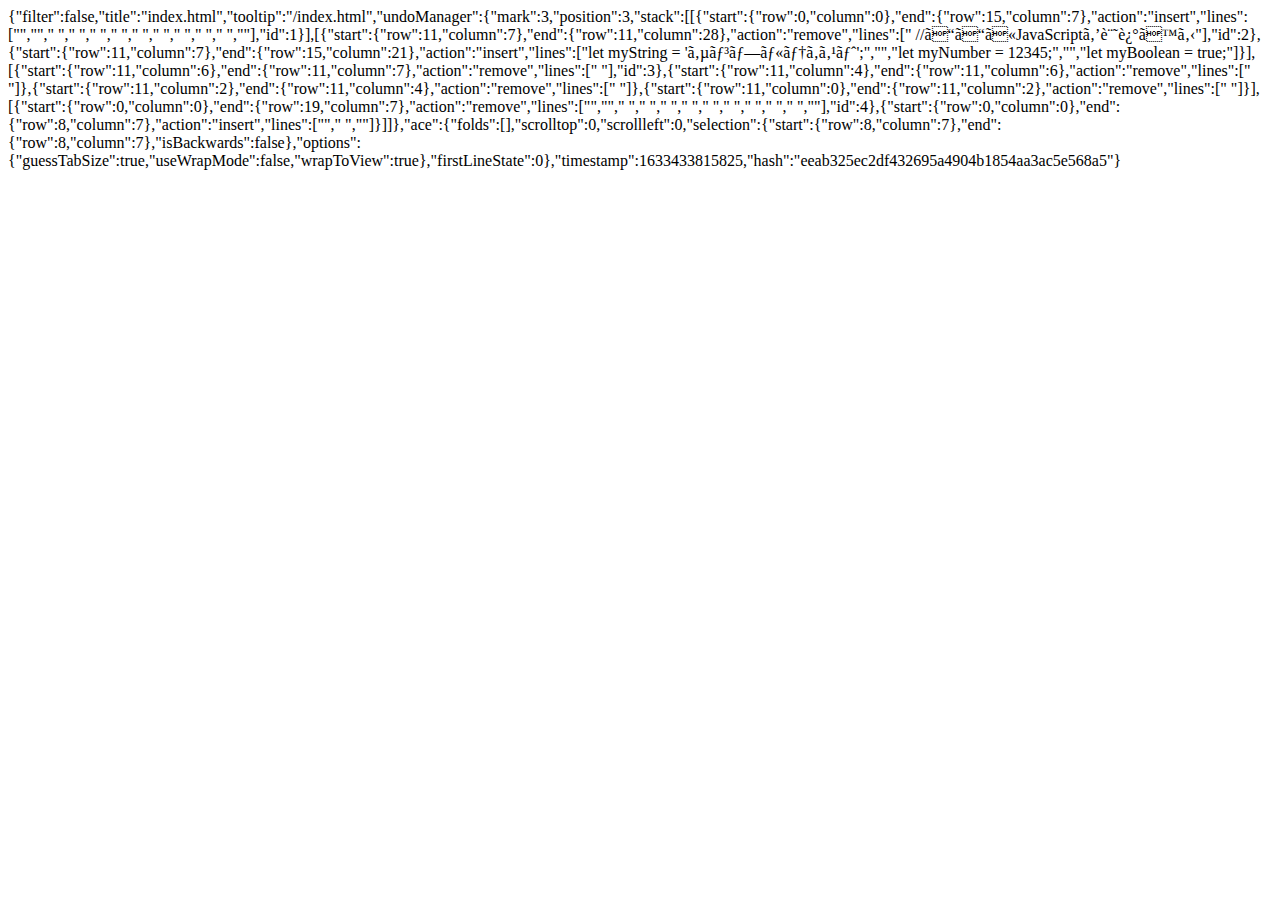
==== .c9/metadata/environment/index.html @ e589a8bc "first commit" ====
{"filter":false,"title":"index.html","tooltip":"/index.html","undoManager":{"mark":3,"position":3,"stack":[[{"start":{"row":0,"column":0},"end":{"row":15,"column":7},"action":"insert","lines":["<!DOCTYPE html>","<html lang=\"ja\">","  <head>","    <meta charset=\"utf-8\">","    <title>JavaScriptの練習</title>","  </head>","  <body>","    ","    ","    <script>","","        //ここにJavaScriptを記述する","","    </script>","  </body>","</html>"],"id":1}],[{"start":{"row":11,"column":7},"end":{"row":11,"column":28},"action":"remove","lines":[" //ここにJavaScriptを記述する"],"id":2},{"start":{"row":11,"column":7},"end":{"row":15,"column":21},"action":"insert","lines":["let myString = 'サンプルテキスト';","","let myNumber = 12345;","","let myBoolean = true;"]}],[{"start":{"row":11,"column":6},"end":{"row":11,"column":7},"action":"remove","lines":[" "],"id":3},{"start":{"row":11,"column":4},"end":{"row":11,"column":6},"action":"remove","lines":["  "]},{"start":{"row":11,"column":2},"end":{"row":11,"column":4},"action":"remove","lines":["  "]},{"start":{"row":11,"column":0},"end":{"row":11,"column":2},"action":"remove","lines":["  "]}],[{"start":{"row":0,"column":0},"end":{"row":19,"column":7},"action":"remove","lines":["<!DOCTYPE html>","<html lang=\"ja\">","  <head>","    <meta charset=\"utf-8\">","    <title>JavaScriptの練習</title>","  </head>","  <body>","    ","    ","    <script>","","let myString = 'サンプルテキスト';","","let myNumber = 12345;","","let myBoolean = true;","","    </script>","  </body>","</html>"],"id":4},{"start":{"row":0,"column":0},"end":{"row":8,"column":7},"action":"insert","lines":["<body>","  <script>","    let myString = 'ユーザー名';","","    myString = '太郎';","","    console.log('ようこそ、' + myString + 'さん');","  </script>","</body>"]}]]},"ace":{"folds":[],"scrolltop":0,"scrollleft":0,"selection":{"start":{"row":8,"column":7},"end":{"row":8,"column":7},"isBackwards":false},"options":{"guessTabSize":true,"useWrapMode":false,"wrapToView":true},"firstLineState":0},"timestamp":1633433815825,"hash":"eeab325ec2df432695a4904b1854aa3ac5e568a5"}
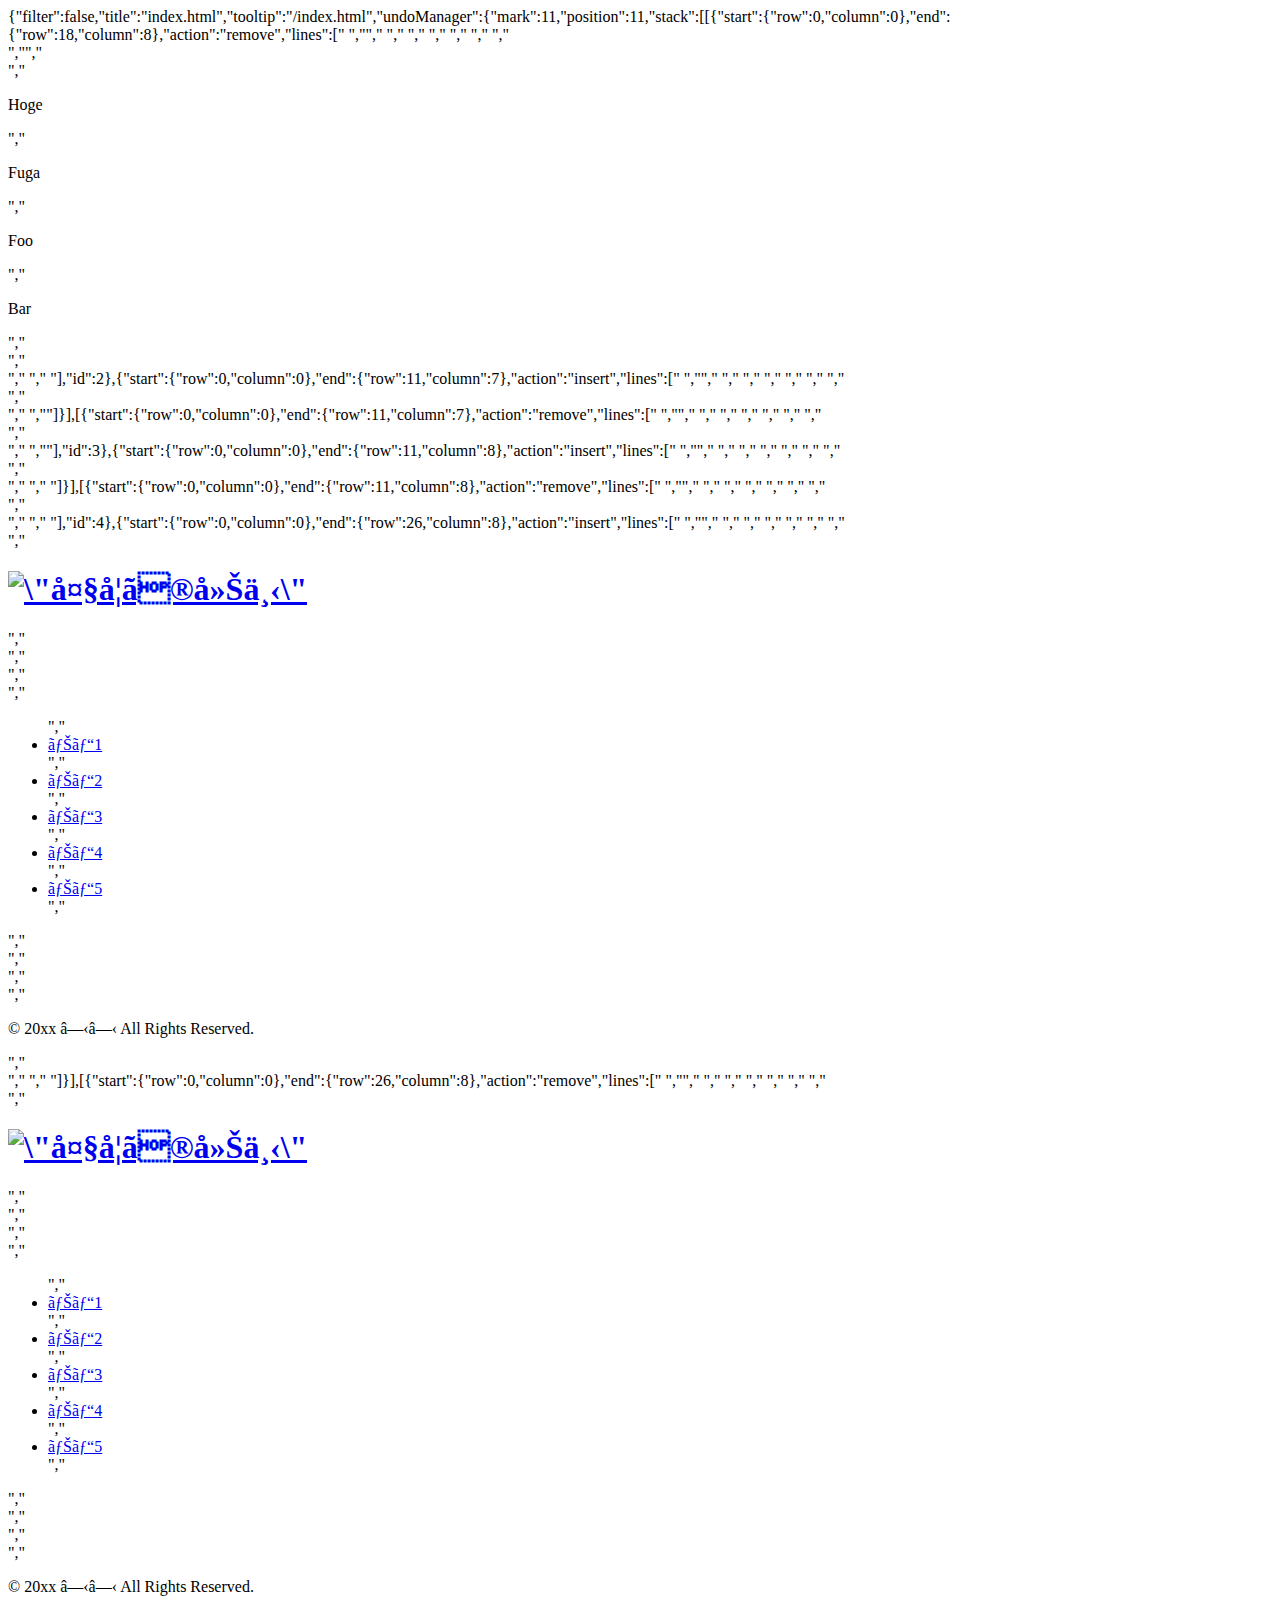
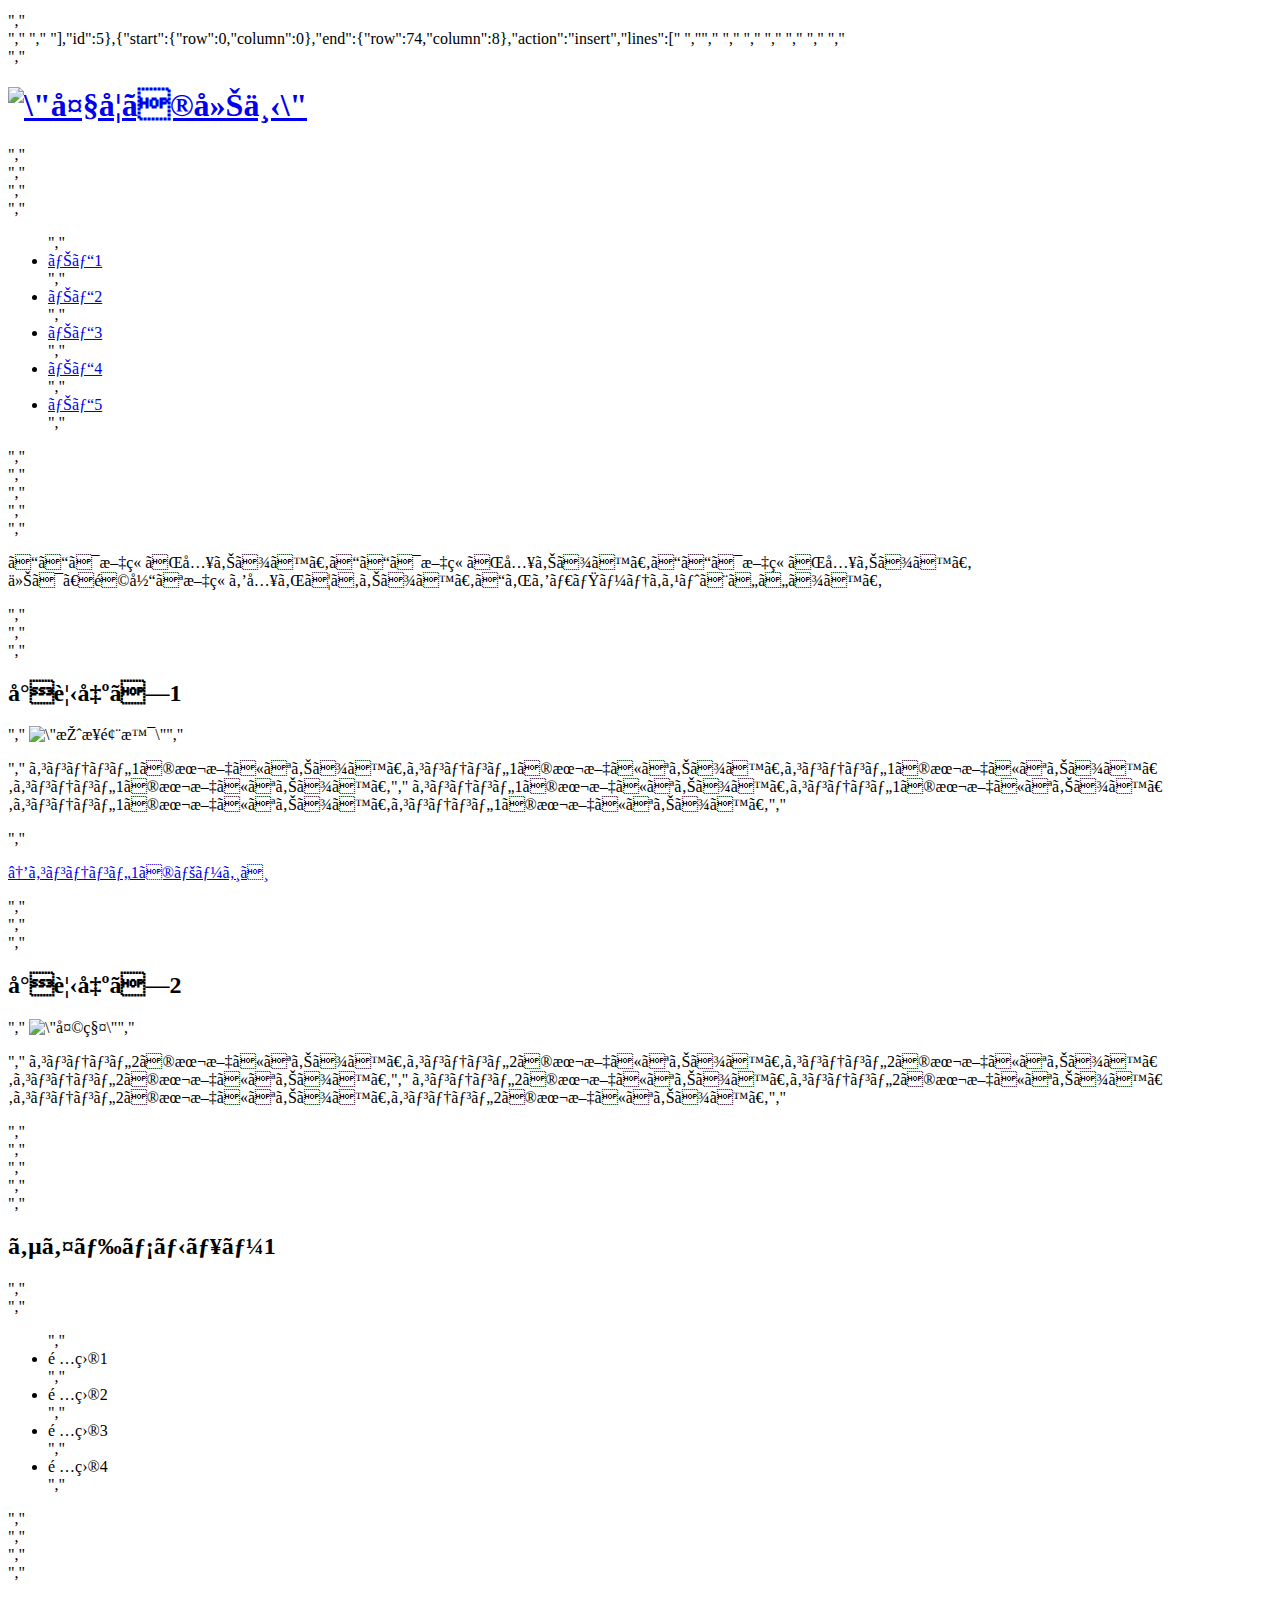
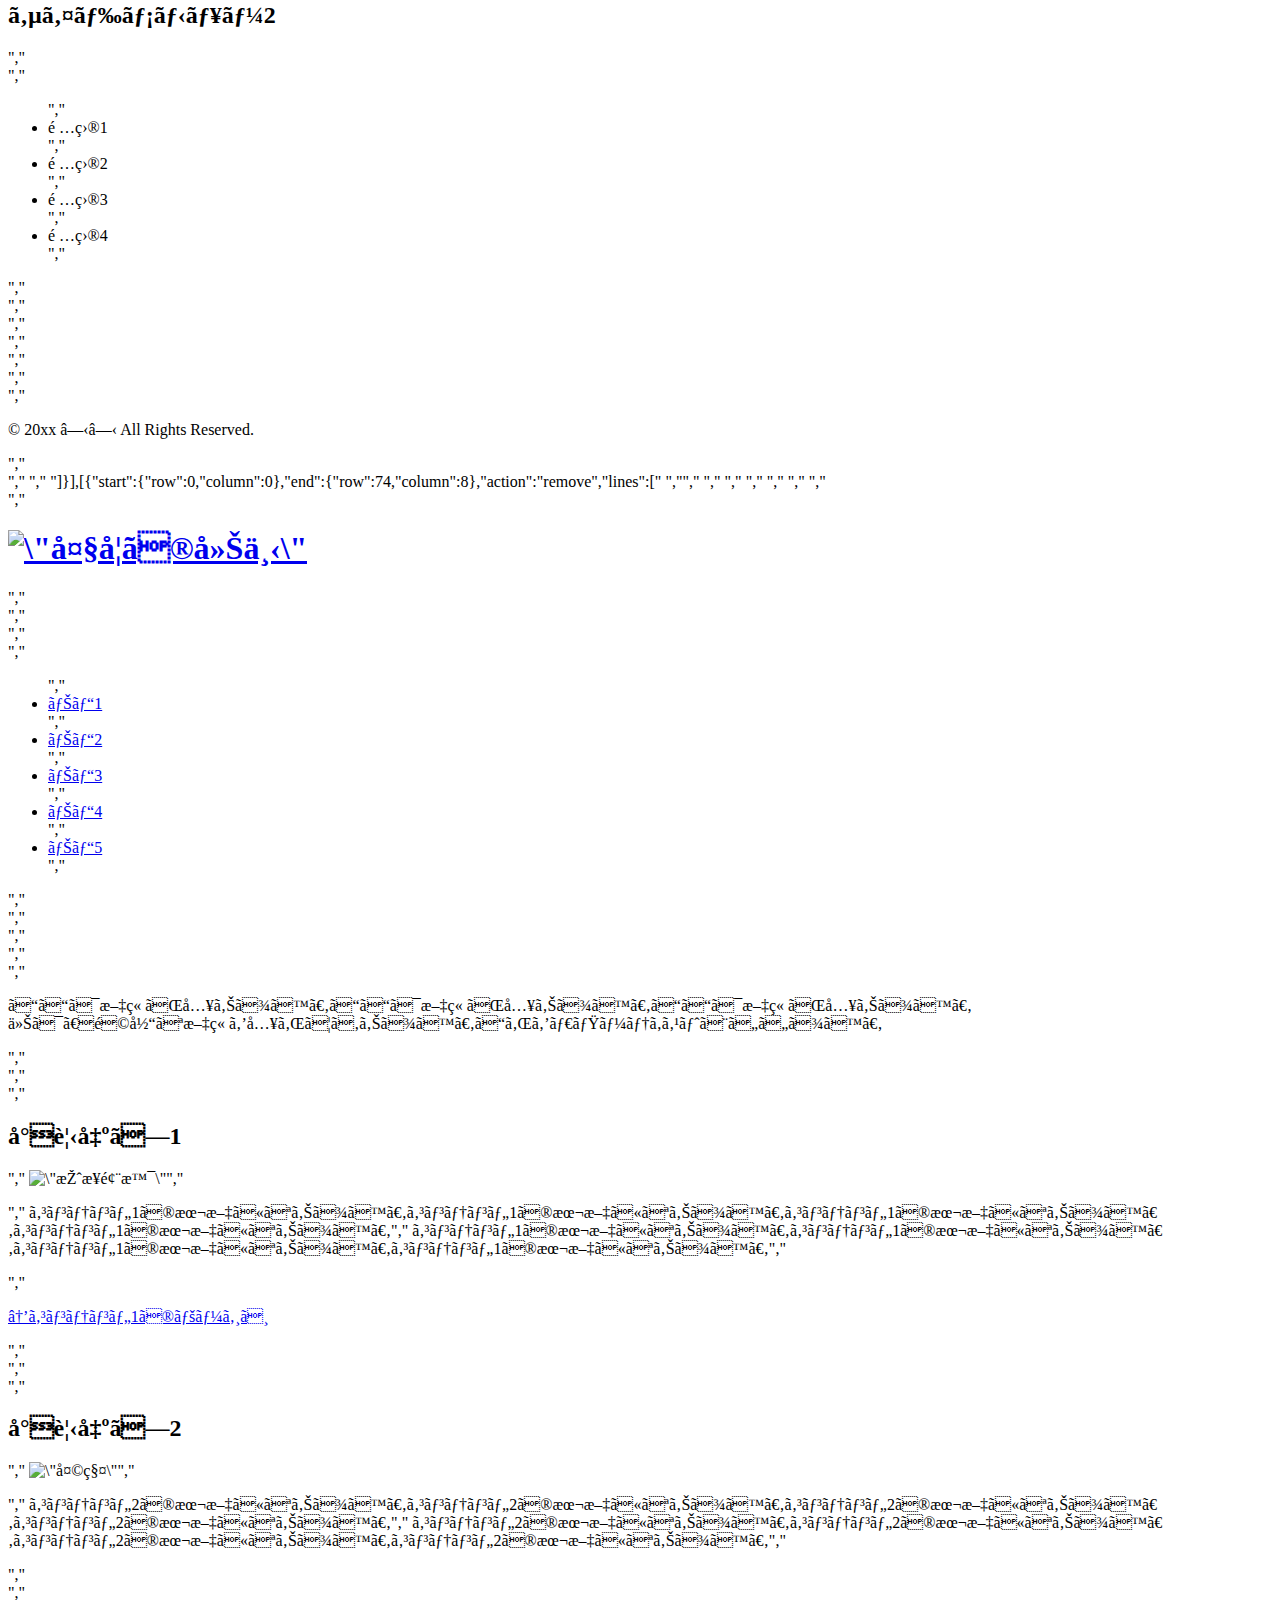
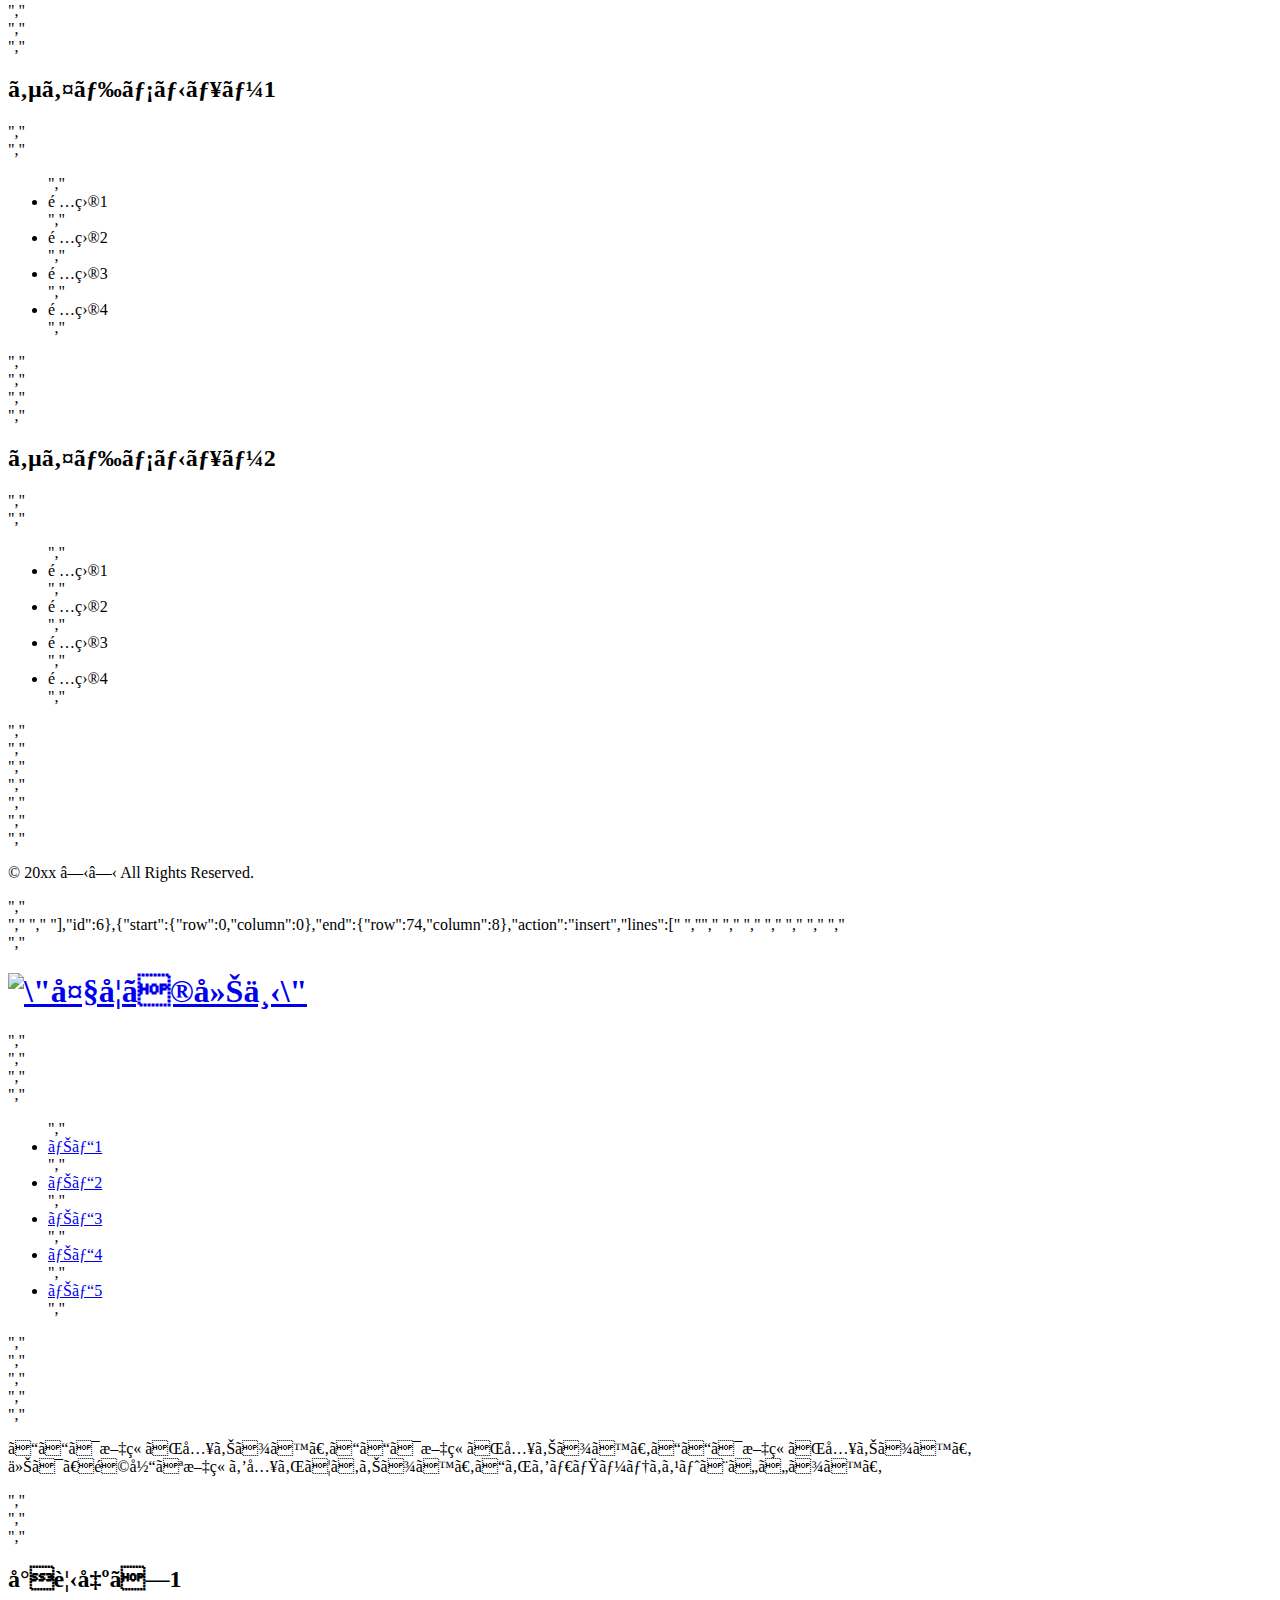
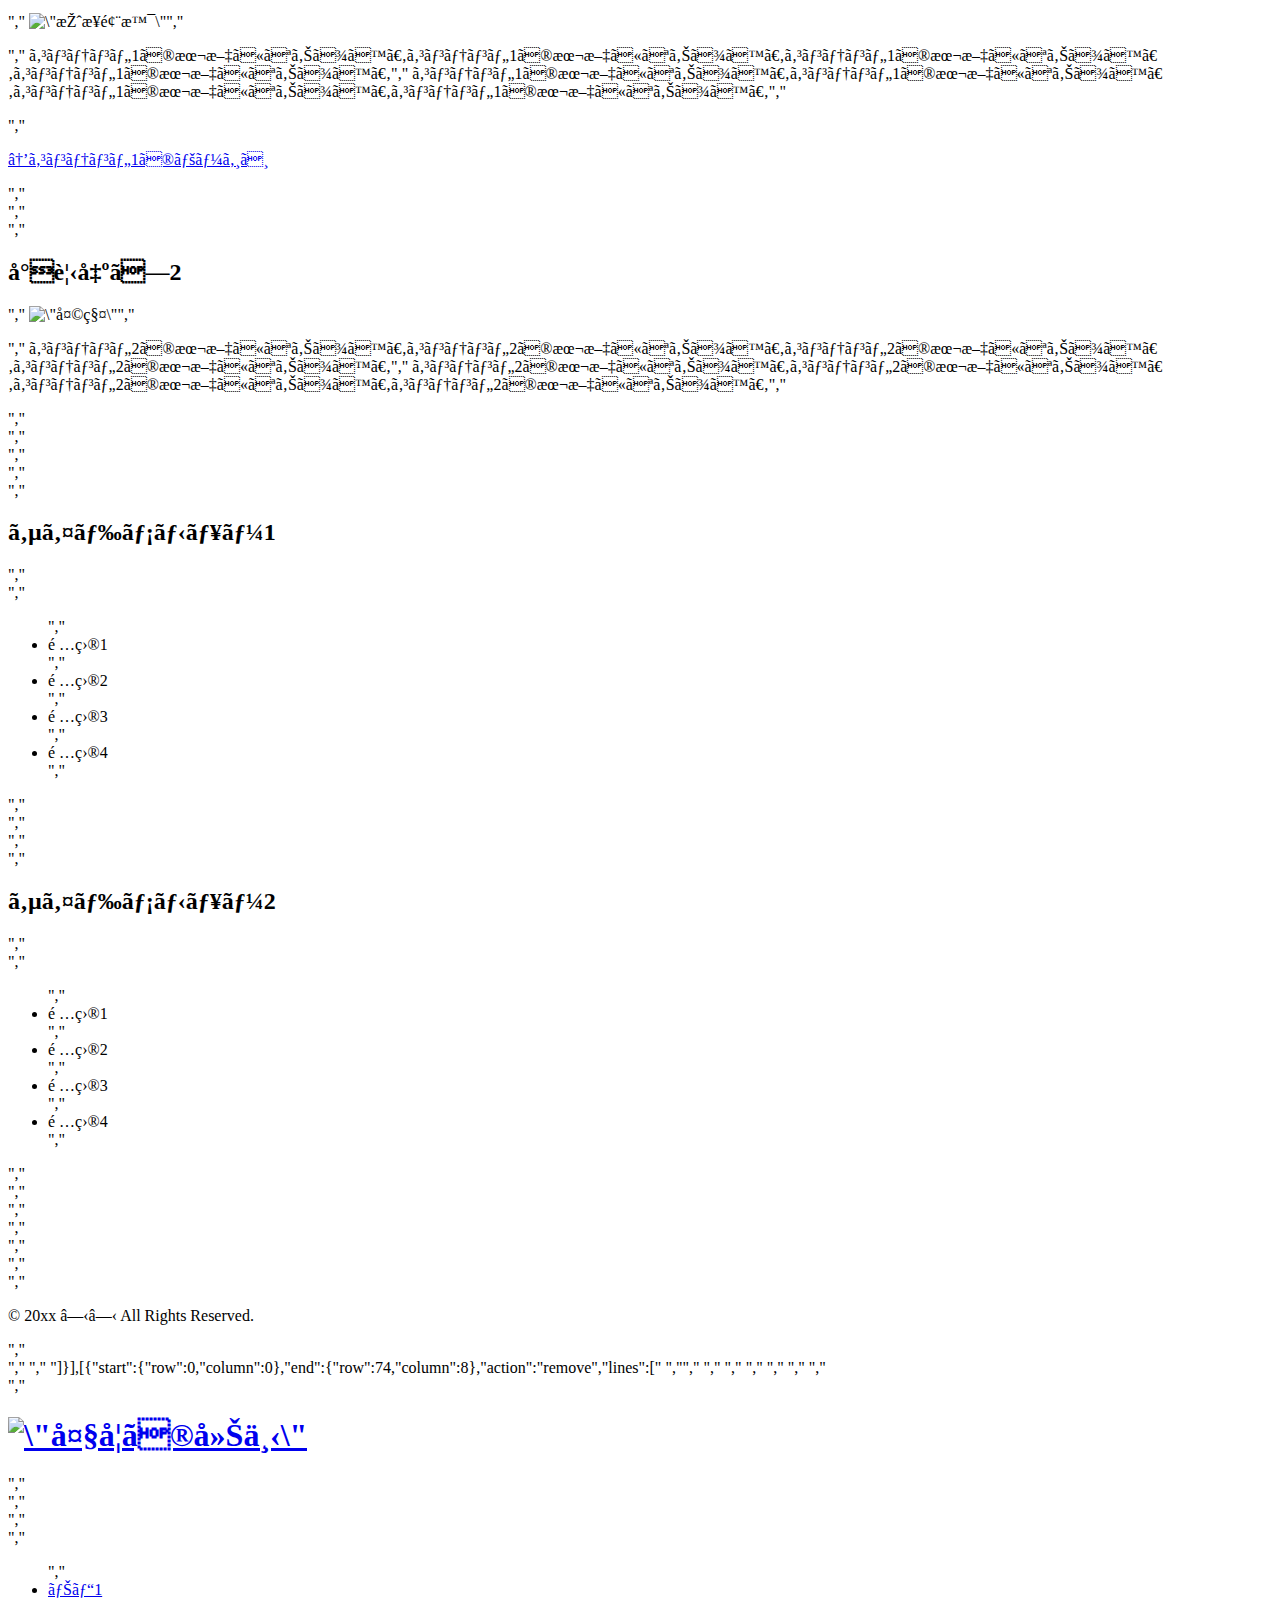
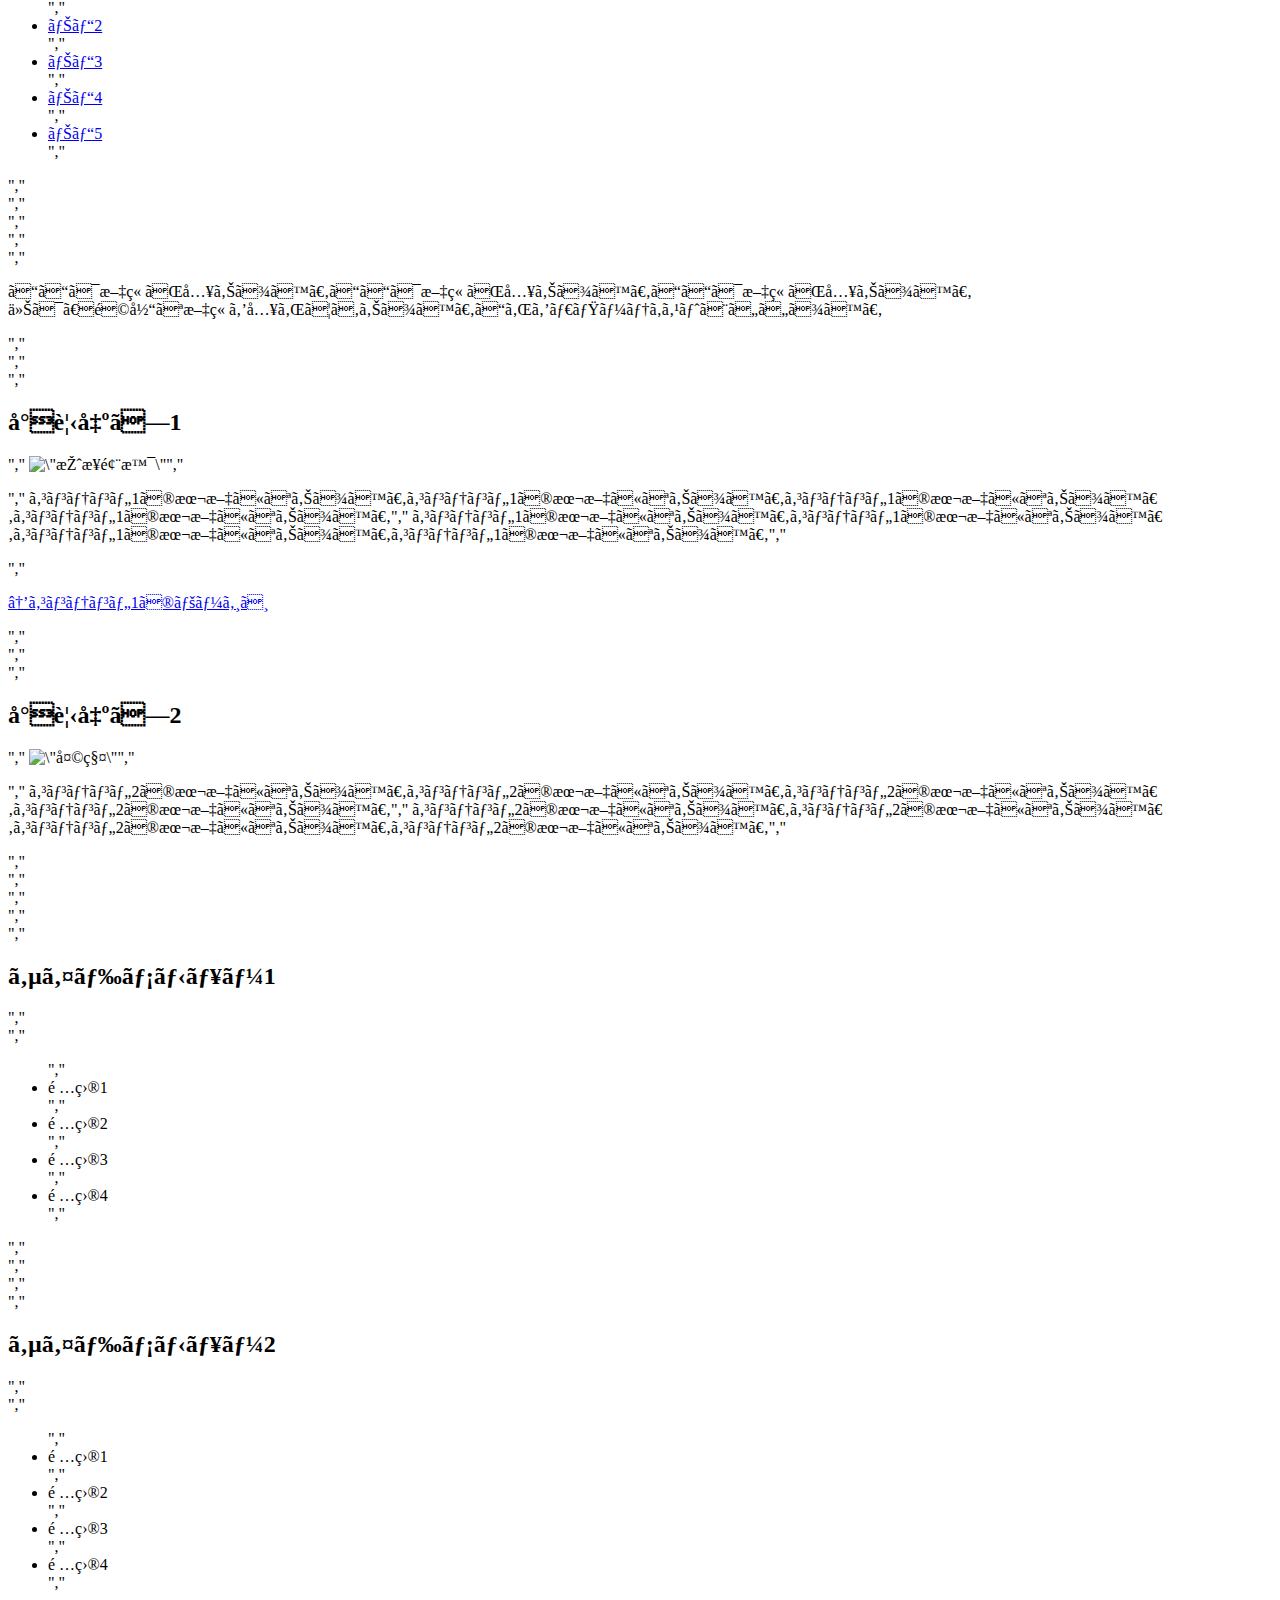
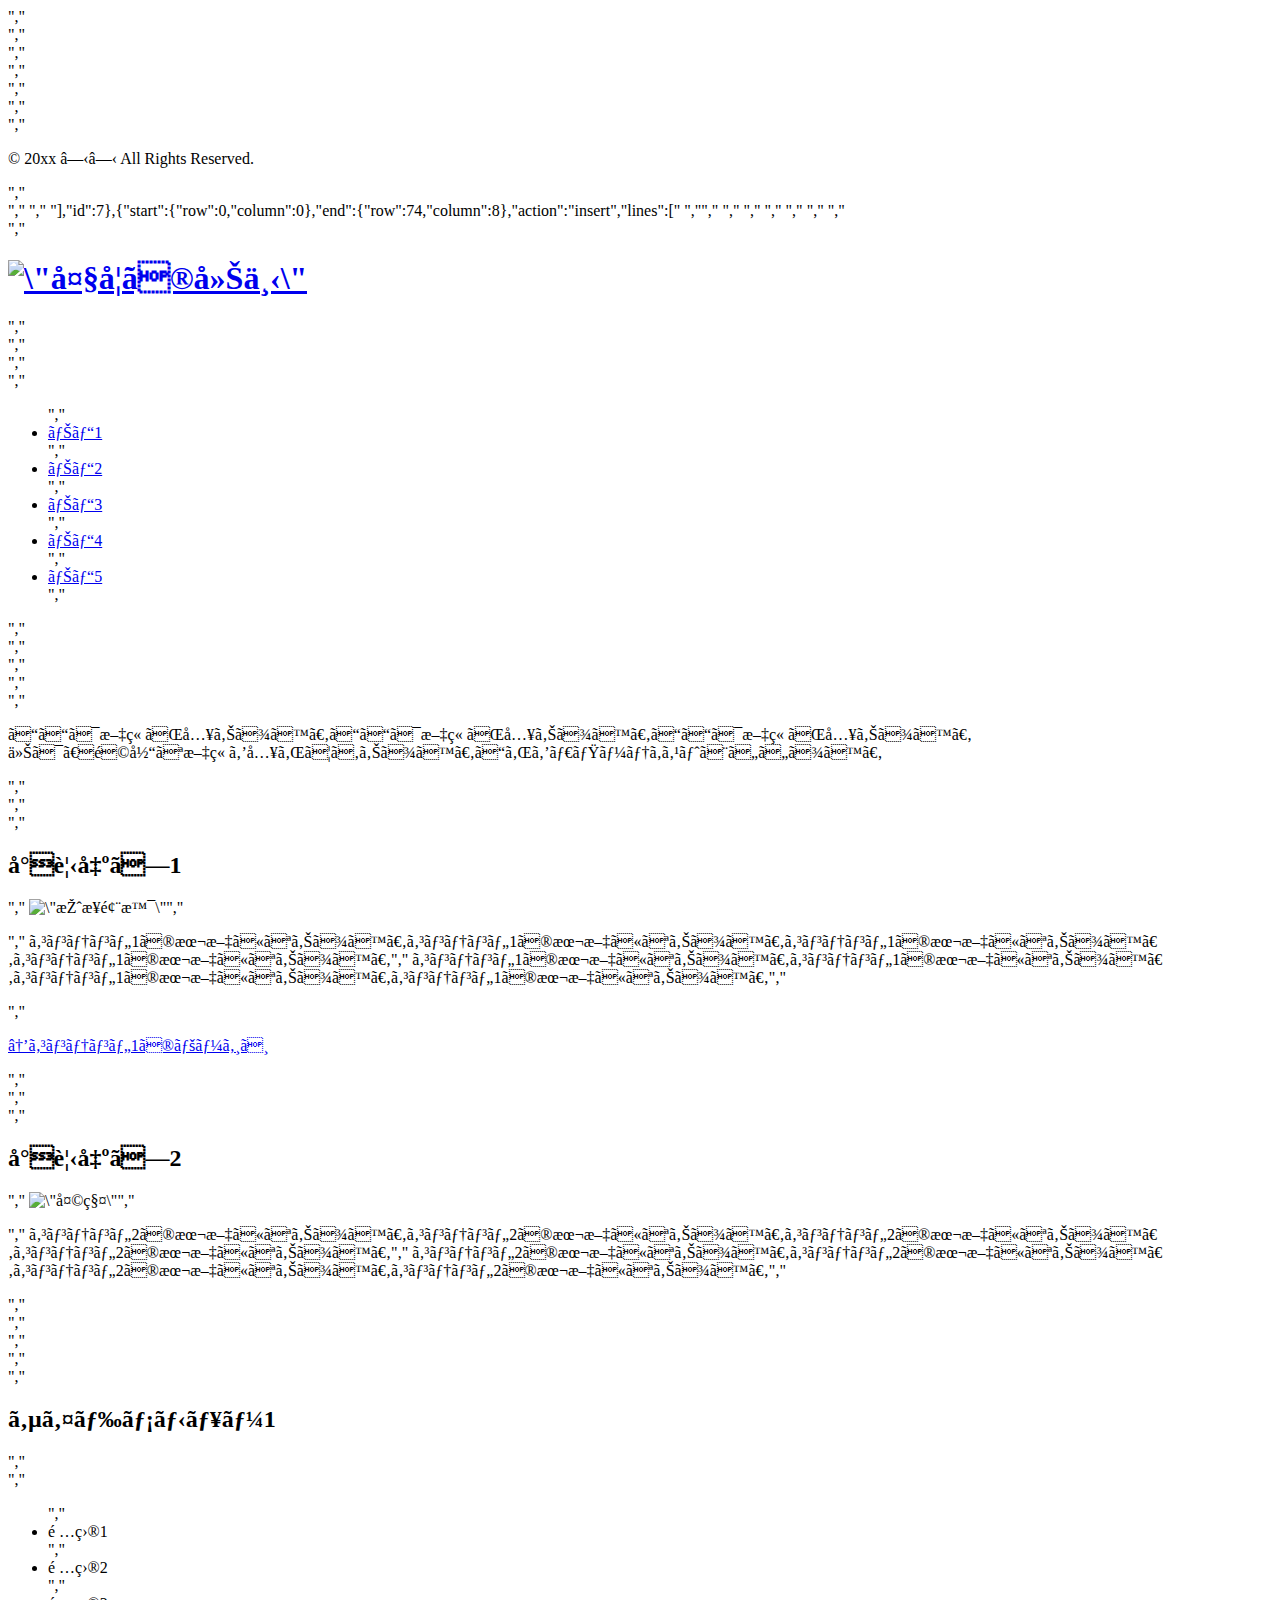
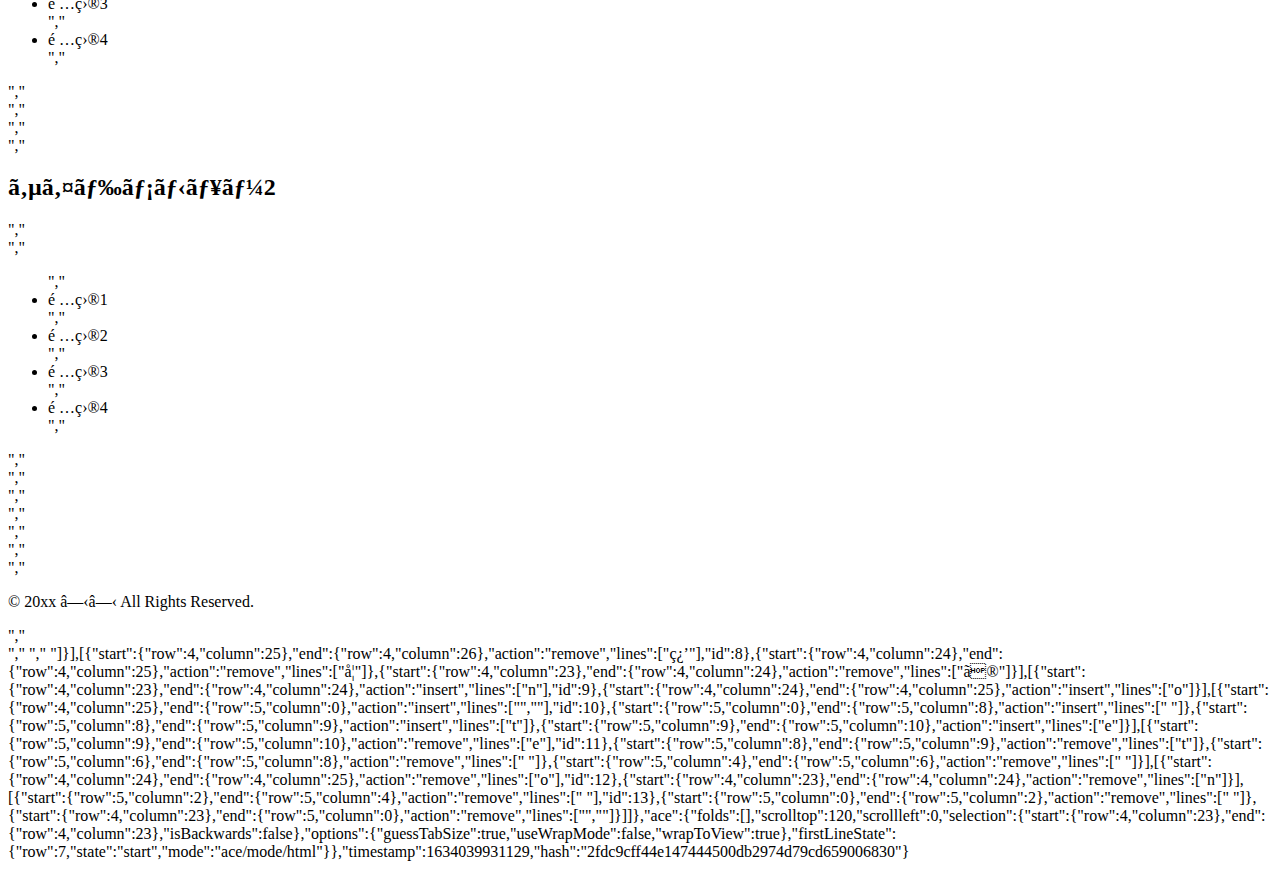
==== commit f4a44c7a: "Rename a file 'index.html'" ====
--- a/.c9/metadata/environment/index.html
+++ b/.c9/metadata/environment/index.html
@@ -1 +1 @@
-{"filter":false,"title":"index.html","tooltip":"/index.html","undoManager":{"mark":3,"position":3,"stack":[[{"start":{"row":0,"column":0},"end":{"row":15,"column":7},"action":"insert","lines":["<!DOCTYPE html>","<html lang=\"ja\">","  <head>","    <meta charset=\"utf-8\">","    <title>JavaScriptの練習</title>","  </head>","  <body>","    ","    ","    <script>","","        //ここにJavaScriptを記述する","","    </script>","  </body>","</html>"],"id":1}],[{"start":{"row":11,"column":7},"end":{"row":11,"column":28},"action":"remove","lines":[" //ここにJavaScriptを記述する"],"id":2},{"start":{"row":11,"column":7},"end":{"row":15,"column":21},"action":"insert","lines":["let myString = 'サンプルテキスト';","","let myNumber = 12345;","","let myBoolean = true;"]}],[{"start":{"row":11,"column":6},"end":{"row":11,"column":7},"action":"remove","lines":[" "],"id":3},{"start":{"row":11,"column":4},"end":{"row":11,"column":6},"action":"remove","lines":["  "]},{"start":{"row":11,"column":2},"end":{"row":11,"column":4},"action":"remove","lines":["  "]},{"start":{"row":11,"column":0},"end":{"row":11,"column":2},"action":"remove","lines":["  "]}],[{"start":{"row":0,"column":0},"end":{"row":19,"column":7},"action":"remove","lines":["<!DOCTYPE html>","<html lang=\"ja\">","  <head>","    <meta charset=\"utf-8\">","    <title>JavaScriptの練習</title>","  </head>","  <body>","    ","    ","    <script>","","let myString = 'サンプルテキスト';","","let myNumber = 12345;","","let myBoolean = true;","","    </script>","  </body>","</html>"],"id":4},{"start":{"row":0,"column":0},"end":{"row":8,"column":7},"action":"insert","lines":["<body>","  <script>","    let myString = 'ユーザー名';","","    myString = '太郎';","","    console.log('ようこそ、' + myString + 'さん');","  </script>","</body>"]}]]},"ace":{"folds":[],"scrolltop":0,"scrollleft":0,"selection":{"start":{"row":8,"column":7},"end":{"row":8,"column":7},"isBackwards":false},"options":{"guessTabSize":true,"useWrapMode":false,"wrapToView":true},"firstLineState":0},"timestamp":1633433815825,"hash":"eeab325ec2df432695a4904b1854aa3ac5e568a5"}+{"filter":false,"title":"index.html","tooltip":"/index.html","undoManager":{"mark":11,"position":11,"stack":[[{"start":{"row":0,"column":0},"end":{"row":18,"column":8},"action":"remove","lines":["<!DOCTYPE html>  ","<html lang=\"ja\">","  <head>","    <meta charset=\"UTF-8\">","    <title>HTML/CSSの学習</title>","    <link rel=\"stylesheet\" href=\"stylesheet.css\">","  </head>","  <body>","    <div id=\"wrapper\">","","        <div id=\"layout\">","            <p id=\"layout1\">Hoge</p>","            <p id=\"layout2\">Fuga</p>","            <p id=\"layout3\">Foo</p>","            <p id=\"layout4\">Bar</p>","        </div>","    </div>","  </body>","</html> "],"id":2},{"start":{"row":0,"column":0},"end":{"row":11,"column":7},"action":"insert","lines":["<!DOCTYPE html>  ","<html lang=\"ja\">","    <head>","        <meta charset=\"UTF-8\">","        <title>HTML/CSSの学習</title>","        <link rel=\"stylesheet\" href=\"stylesheet.css\">","    </head>","    <body>","        <div id=\"wrapper\">","        </div>","    </body>","</html>"]}],[{"start":{"row":0,"column":0},"end":{"row":11,"column":7},"action":"remove","lines":["<!DOCTYPE html>  ","<html lang=\"ja\">","    <head>","        <meta charset=\"UTF-8\">","        <title>HTML/CSSの学習</title>","        <link rel=\"stylesheet\" href=\"stylesheet.css\">","    </head>","    <body>","        <div id=\"wrapper\">","        </div>","    </body>","</html>"],"id":3},{"start":{"row":0,"column":0},"end":{"row":11,"column":8},"action":"insert","lines":["<!DOCTYPE html>  ","<html lang=\"ja\">","    <head>","        <meta charset=\"UTF-8\">","        <title>HTML/CSSの学習</title>","        <link rel=\"stylesheet\" href=\"stylesheet.css\">","    </head>","    <body>","        <div id=\"wrapper\">","        </div>","    </body>","</html> "]}],[{"start":{"row":0,"column":0},"end":{"row":11,"column":8},"action":"remove","lines":["<!DOCTYPE html>  ","<html lang=\"ja\">","    <head>","        <meta charset=\"UTF-8\">","        <title>HTML/CSSの学習</title>","        <link rel=\"stylesheet\" href=\"stylesheet.css\">","    </head>","    <body>","        <div id=\"wrapper\">","        </div>","    </body>","</html> "],"id":4},{"start":{"row":0,"column":0},"end":{"row":26,"column":8},"action":"insert","lines":["<!DOCTYPE html>  ","<html lang=\"ja\">","    <head>","        <meta charset=\"UTF-8\">","        <title>HTML/CSSの学習</title>","        <link rel=\"stylesheet\" href=\"stylesheet.css\">","    </head>","    <body>","        <div id=\"header\">","            <h1><a href=\"index.html\"><img id=\"corridor\" src=\"images/corridor.jpg\" alt=\"大学の廊下\" /></a></h1>","        </div>","        <div id=\"wrapper\">","            <div id=\"nav\">","                <ul>","                    <li><a href=\"home.html\">ナビ1</a></li>","                    <li><a href=\"#\">ナビ2</a></li>","                    <li><a href=\"#\">ナビ3</a></li>","                    <li><a href=\"#\">ナビ4</a></li>","                    <li><a href=\"#\">ナビ5</a></li>","                </ul>","            </div>","        </div>","        <div id=\"footer\">","            <p>&copy; 20xx ○○ All Rights Reserved.</p>","        </div>","    </body>","</html> "]}],[{"start":{"row":0,"column":0},"end":{"row":26,"column":8},"action":"remove","lines":["<!DOCTYPE html>  ","<html lang=\"ja\">","    <head>","        <meta charset=\"UTF-8\">","        <title>HTML/CSSの学習</title>","        <link rel=\"stylesheet\" href=\"stylesheet.css\">","    </head>","    <body>","        <div id=\"header\">","            <h1><a href=\"index.html\"><img id=\"corridor\" src=\"images/corridor.jpg\" alt=\"大学の廊下\" /></a></h1>","        </div>","        <div id=\"wrapper\">","            <div id=\"nav\">","                <ul>","                    <li><a href=\"home.html\">ナビ1</a></li>","                    <li><a href=\"#\">ナビ2</a></li>","                    <li><a href=\"#\">ナビ3</a></li>","                    <li><a href=\"#\">ナビ4</a></li>","                    <li><a href=\"#\">ナビ5</a></li>","                </ul>","            </div>","        </div>","        <div id=\"footer\">","            <p>&copy; 20xx ○○ All Rights Reserved.</p>","        </div>","    </body>","</html> "],"id":5},{"start":{"row":0,"column":0},"end":{"row":74,"column":8},"action":"insert","lines":["<!DOCTYPE html>  ","<html lang=\"ja\">","    <head>","        <meta charset=\"UTF-8\">","        <title>HTML/CSSの学習</title>","        <link rel=\"stylesheet\" href=\"stylesheet.css\">","    </head>","    <body>","        <div id=\"header\">","            <h1><a href=\"index.html\"><img id=\"corridor\" src=\"images/corridor.jpg\" alt=\"大学の廊下\" /></a></h1>","        </div>","        <div id=\"wrapper\">","            <div id=\"nav\">","                <ul>","                    <li><a href=\"home.html\">ナビ1</a></li>","                    <li><a href=\"#\">ナビ2</a></li>","                    <li><a href=\"#\">ナビ3</a></li>","                    <li><a href=\"#\">ナビ4</a></li>","                    <li><a href=\"#\">ナビ5</a></li>","                </ul>","            </div>","            <div id=\"container\">","                <div id=\"main\">","                    <div class=\"post\">","                        <p>ここは文章が入ります。ここは文章が入ります。ここは文章が入ります。<br />今は、適当な文章を入れてあります。これをダミーテキストといいます。</p>","                    </div>","                    <div class=\"post clearfix\">","                        <h2>小見出し1</h2>","                        <img class=\"left\" src=\"images/classroom.jpg\" alt=\"授業風景\" />","                        <p>","                            コンテンツ1の本文になります。コンテンツ1の本文になります。コンテンツ1の本文になります。コンテンツ1の本文になります。","                            コンテンツ1の本文になります。コンテンツ1の本文になります。コンテンツ1の本文になります。コンテンツ1の本文になります。","                        </p>","                        <p><a href=\"#\">→コンテンツ1のページへ</a></p>","                    </div>","                    <div class=\"post clearfix\">","                        <h2>小見出し2</h2>","                        <img class=\"right\" src=\"images/scale.jpg\" alt=\"天秤\" />","                        <p>","                            コンテンツ2の本文になります。コンテンツ2の本文になります。コンテンツ2の本文になります。コンテンツ2の本文になります。","                            コンテンツ2の本文になります。コンテンツ2の本文になります。コンテンツ2の本文になります。コンテンツ2の本文になります。","                        </p>","                    </div>","                </div>","                <div id=\"side\">","                    <div class=\"box\">","                        <h2>サイドメニュー1</h2>","                        <div class=\"boxBody\">","                            <ul>","                                <li>項目1</li>","                                <li>項目2</li>","                                <li>項目3</li>","                                <li>項目4</li>","                            </ul>","                        </div>","                    </div>","                    <div class=\"box\">","                        <h2>サイドメニュー2</h2>","                        <div class=\"boxBody\">","                            <ul>","                                <li>項目1</li>","                                <li>項目2</li>","                                <li>項目3</li>","                                <li>項目4</li>","                            </ul>","                        </div>","                    </div>","                </div>","            </div>","        </div>","        <div id=\"footer\">","            <p>&copy; 20xx ○○ All Rights Reserved.</p>","        </div>","    </body>","</html> "]}],[{"start":{"row":0,"column":0},"end":{"row":74,"column":8},"action":"remove","lines":["<!DOCTYPE html>  ","<html lang=\"ja\">","    <head>","        <meta charset=\"UTF-8\">","        <title>HTML/CSSの学習</title>","        <link rel=\"stylesheet\" href=\"stylesheet.css\">","    </head>","    <body>","        <div id=\"header\">","            <h1><a href=\"index.html\"><img id=\"corridor\" src=\"images/corridor.jpg\" alt=\"大学の廊下\" /></a></h1>","        </div>","        <div id=\"wrapper\">","            <div id=\"nav\">","                <ul>","                    <li><a href=\"home.html\">ナビ1</a></li>","                    <li><a href=\"#\">ナビ2</a></li>","                    <li><a href=\"#\">ナビ3</a></li>","                    <li><a href=\"#\">ナビ4</a></li>","                    <li><a href=\"#\">ナビ5</a></li>","                </ul>","            </div>","            <div id=\"container\">","                <div id=\"main\">","                    <div class=\"post\">","                        <p>ここは文章が入ります。ここは文章が入ります。ここは文章が入ります。<br />今は、適当な文章を入れてあります。これをダミーテキストといいます。</p>","                    </div>","                    <div class=\"post clearfix\">","                        <h2>小見出し1</h2>","                        <img class=\"left\" src=\"images/classroom.jpg\" alt=\"授業風景\" />","                        <p>","                            コンテンツ1の本文になります。コンテンツ1の本文になります。コンテンツ1の本文になります。コンテンツ1の本文になります。","                            コンテンツ1の本文になります。コンテンツ1の本文になります。コンテンツ1の本文になります。コンテンツ1の本文になります。","                        </p>","                        <p><a href=\"#\">→コンテンツ1のページへ</a></p>","                    </div>","                    <div class=\"post clearfix\">","                        <h2>小見出し2</h2>","                        <img class=\"right\" src=\"images/scale.jpg\" alt=\"天秤\" />","                        <p>","                            コンテンツ2の本文になります。コンテンツ2の本文になります。コンテンツ2の本文になります。コンテンツ2の本文になります。","                            コンテンツ2の本文になります。コンテンツ2の本文になります。コンテンツ2の本文になります。コンテンツ2の本文になります。","                        </p>","                    </div>","                </div>","                <div id=\"side\">","                    <div class=\"box\">","                        <h2>サイドメニュー1</h2>","                        <div class=\"boxBody\">","                            <ul>","                                <li>項目1</li>","                                <li>項目2</li>","                                <li>項目3</li>","                                <li>項目4</li>","                            </ul>","                        </div>","                    </div>","                    <div class=\"box\">","                        <h2>サイドメニュー2</h2>","                        <div class=\"boxBody\">","                            <ul>","                                <li>項目1</li>","                                <li>項目2</li>","                                <li>項目3</li>","                                <li>項目4</li>","                            </ul>","                        </div>","                    </div>","                </div>","            </div>","        </div>","        <div id=\"footer\">","            <p>&copy; 20xx ○○ All Rights Reserved.</p>","        </div>","    </body>","</html> "],"id":6},{"start":{"row":0,"column":0},"end":{"row":74,"column":8},"action":"insert","lines":["<!DOCTYPE html>  ","<html lang=\"ja\">","    <head>","        <meta charset=\"UTF-8\">","        <title>HTML/CSSの学習</title>","        <link rel=\"stylesheet\" href=\"stylesheet.css\">","    </head>","    <body>","        <div id=\"header\">","            <h1><a href=\"index.html\"><img id=\"corridor\" src=\"images/corridor.jpg\" alt=\"大学の廊下\" /></a></h1>","        </div>","        <div id=\"wrapper\">","            <div id=\"nav\">","                <ul>","                    <li><a href=\"home.html\">ナビ1</a></li>","                    <li><a href=\"#\">ナビ2</a></li>","                    <li><a href=\"#\">ナビ3</a></li>","                    <li><a href=\"#\">ナビ4</a></li>","                    <li><a href=\"#\">ナビ5</a></li>","                </ul>","            </div>","            <div id=\"container\">","                <div id=\"main\">","                    <div class=\"post\">","                        <p>ここは文章が入ります。ここは文章が入ります。ここは文章が入ります。<br />今は、適当な文章を入れてあります。これをダミーテキストといいます。</p>","                    </div>","                    <div class=\"post clearfix\">","                        <h2>小見出し1</h2>","                        <img class=\"left\" src=\"images/classroom.jpg\" alt=\"授業風景\" />","                        <p>","                            コンテンツ1の本文になります。コンテンツ1の本文になります。コンテンツ1の本文になります。コンテンツ1の本文になります。","                            コンテンツ1の本文になります。コンテンツ1の本文になります。コンテンツ1の本文になります。コンテンツ1の本文になります。","                        </p>","                        <p><a href=\"#\">→コンテンツ1のページへ</a></p>","                    </div>","                    <div class=\"post clearfix\">","                        <h2>小見出し2</h2>","                        <img class=\"right\" src=\"images/scale.jpg\" alt=\"天秤\" />","                        <p>","                            コンテンツ2の本文になります。コンテンツ2の本文になります。コンテンツ2の本文になります。コンテンツ2の本文になります。","                            コンテンツ2の本文になります。コンテンツ2の本文になります。コンテンツ2の本文になります。コンテンツ2の本文になります。","                        </p>","                    </div>","                </div>","                <div id=\"side\">","                    <div class=\"box\">","                        <h2>サイドメニュー1</h2>","                        <div class=\"boxBody\">","                            <ul>","                                <li>項目1</li>","                                <li>項目2</li>","                                <li>項目3</li>","                                <li>項目4</li>","                            </ul>","                        </div>","                    </div>","                    <div class=\"box\">","                        <h2>サイドメニュー2</h2>","                        <div class=\"boxBody\">","                            <ul>","                                <li>項目1</li>","                                <li>項目2</li>","                                <li>項目3</li>","                                <li>項目4</li>","                            </ul>","                        </div>","                    </div>","                </div>","            </div>","        </div>","        <div id=\"footer\">","            <p>&copy; 20xx ○○ All Rights Reserved.</p>","        </div>","    </body>","</html> "]}],[{"start":{"row":0,"column":0},"end":{"row":74,"column":8},"action":"remove","lines":["<!DOCTYPE html>  ","<html lang=\"ja\">","    <head>","        <meta charset=\"UTF-8\">","        <title>HTML/CSSの学習</title>","        <link rel=\"stylesheet\" href=\"stylesheet.css\">","    </head>","    <body>","        <div id=\"header\">","            <h1><a href=\"index.html\"><img id=\"corridor\" src=\"images/corridor.jpg\" alt=\"大学の廊下\" /></a></h1>","        </div>","        <div id=\"wrapper\">","            <div id=\"nav\">","                <ul>","                    <li><a href=\"home.html\">ナビ1</a></li>","                    <li><a href=\"#\">ナビ2</a></li>","                    <li><a href=\"#\">ナビ3</a></li>","                    <li><a href=\"#\">ナビ4</a></li>","                    <li><a href=\"#\">ナビ5</a></li>","                </ul>","            </div>","            <div id=\"container\">","                <div id=\"main\">","                    <div class=\"post\">","                        <p>ここは文章が入ります。ここは文章が入ります。ここは文章が入ります。<br />今は、適当な文章を入れてあります。これをダミーテキストといいます。</p>","                    </div>","                    <div class=\"post clearfix\">","                        <h2>小見出し1</h2>","                        <img class=\"left\" src=\"images/classroom.jpg\" alt=\"授業風景\" />","                        <p>","                            コンテンツ1の本文になります。コンテンツ1の本文になります。コンテンツ1の本文になります。コンテンツ1の本文になります。","                            コンテンツ1の本文になります。コンテンツ1の本文になります。コンテンツ1の本文になります。コンテンツ1の本文になります。","                        </p>","                        <p><a href=\"#\">→コンテンツ1のページへ</a></p>","                    </div>","                    <div class=\"post clearfix\">","                        <h2>小見出し2</h2>","                        <img class=\"right\" src=\"images/scale.jpg\" alt=\"天秤\" />","                        <p>","                            コンテンツ2の本文になります。コンテンツ2の本文になります。コンテンツ2の本文になります。コンテンツ2の本文になります。","                            コンテンツ2の本文になります。コンテンツ2の本文になります。コンテンツ2の本文になります。コンテンツ2の本文になります。","                        </p>","                    </div>","                </div>","                <div id=\"side\">","                    <div class=\"box\">","                        <h2>サイドメニュー1</h2>","                        <div class=\"boxBody\">","                            <ul>","                                <li>項目1</li>","                                <li>項目2</li>","                                <li>項目3</li>","                                <li>項目4</li>","                            </ul>","                        </div>","                    </div>","                    <div class=\"box\">","                        <h2>サイドメニュー2</h2>","                        <div class=\"boxBody\">","                            <ul>","                                <li>項目1</li>","                                <li>項目2</li>","                                <li>項目3</li>","                                <li>項目4</li>","                            </ul>","                        </div>","                    </div>","                </div>","            </div>","        </div>","        <div id=\"footer\">","            <p>&copy; 20xx ○○ All Rights Reserved.</p>","        </div>","    </body>","</html> "],"id":7},{"start":{"row":0,"column":0},"end":{"row":74,"column":8},"action":"insert","lines":["<!DOCTYPE html>  ","<html lang=\"ja\">","    <head>","        <meta charset=\"UTF-8\">","        <title>HTML/CSSの学習</title>","        <link rel=\"stylesheet\" href=\"stylesheet.css\">","    </head>","    <body>","        <div id=\"header\">","            <h1><a href=\"index.html\"><img id=\"corridor\" src=\"images/corridor.jpg\" alt=\"大学の廊下\" /></a></h1>","        </div>","        <div id=\"wrapper\">","            <div id=\"nav\">","                <ul>","                    <li><a href=\"home.html\">ナビ1</a></li>","                    <li><a href=\"#\">ナビ2</a></li>","                    <li><a href=\"#\">ナビ3</a></li>","                    <li><a href=\"#\">ナビ4</a></li>","                    <li><a href=\"#\">ナビ5</a></li>","                </ul>","            </div>","            <div id=\"container\">","                <div id=\"main\">","                    <div class=\"post\">","                        <p>ここは文章が入ります。ここは文章が入ります。ここは文章が入ります。<br />今は、適当な文章を入れてあります。これをダミーテキストといいます。</p>","                    </div>","                    <div class=\"post clearfix\">","                        <h2>小見出し1</h2>","                        <img class=\"left\" src=\"images/classroom.jpg\" alt=\"授業風景\" />","                        <p>","                            コンテンツ1の本文になります。コンテンツ1の本文になります。コンテンツ1の本文になります。コンテンツ1の本文になります。","                            コンテンツ1の本文になります。コンテンツ1の本文になります。コンテンツ1の本文になります。コンテンツ1の本文になります。","                        </p>","                        <p><a href=\"#\">→コンテンツ1のページへ</a></p>","                    </div>","                    <div class=\"post clearfix\">","                        <h2>小見出し2</h2>","                        <img class=\"right\" src=\"images/scale.jpg\" alt=\"天秤\" />","                        <p>","                            コンテンツ2の本文になります。コンテンツ2の本文になります。コンテンツ2の本文になります。コンテンツ2の本文になります。","                            コンテンツ2の本文になります。コンテンツ2の本文になります。コンテンツ2の本文になります。コンテンツ2の本文になります。","                        </p>","                    </div>","                </div>","                <div id=\"side\">","                    <div class=\"box\">","                        <h2>サイドメニュー1</h2>","                        <div class=\"boxBody\">","                            <ul>","                                <li>項目1</li>","                                <li>項目2</li>","                                <li>項目3</li>","                                <li>項目4</li>","                            </ul>","                        </div>","                    </div>","                    <div class=\"box\">","                        <h2>サイドメニュー2</h2>","                        <div class=\"boxBody\">","                            <ul>","                                <li>項目1</li>","                                <li>項目2</li>","                                <li>項目3</li>","                                <li>項目4</li>","                            </ul>","                        </div>","                    </div>","                </div>","            </div>","        </div>","        <div id=\"footer\">","            <p>&copy; 20xx ○○ All Rights Reserved.</p>","        </div>","    </body>","</html> "]}],[{"start":{"row":4,"column":25},"end":{"row":4,"column":26},"action":"remove","lines":["習"],"id":8},{"start":{"row":4,"column":24},"end":{"row":4,"column":25},"action":"remove","lines":["学"]},{"start":{"row":4,"column":23},"end":{"row":4,"column":24},"action":"remove","lines":["の"]}],[{"start":{"row":4,"column":23},"end":{"row":4,"column":24},"action":"insert","lines":["n"],"id":9},{"start":{"row":4,"column":24},"end":{"row":4,"column":25},"action":"insert","lines":["o"]}],[{"start":{"row":4,"column":25},"end":{"row":5,"column":0},"action":"insert","lines":["",""],"id":10},{"start":{"row":5,"column":0},"end":{"row":5,"column":8},"action":"insert","lines":["        "]},{"start":{"row":5,"column":8},"end":{"row":5,"column":9},"action":"insert","lines":["t"]},{"start":{"row":5,"column":9},"end":{"row":5,"column":10},"action":"insert","lines":["e"]}],[{"start":{"row":5,"column":9},"end":{"row":5,"column":10},"action":"remove","lines":["e"],"id":11},{"start":{"row":5,"column":8},"end":{"row":5,"column":9},"action":"remove","lines":["t"]},{"start":{"row":5,"column":6},"end":{"row":5,"column":8},"action":"remove","lines":["  "]},{"start":{"row":5,"column":4},"end":{"row":5,"column":6},"action":"remove","lines":["  "]}],[{"start":{"row":4,"column":24},"end":{"row":4,"column":25},"action":"remove","lines":["o"],"id":12},{"start":{"row":4,"column":23},"end":{"row":4,"column":24},"action":"remove","lines":["n"]}],[{"start":{"row":5,"column":2},"end":{"row":5,"column":4},"action":"remove","lines":["  "],"id":13},{"start":{"row":5,"column":0},"end":{"row":5,"column":2},"action":"remove","lines":["  "]},{"start":{"row":4,"column":23},"end":{"row":5,"column":0},"action":"remove","lines":["",""]}]]},"ace":{"folds":[],"scrolltop":120,"scrollleft":0,"selection":{"start":{"row":4,"column":23},"end":{"row":4,"column":23},"isBackwards":false},"options":{"guessTabSize":true,"useWrapMode":false,"wrapToView":true},"firstLineState":{"row":7,"state":"start","mode":"ace/mode/html"}},"timestamp":1634039931129,"hash":"2fdc9cff44e147444500db2974d79cd659006830"}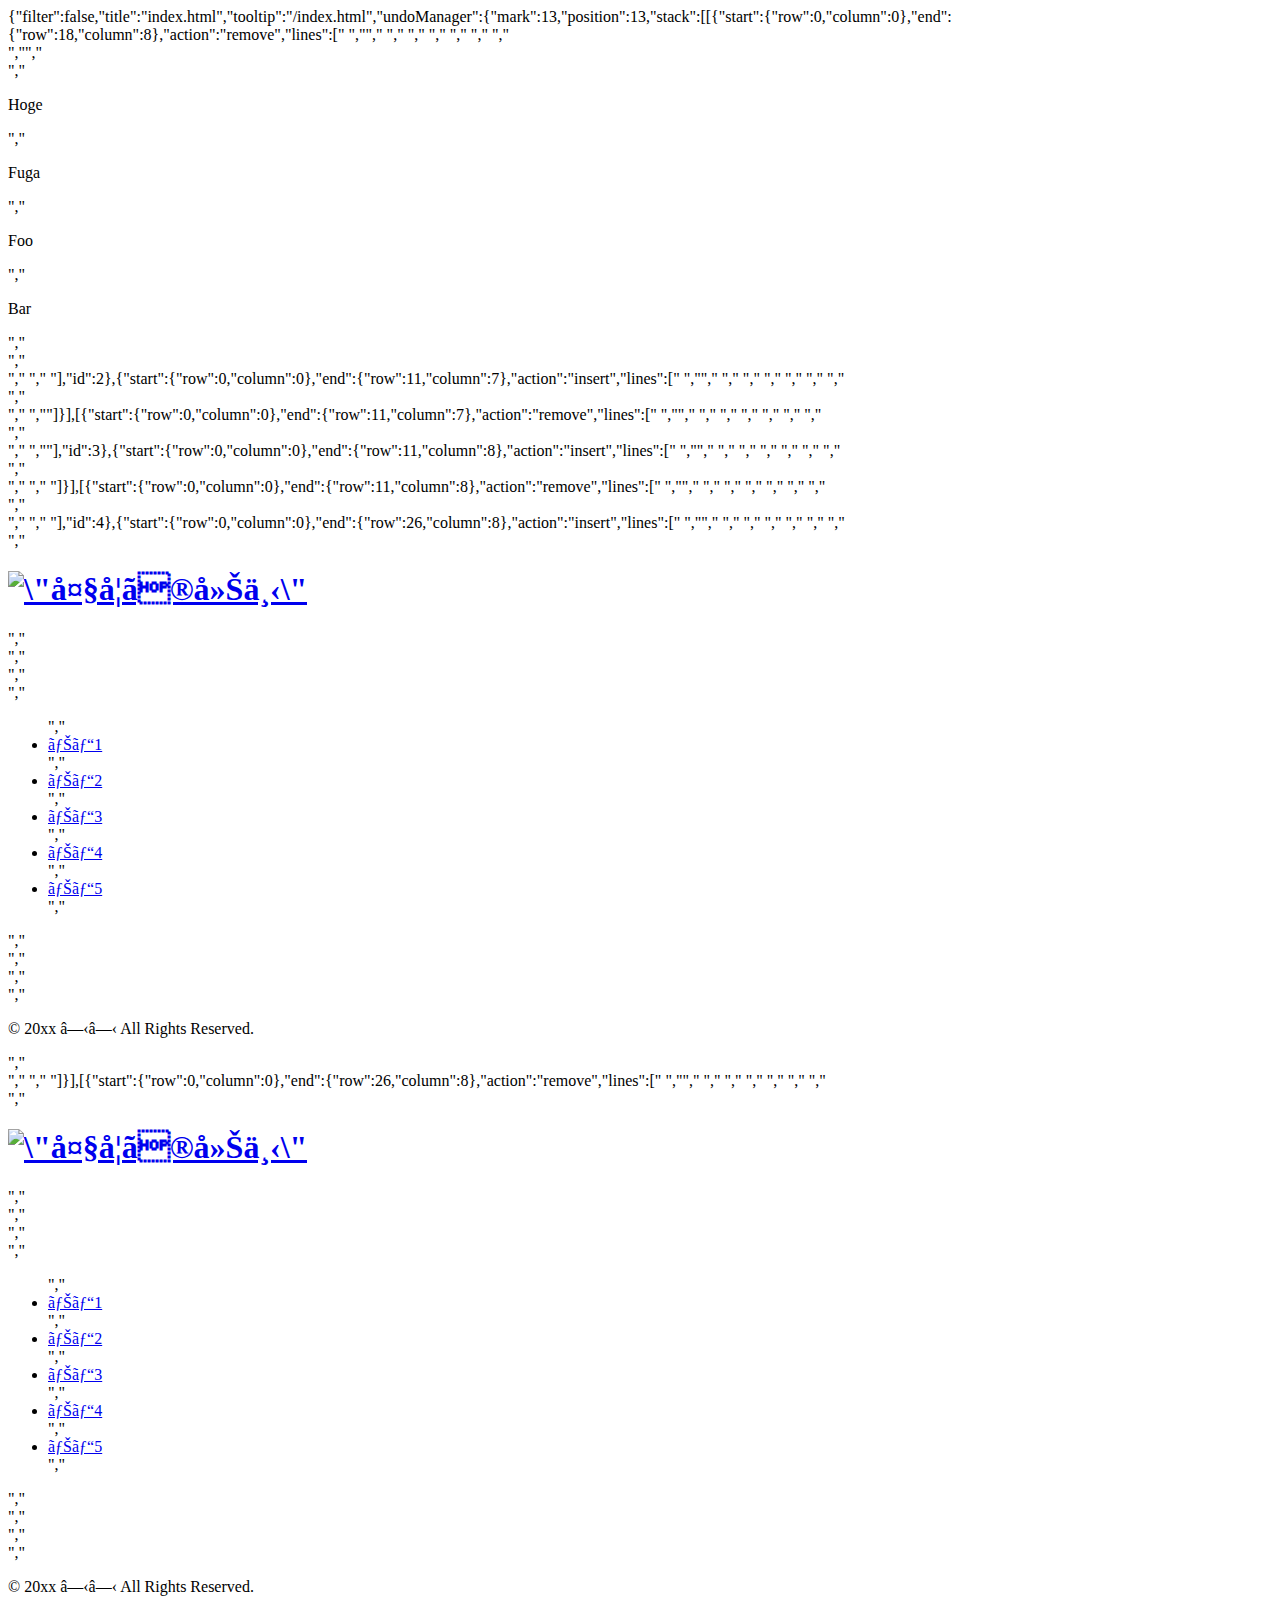
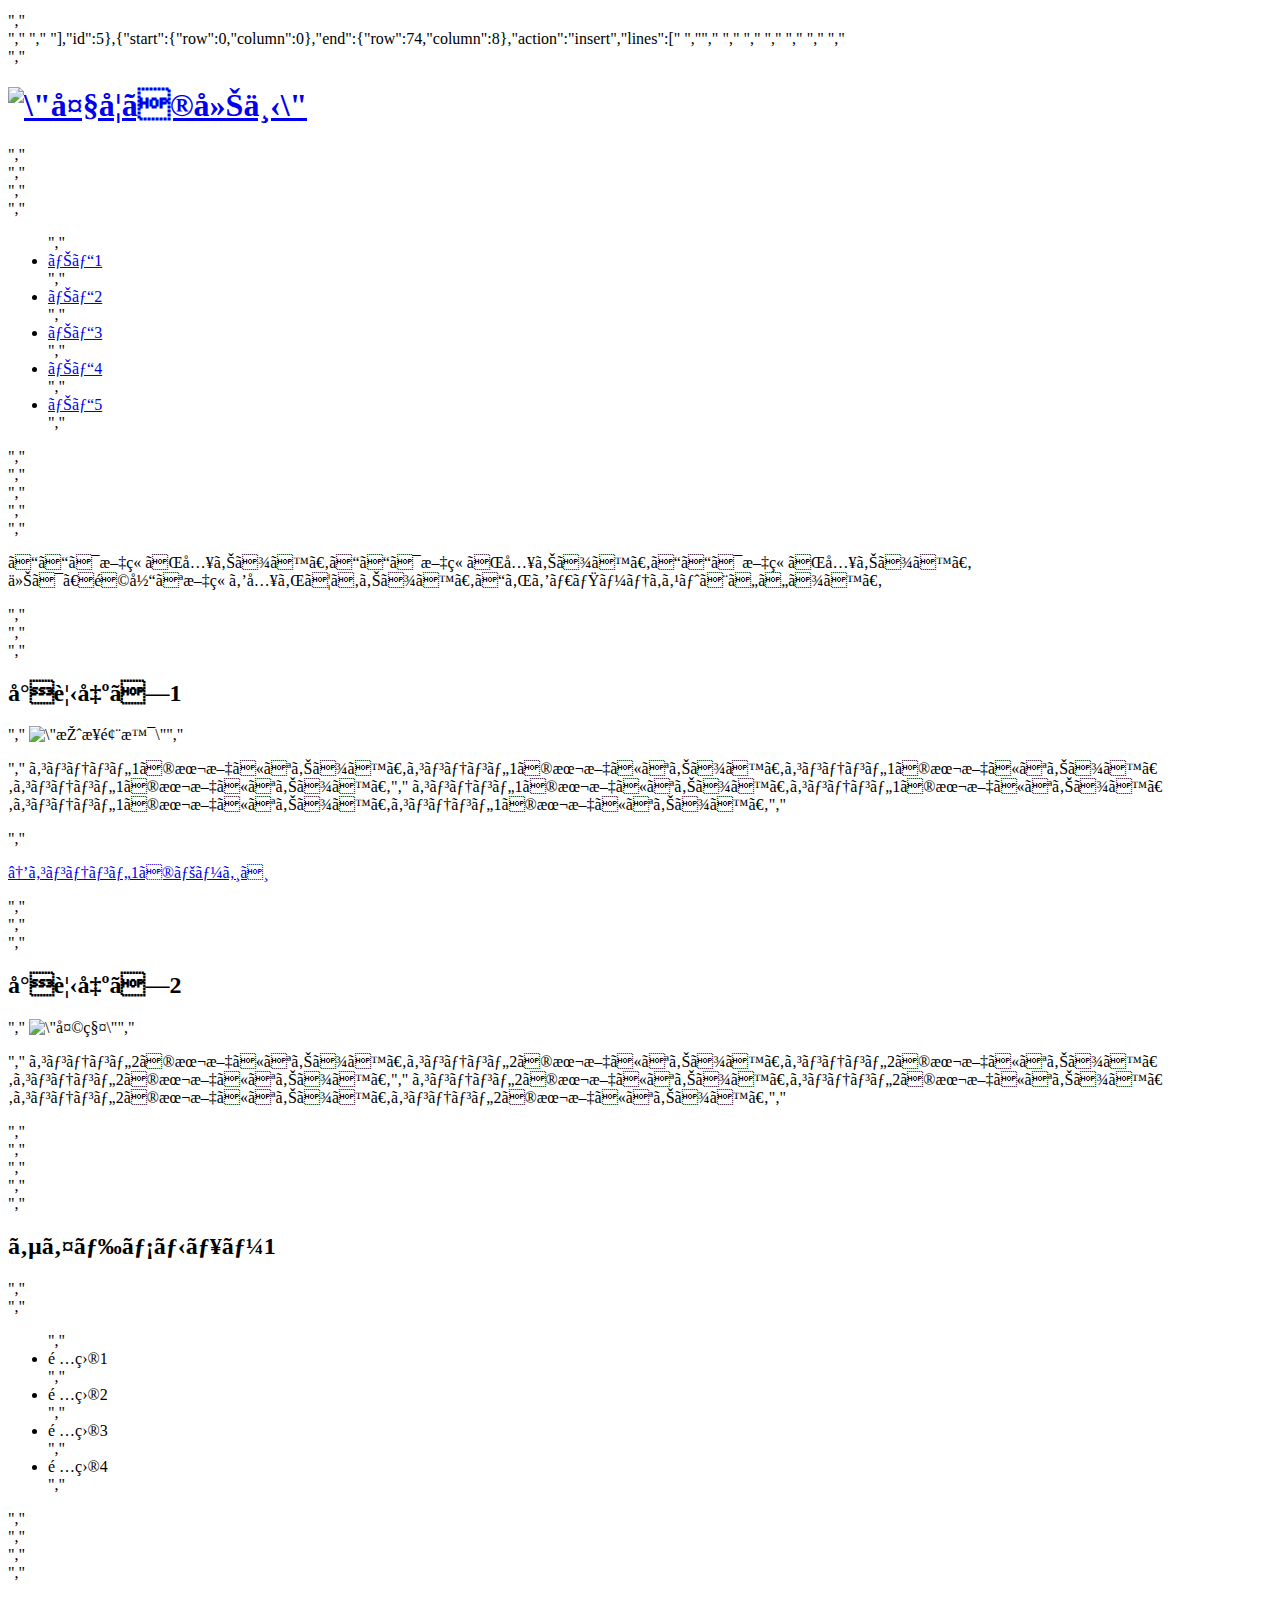
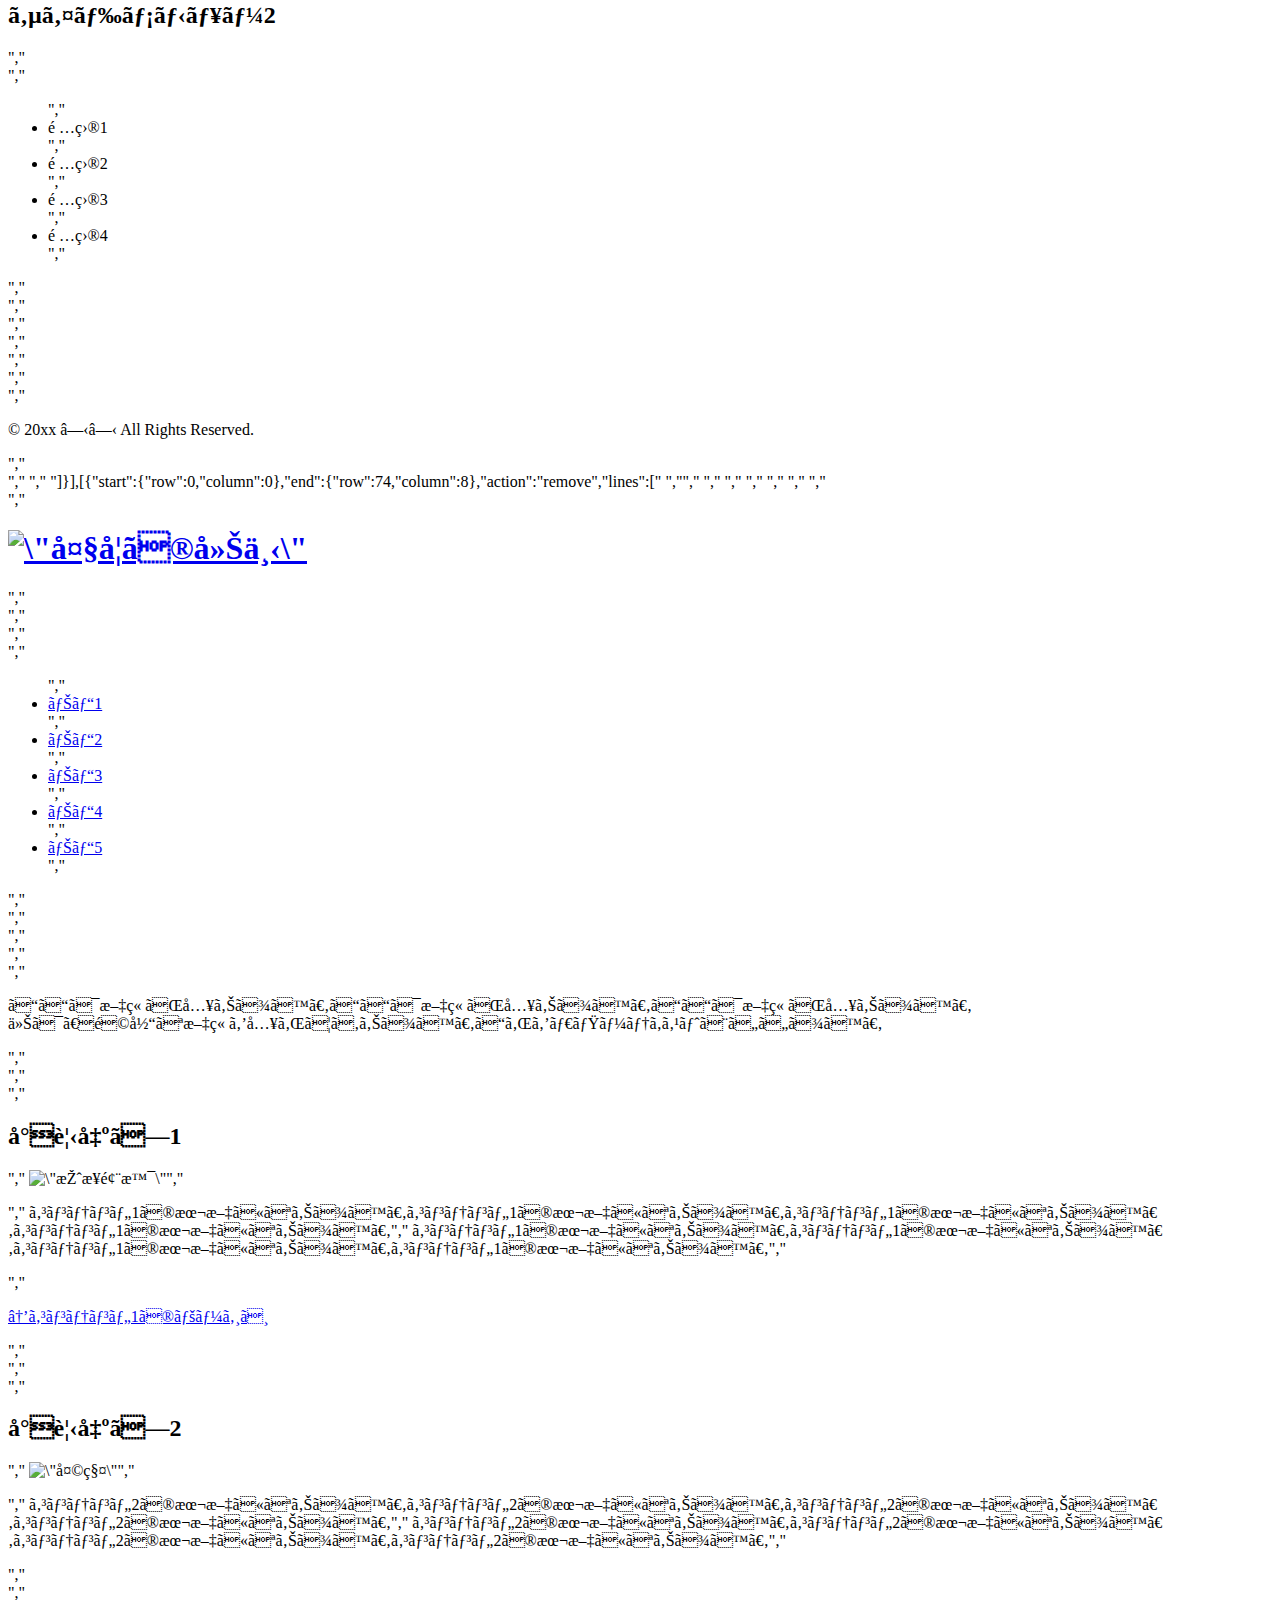
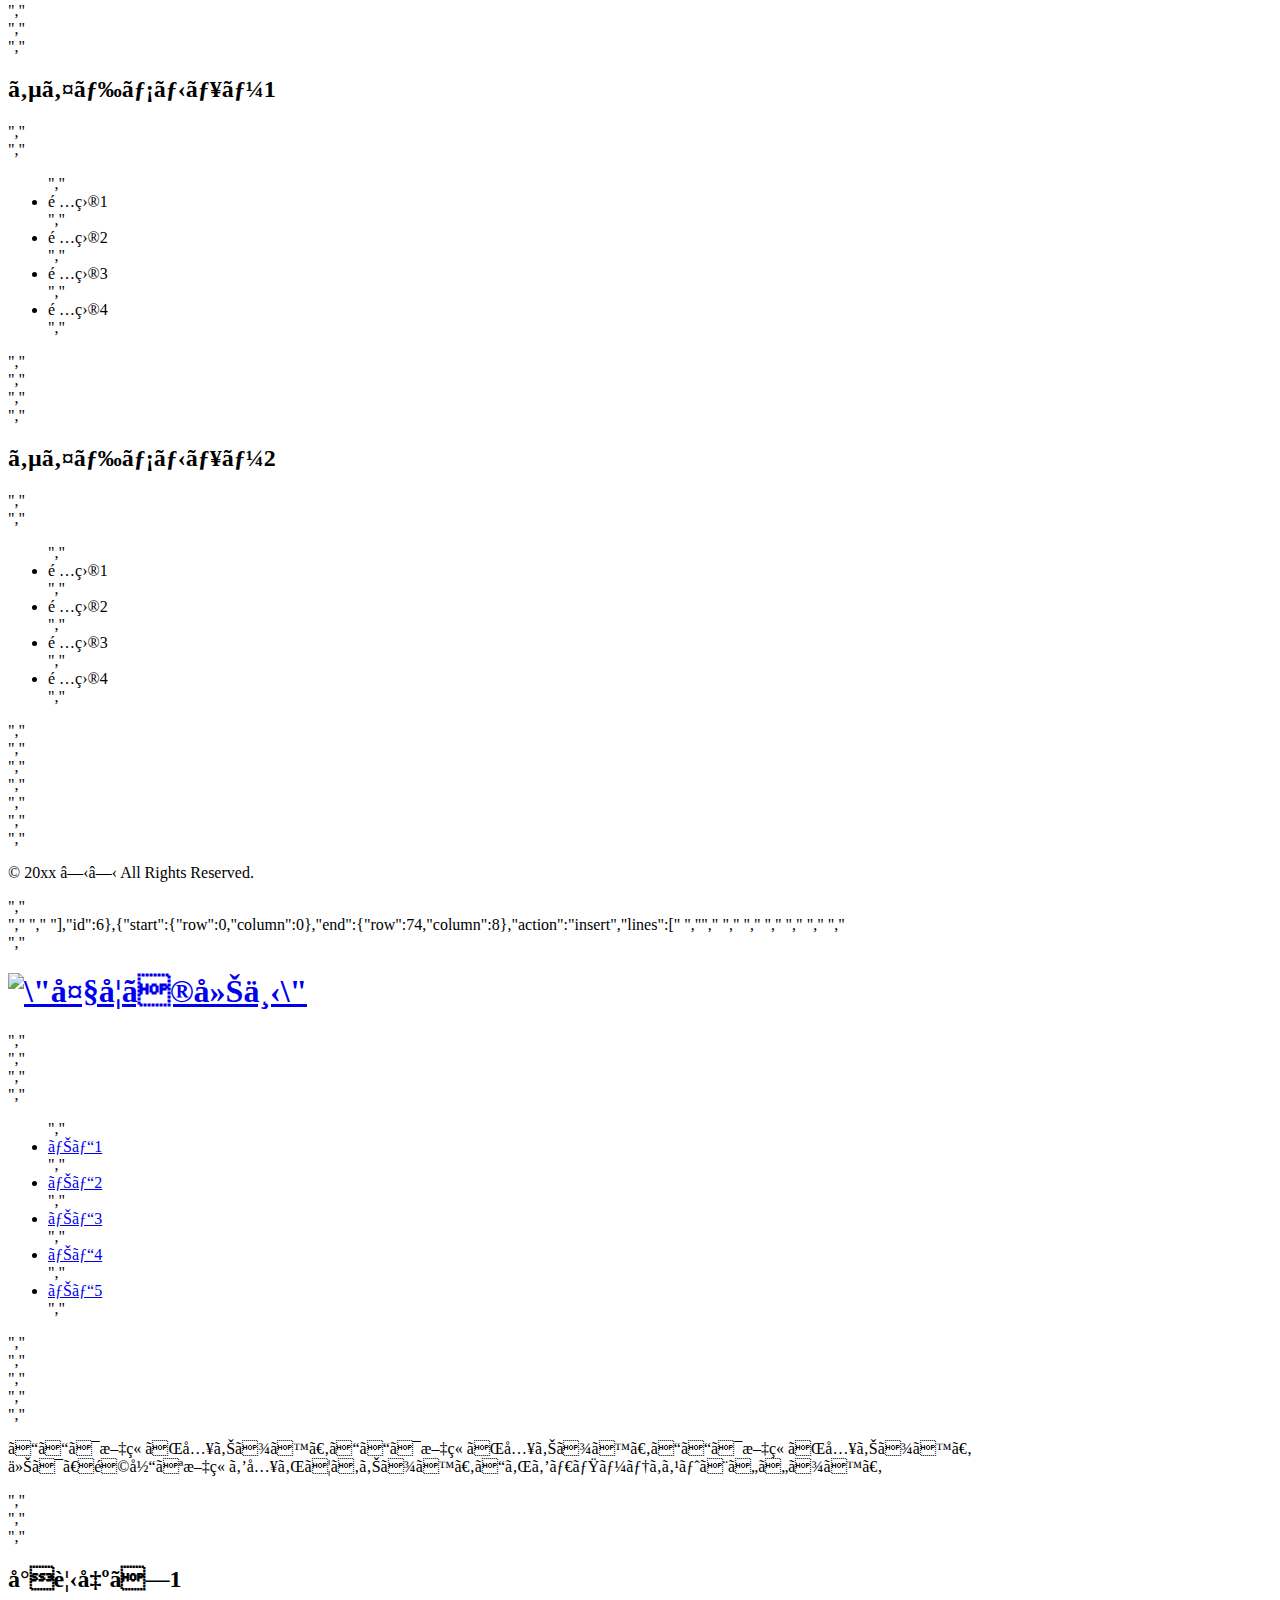
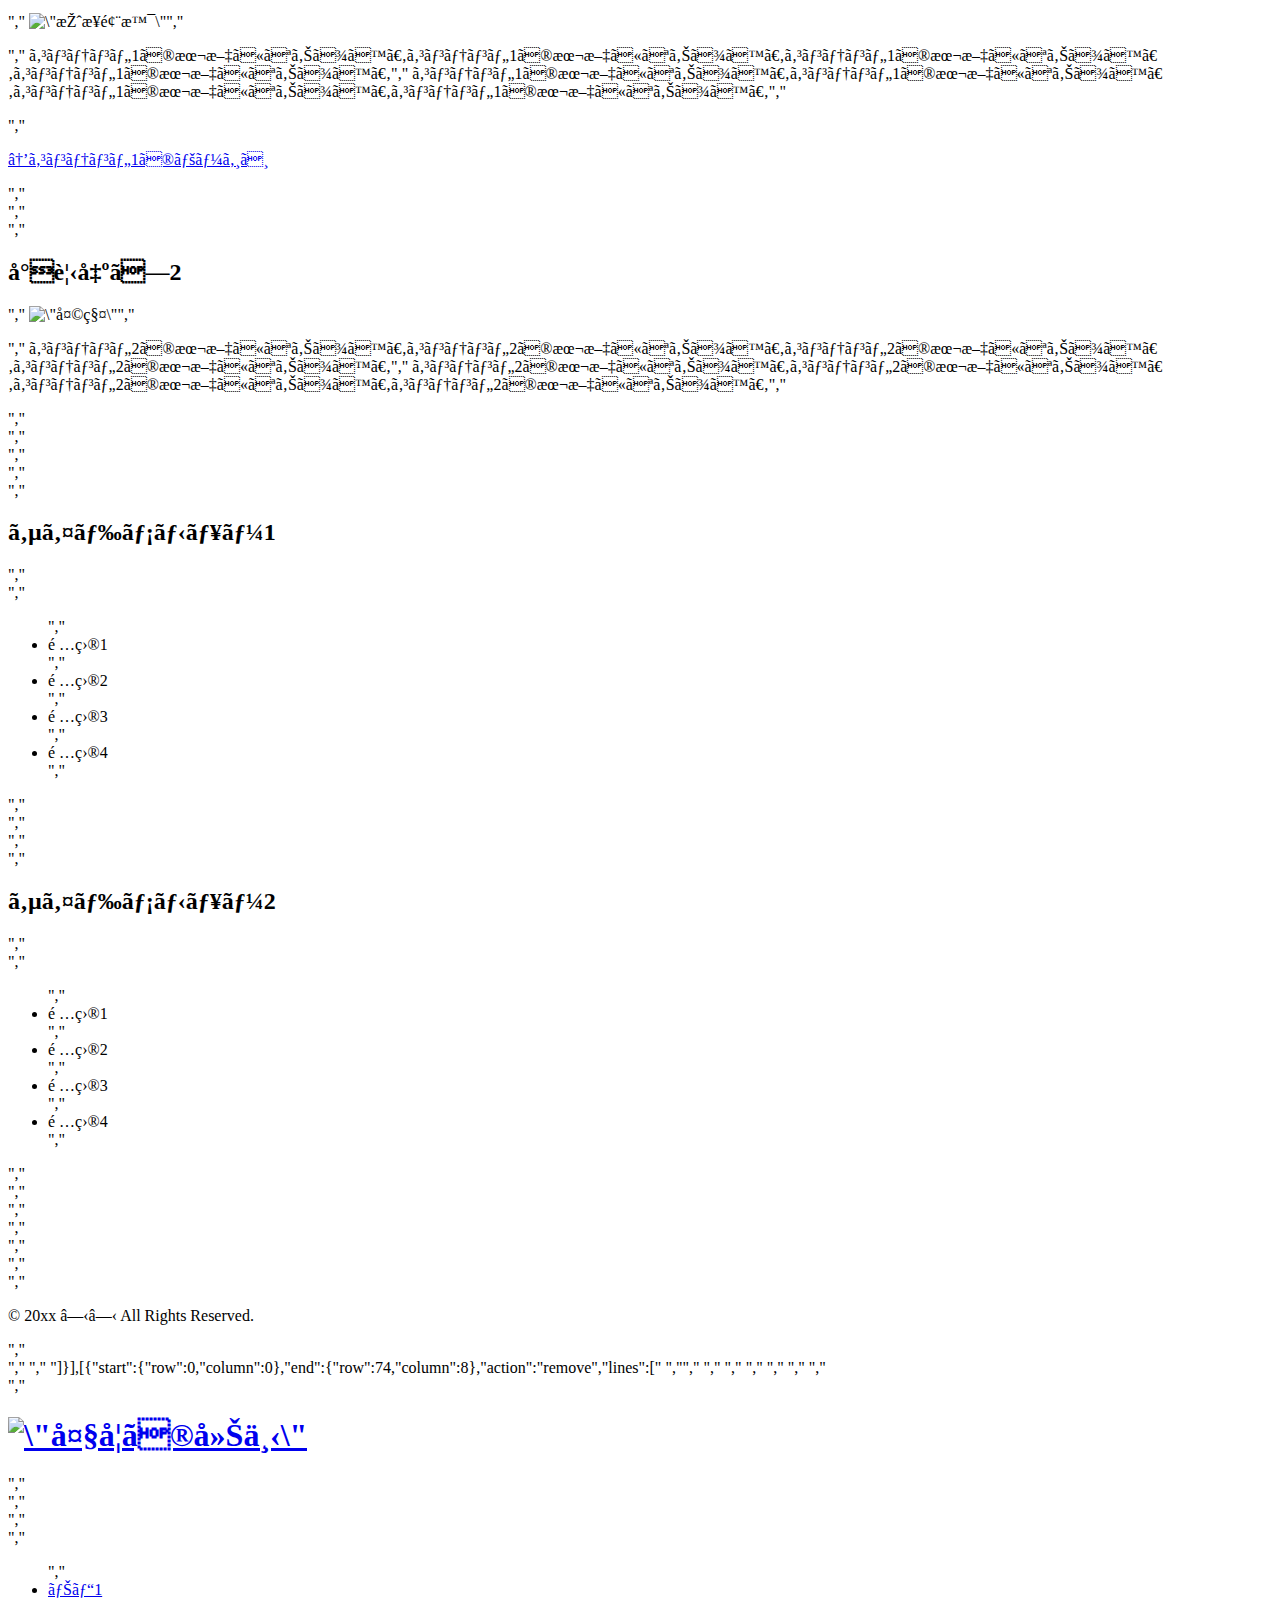
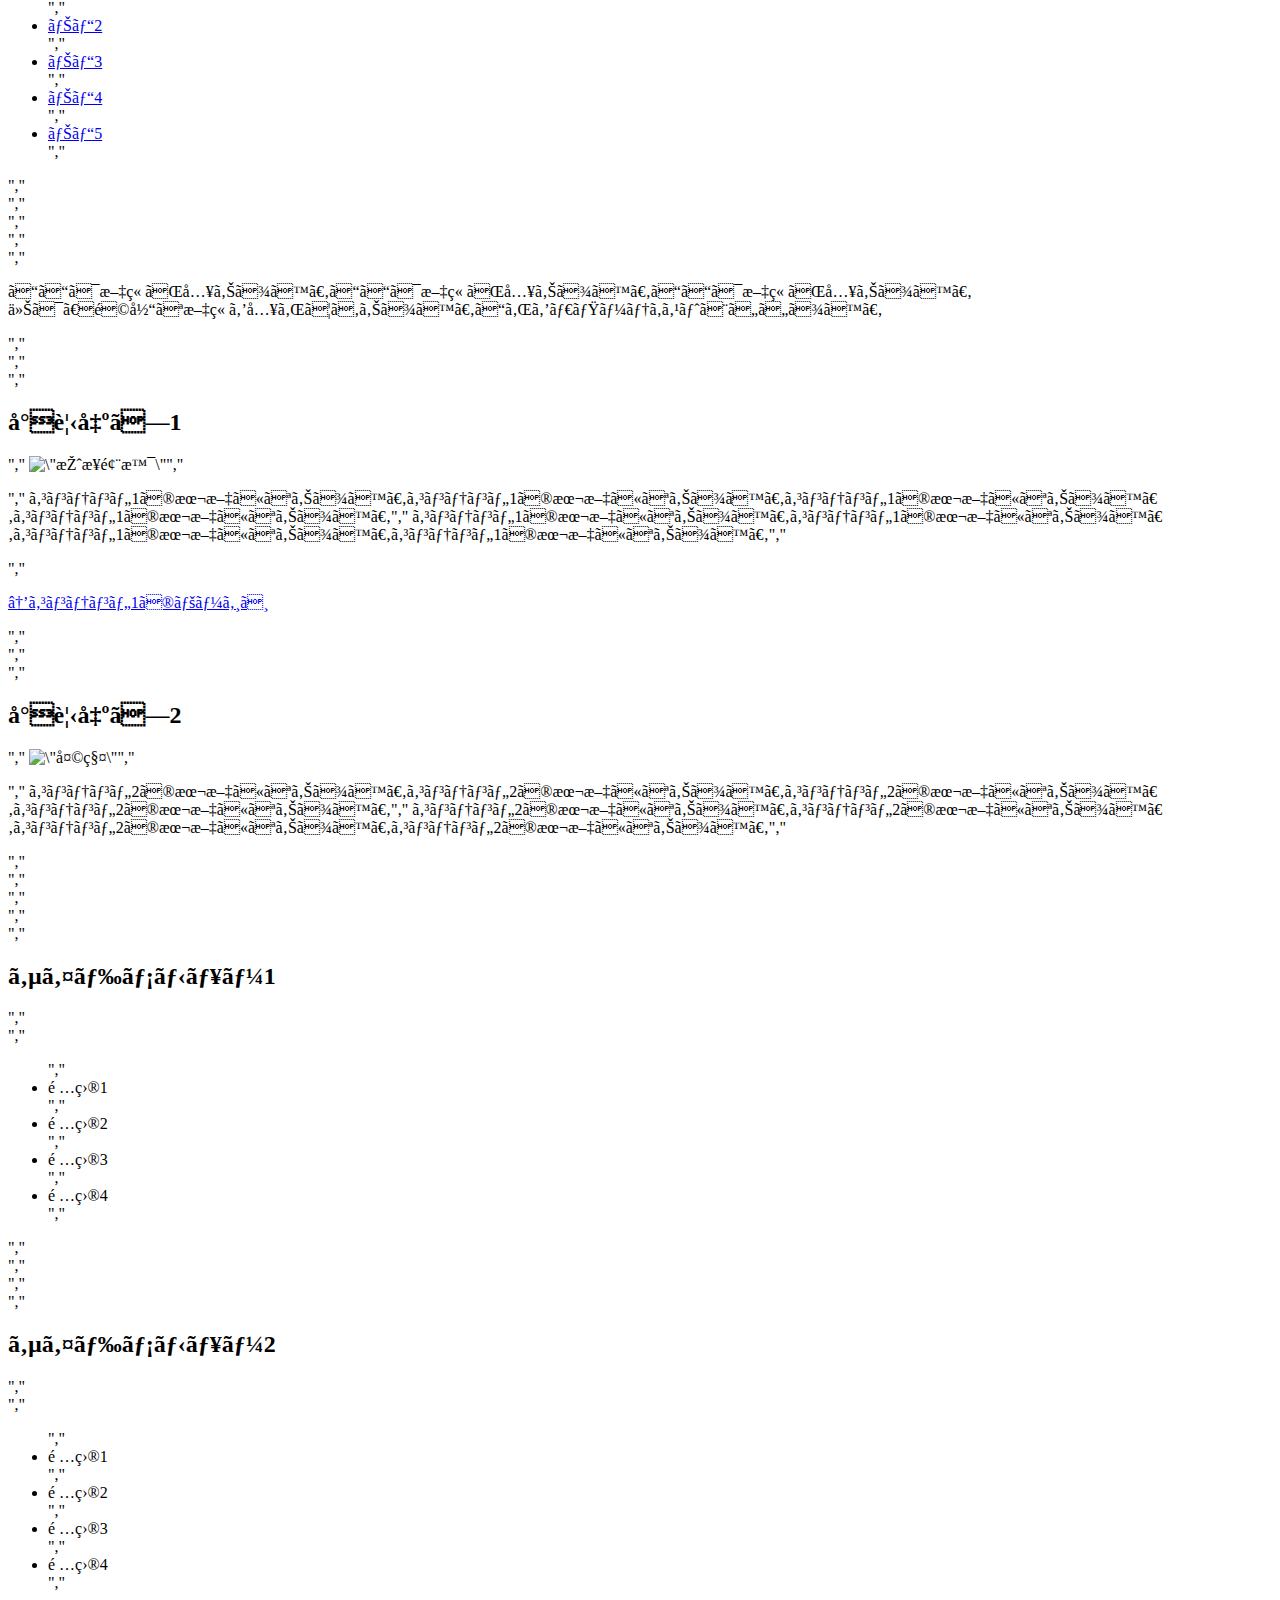
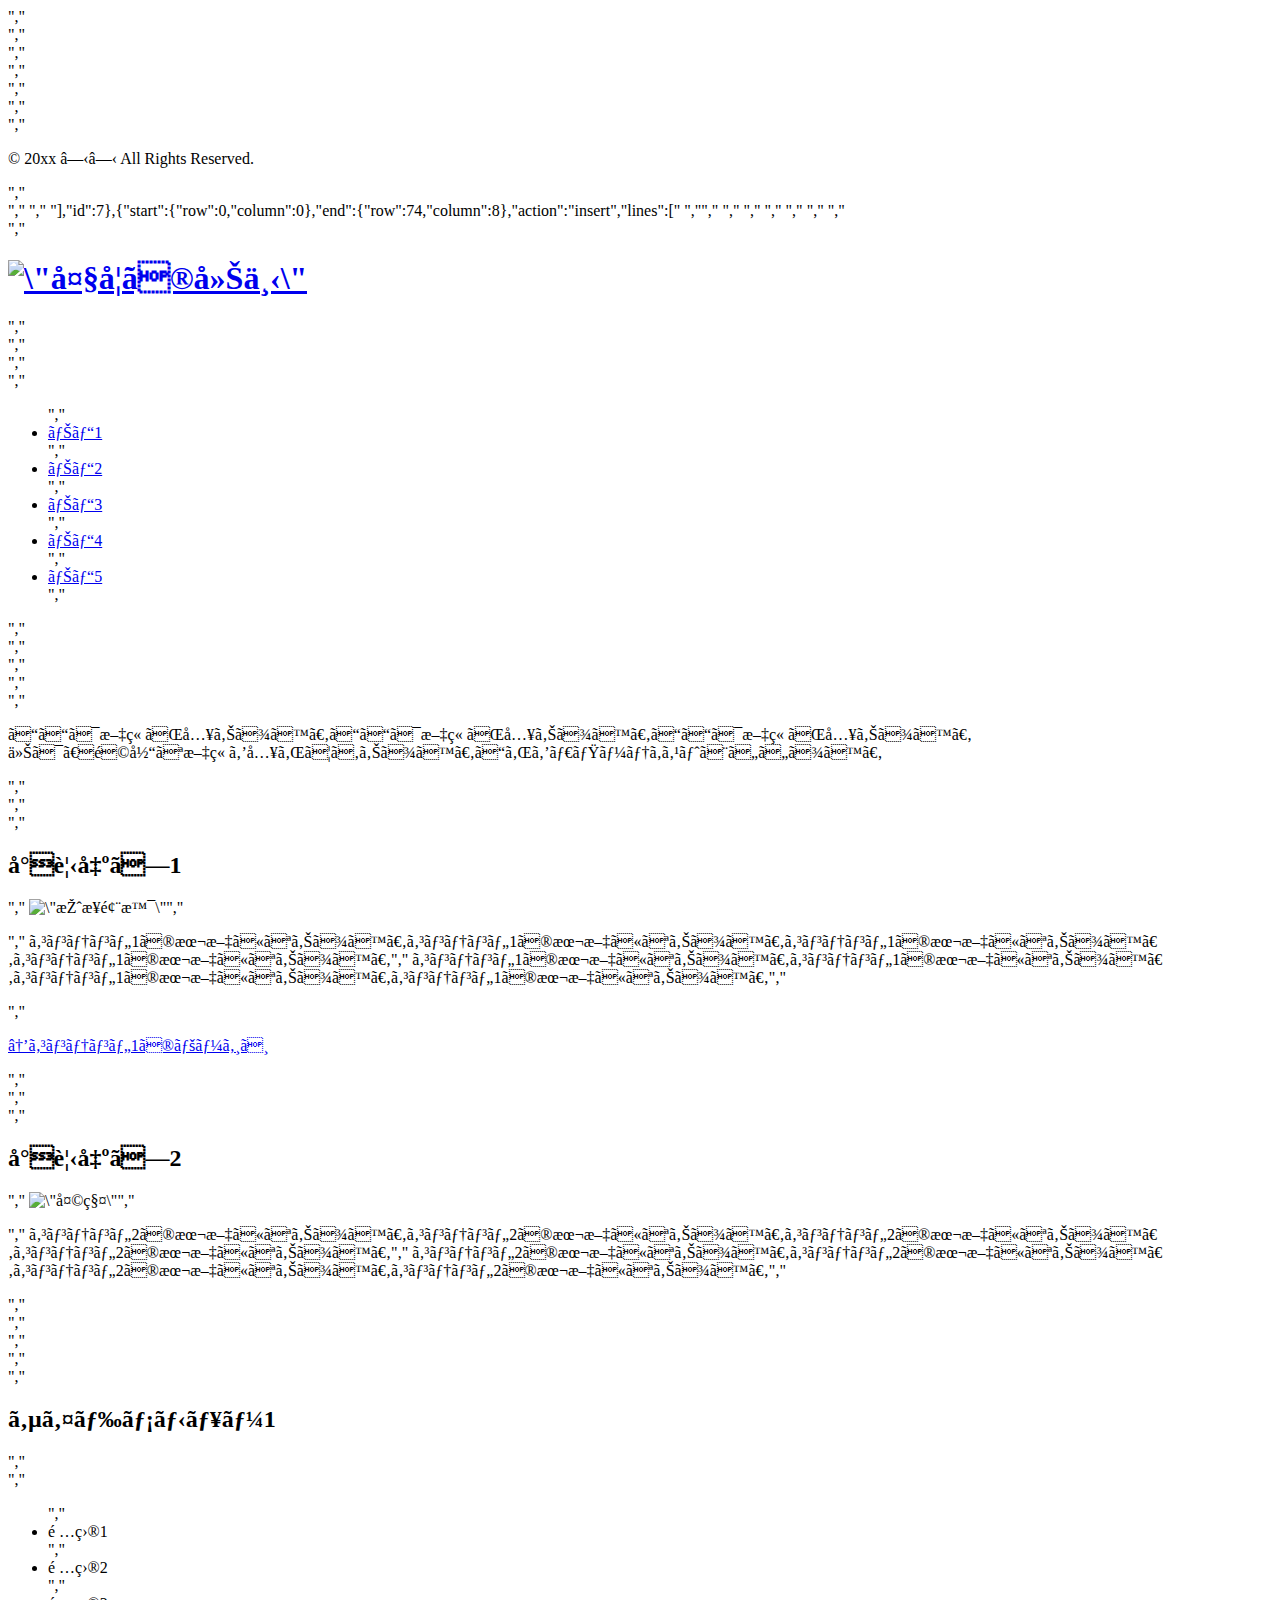
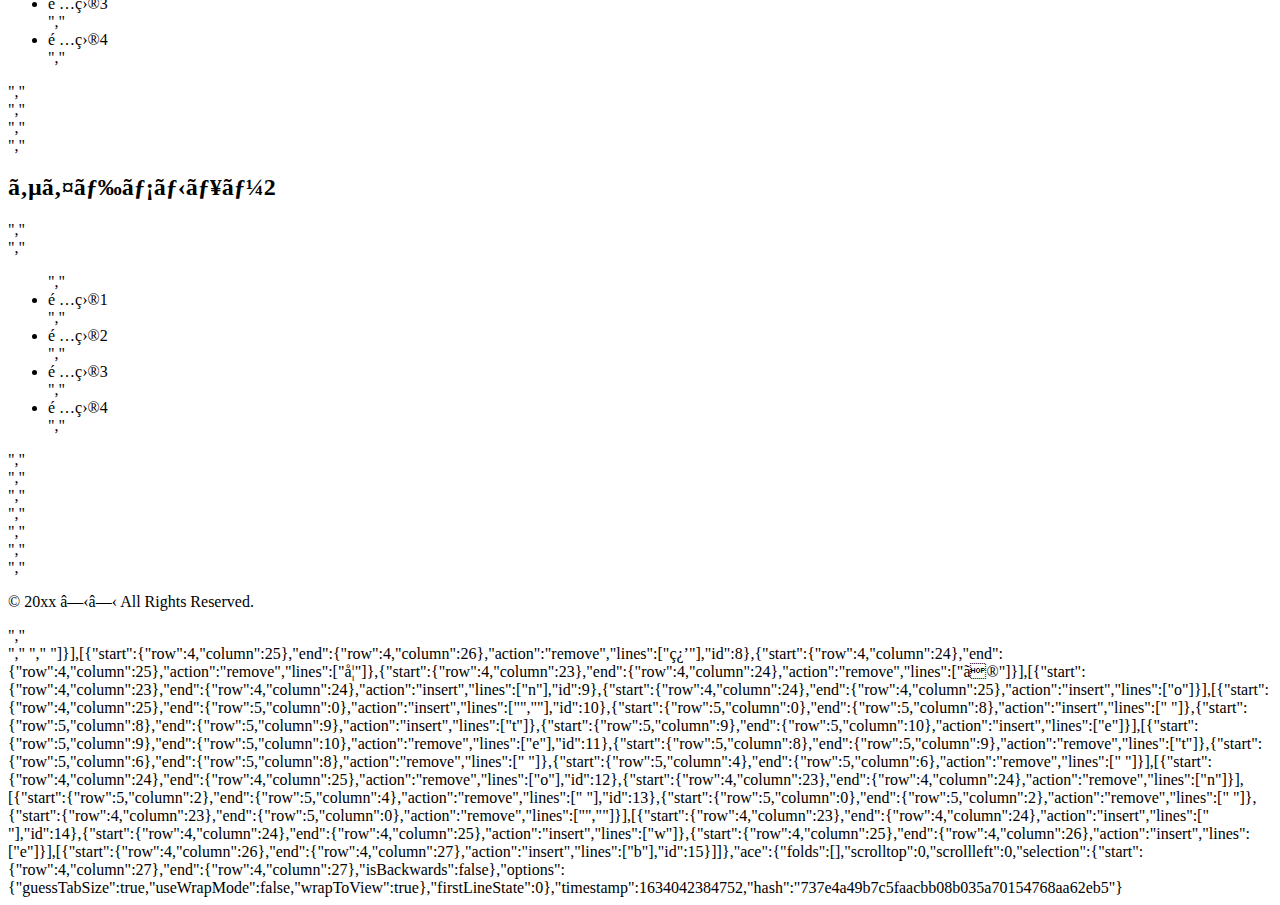
==== commit aa9591a1: "new file" ====
--- a/.c9/metadata/environment/index.html
+++ b/.c9/metadata/environment/index.html
@@ -1 +1 @@
-{"filter":false,"title":"index.html","tooltip":"/index.html","undoManager":{"mark":11,"position":11,"stack":[[{"start":{"row":0,"column":0},"end":{"row":18,"column":8},"action":"remove","lines":["<!DOCTYPE html>  ","<html lang=\"ja\">","  <head>","    <meta charset=\"UTF-8\">","    <title>HTML/CSSの学習</title>","    <link rel=\"stylesheet\" href=\"stylesheet.css\">","  </head>","  <body>","    <div id=\"wrapper\">","","        <div id=\"layout\">","            <p id=\"layout1\">Hoge</p>","            <p id=\"layout2\">Fuga</p>","            <p id=\"layout3\">Foo</p>","            <p id=\"layout4\">Bar</p>","        </div>","    </div>","  </body>","</html> "],"id":2},{"start":{"row":0,"column":0},"end":{"row":11,"column":7},"action":"insert","lines":["<!DOCTYPE html>  ","<html lang=\"ja\">","    <head>","        <meta charset=\"UTF-8\">","        <title>HTML/CSSの学習</title>","        <link rel=\"stylesheet\" href=\"stylesheet.css\">","    </head>","    <body>","        <div id=\"wrapper\">","        </div>","    </body>","</html>"]}],[{"start":{"row":0,"column":0},"end":{"row":11,"column":7},"action":"remove","lines":["<!DOCTYPE html>  ","<html lang=\"ja\">","    <head>","        <meta charset=\"UTF-8\">","        <title>HTML/CSSの学習</title>","        <link rel=\"stylesheet\" href=\"stylesheet.css\">","    </head>","    <body>","        <div id=\"wrapper\">","        </div>","    </body>","</html>"],"id":3},{"start":{"row":0,"column":0},"end":{"row":11,"column":8},"action":"insert","lines":["<!DOCTYPE html>  ","<html lang=\"ja\">","    <head>","        <meta charset=\"UTF-8\">","        <title>HTML/CSSの学習</title>","        <link rel=\"stylesheet\" href=\"stylesheet.css\">","    </head>","    <body>","        <div id=\"wrapper\">","        </div>","    </body>","</html> "]}],[{"start":{"row":0,"column":0},"end":{"row":11,"column":8},"action":"remove","lines":["<!DOCTYPE html>  ","<html lang=\"ja\">","    <head>","        <meta charset=\"UTF-8\">","        <title>HTML/CSSの学習</title>","        <link rel=\"stylesheet\" href=\"stylesheet.css\">","    </head>","    <body>","        <div id=\"wrapper\">","        </div>","    </body>","</html> "],"id":4},{"start":{"row":0,"column":0},"end":{"row":26,"column":8},"action":"insert","lines":["<!DOCTYPE html>  ","<html lang=\"ja\">","    <head>","        <meta charset=\"UTF-8\">","        <title>HTML/CSSの学習</title>","        <link rel=\"stylesheet\" href=\"stylesheet.css\">","    </head>","    <body>","        <div id=\"header\">","            <h1><a href=\"index.html\"><img id=\"corridor\" src=\"images/corridor.jpg\" alt=\"大学の廊下\" /></a></h1>","        </div>","        <div id=\"wrapper\">","            <div id=\"nav\">","                <ul>","                    <li><a href=\"home.html\">ナビ1</a></li>","                    <li><a href=\"#\">ナビ2</a></li>","                    <li><a href=\"#\">ナビ3</a></li>","                    <li><a href=\"#\">ナビ4</a></li>","                    <li><a href=\"#\">ナビ5</a></li>","                </ul>","            </div>","        </div>","        <div id=\"footer\">","            <p>&copy; 20xx ○○ All Rights Reserved.</p>","        </div>","    </body>","</html> "]}],[{"start":{"row":0,"column":0},"end":{"row":26,"column":8},"action":"remove","lines":["<!DOCTYPE html>  ","<html lang=\"ja\">","    <head>","        <meta charset=\"UTF-8\">","        <title>HTML/CSSの学習</title>","        <link rel=\"stylesheet\" href=\"stylesheet.css\">","    </head>","    <body>","        <div id=\"header\">","            <h1><a href=\"index.html\"><img id=\"corridor\" src=\"images/corridor.jpg\" alt=\"大学の廊下\" /></a></h1>","        </div>","        <div id=\"wrapper\">","            <div id=\"nav\">","                <ul>","                    <li><a href=\"home.html\">ナビ1</a></li>","                    <li><a href=\"#\">ナビ2</a></li>","                    <li><a href=\"#\">ナビ3</a></li>","                    <li><a href=\"#\">ナビ4</a></li>","                    <li><a href=\"#\">ナビ5</a></li>","                </ul>","            </div>","        </div>","        <div id=\"footer\">","            <p>&copy; 20xx ○○ All Rights Reserved.</p>","        </div>","    </body>","</html> "],"id":5},{"start":{"row":0,"column":0},"end":{"row":74,"column":8},"action":"insert","lines":["<!DOCTYPE html>  ","<html lang=\"ja\">","    <head>","        <meta charset=\"UTF-8\">","        <title>HTML/CSSの学習</title>","        <link rel=\"stylesheet\" href=\"stylesheet.css\">","    </head>","    <body>","        <div id=\"header\">","            <h1><a href=\"index.html\"><img id=\"corridor\" src=\"images/corridor.jpg\" alt=\"大学の廊下\" /></a></h1>","        </div>","        <div id=\"wrapper\">","            <div id=\"nav\">","                <ul>","                    <li><a href=\"home.html\">ナビ1</a></li>","                    <li><a href=\"#\">ナビ2</a></li>","                    <li><a href=\"#\">ナビ3</a></li>","                    <li><a href=\"#\">ナビ4</a></li>","                    <li><a href=\"#\">ナビ5</a></li>","                </ul>","            </div>","            <div id=\"container\">","                <div id=\"main\">","                    <div class=\"post\">","                        <p>ここは文章が入ります。ここは文章が入ります。ここは文章が入ります。<br />今は、適当な文章を入れてあります。これをダミーテキストといいます。</p>","                    </div>","                    <div class=\"post clearfix\">","                        <h2>小見出し1</h2>","                        <img class=\"left\" src=\"images/classroom.jpg\" alt=\"授業風景\" />","                        <p>","                            コンテンツ1の本文になります。コンテンツ1の本文になります。コンテンツ1の本文になります。コンテンツ1の本文になります。","                            コンテンツ1の本文になります。コンテンツ1の本文になります。コンテンツ1の本文になります。コンテンツ1の本文になります。","                        </p>","                        <p><a href=\"#\">→コンテンツ1のページへ</a></p>","                    </div>","                    <div class=\"post clearfix\">","                        <h2>小見出し2</h2>","                        <img class=\"right\" src=\"images/scale.jpg\" alt=\"天秤\" />","                        <p>","                            コンテンツ2の本文になります。コンテンツ2の本文になります。コンテンツ2の本文になります。コンテンツ2の本文になります。","                            コンテンツ2の本文になります。コンテンツ2の本文になります。コンテンツ2の本文になります。コンテンツ2の本文になります。","                        </p>","                    </div>","                </div>","                <div id=\"side\">","                    <div class=\"box\">","                        <h2>サイドメニュー1</h2>","                        <div class=\"boxBody\">","                            <ul>","                                <li>項目1</li>","                                <li>項目2</li>","                                <li>項目3</li>","                                <li>項目4</li>","                            </ul>","                        </div>","                    </div>","                    <div class=\"box\">","                        <h2>サイドメニュー2</h2>","                        <div class=\"boxBody\">","                            <ul>","                                <li>項目1</li>","                                <li>項目2</li>","                                <li>項目3</li>","                                <li>項目4</li>","                            </ul>","                        </div>","                    </div>","                </div>","            </div>","        </div>","        <div id=\"footer\">","            <p>&copy; 20xx ○○ All Rights Reserved.</p>","        </div>","    </body>","</html> "]}],[{"start":{"row":0,"column":0},"end":{"row":74,"column":8},"action":"remove","lines":["<!DOCTYPE html>  ","<html lang=\"ja\">","    <head>","        <meta charset=\"UTF-8\">","        <title>HTML/CSSの学習</title>","        <link rel=\"stylesheet\" href=\"stylesheet.css\">","    </head>","    <body>","        <div id=\"header\">","            <h1><a href=\"index.html\"><img id=\"corridor\" src=\"images/corridor.jpg\" alt=\"大学の廊下\" /></a></h1>","        </div>","        <div id=\"wrapper\">","            <div id=\"nav\">","                <ul>","                    <li><a href=\"home.html\">ナビ1</a></li>","                    <li><a href=\"#\">ナビ2</a></li>","                    <li><a href=\"#\">ナビ3</a></li>","                    <li><a href=\"#\">ナビ4</a></li>","                    <li><a href=\"#\">ナビ5</a></li>","                </ul>","            </div>","            <div id=\"container\">","                <div id=\"main\">","                    <div class=\"post\">","                        <p>ここは文章が入ります。ここは文章が入ります。ここは文章が入ります。<br />今は、適当な文章を入れてあります。これをダミーテキストといいます。</p>","                    </div>","                    <div class=\"post clearfix\">","                        <h2>小見出し1</h2>","                        <img class=\"left\" src=\"images/classroom.jpg\" alt=\"授業風景\" />","                        <p>","                            コンテンツ1の本文になります。コンテンツ1の本文になります。コンテンツ1の本文になります。コンテンツ1の本文になります。","                            コンテンツ1の本文になります。コンテンツ1の本文になります。コンテンツ1の本文になります。コンテンツ1の本文になります。","                        </p>","                        <p><a href=\"#\">→コンテンツ1のページへ</a></p>","                    </div>","                    <div class=\"post clearfix\">","                        <h2>小見出し2</h2>","                        <img class=\"right\" src=\"images/scale.jpg\" alt=\"天秤\" />","                        <p>","                            コンテンツ2の本文になります。コンテンツ2の本文になります。コンテンツ2の本文になります。コンテンツ2の本文になります。","                            コンテンツ2の本文になります。コンテンツ2の本文になります。コンテンツ2の本文になります。コンテンツ2の本文になります。","                        </p>","                    </div>","                </div>","                <div id=\"side\">","                    <div class=\"box\">","                        <h2>サイドメニュー1</h2>","                        <div class=\"boxBody\">","                            <ul>","                                <li>項目1</li>","                                <li>項目2</li>","                                <li>項目3</li>","                                <li>項目4</li>","                            </ul>","                        </div>","                    </div>","                    <div class=\"box\">","                        <h2>サイドメニュー2</h2>","                        <div class=\"boxBody\">","                            <ul>","                                <li>項目1</li>","                                <li>項目2</li>","                                <li>項目3</li>","                                <li>項目4</li>","                            </ul>","                        </div>","                    </div>","                </div>","            </div>","        </div>","        <div id=\"footer\">","            <p>&copy; 20xx ○○ All Rights Reserved.</p>","        </div>","    </body>","</html> "],"id":6},{"start":{"row":0,"column":0},"end":{"row":74,"column":8},"action":"insert","lines":["<!DOCTYPE html>  ","<html lang=\"ja\">","    <head>","        <meta charset=\"UTF-8\">","        <title>HTML/CSSの学習</title>","        <link rel=\"stylesheet\" href=\"stylesheet.css\">","    </head>","    <body>","        <div id=\"header\">","            <h1><a href=\"index.html\"><img id=\"corridor\" src=\"images/corridor.jpg\" alt=\"大学の廊下\" /></a></h1>","        </div>","        <div id=\"wrapper\">","            <div id=\"nav\">","                <ul>","                    <li><a href=\"home.html\">ナビ1</a></li>","                    <li><a href=\"#\">ナビ2</a></li>","                    <li><a href=\"#\">ナビ3</a></li>","                    <li><a href=\"#\">ナビ4</a></li>","                    <li><a href=\"#\">ナビ5</a></li>","                </ul>","            </div>","            <div id=\"container\">","                <div id=\"main\">","                    <div class=\"post\">","                        <p>ここは文章が入ります。ここは文章が入ります。ここは文章が入ります。<br />今は、適当な文章を入れてあります。これをダミーテキストといいます。</p>","                    </div>","                    <div class=\"post clearfix\">","                        <h2>小見出し1</h2>","                        <img class=\"left\" src=\"images/classroom.jpg\" alt=\"授業風景\" />","                        <p>","                            コンテンツ1の本文になります。コンテンツ1の本文になります。コンテンツ1の本文になります。コンテンツ1の本文になります。","                            コンテンツ1の本文になります。コンテンツ1の本文になります。コンテンツ1の本文になります。コンテンツ1の本文になります。","                        </p>","                        <p><a href=\"#\">→コンテンツ1のページへ</a></p>","                    </div>","                    <div class=\"post clearfix\">","                        <h2>小見出し2</h2>","                        <img class=\"right\" src=\"images/scale.jpg\" alt=\"天秤\" />","                        <p>","                            コンテンツ2の本文になります。コンテンツ2の本文になります。コンテンツ2の本文になります。コンテンツ2の本文になります。","                            コンテンツ2の本文になります。コンテンツ2の本文になります。コンテンツ2の本文になります。コンテンツ2の本文になります。","                        </p>","                    </div>","                </div>","                <div id=\"side\">","                    <div class=\"box\">","                        <h2>サイドメニュー1</h2>","                        <div class=\"boxBody\">","                            <ul>","                                <li>項目1</li>","                                <li>項目2</li>","                                <li>項目3</li>","                                <li>項目4</li>","                            </ul>","                        </div>","                    </div>","                    <div class=\"box\">","                        <h2>サイドメニュー2</h2>","                        <div class=\"boxBody\">","                            <ul>","                                <li>項目1</li>","                                <li>項目2</li>","                                <li>項目3</li>","                                <li>項目4</li>","                            </ul>","                        </div>","                    </div>","                </div>","            </div>","        </div>","        <div id=\"footer\">","            <p>&copy; 20xx ○○ All Rights Reserved.</p>","        </div>","    </body>","</html> "]}],[{"start":{"row":0,"column":0},"end":{"row":74,"column":8},"action":"remove","lines":["<!DOCTYPE html>  ","<html lang=\"ja\">","    <head>","        <meta charset=\"UTF-8\">","        <title>HTML/CSSの学習</title>","        <link rel=\"stylesheet\" href=\"stylesheet.css\">","    </head>","    <body>","        <div id=\"header\">","            <h1><a href=\"index.html\"><img id=\"corridor\" src=\"images/corridor.jpg\" alt=\"大学の廊下\" /></a></h1>","        </div>","        <div id=\"wrapper\">","            <div id=\"nav\">","                <ul>","                    <li><a href=\"home.html\">ナビ1</a></li>","                    <li><a href=\"#\">ナビ2</a></li>","                    <li><a href=\"#\">ナビ3</a></li>","                    <li><a href=\"#\">ナビ4</a></li>","                    <li><a href=\"#\">ナビ5</a></li>","                </ul>","            </div>","            <div id=\"container\">","                <div id=\"main\">","                    <div class=\"post\">","                        <p>ここは文章が入ります。ここは文章が入ります。ここは文章が入ります。<br />今は、適当な文章を入れてあります。これをダミーテキストといいます。</p>","                    </div>","                    <div class=\"post clearfix\">","                        <h2>小見出し1</h2>","                        <img class=\"left\" src=\"images/classroom.jpg\" alt=\"授業風景\" />","                        <p>","                            コンテンツ1の本文になります。コンテンツ1の本文になります。コンテンツ1の本文になります。コンテンツ1の本文になります。","                            コンテンツ1の本文になります。コンテンツ1の本文になります。コンテンツ1の本文になります。コンテンツ1の本文になります。","                        </p>","                        <p><a href=\"#\">→コンテンツ1のページへ</a></p>","                    </div>","                    <div class=\"post clearfix\">","                        <h2>小見出し2</h2>","                        <img class=\"right\" src=\"images/scale.jpg\" alt=\"天秤\" />","                        <p>","                            コンテンツ2の本文になります。コンテンツ2の本文になります。コンテンツ2の本文になります。コンテンツ2の本文になります。","                            コンテンツ2の本文になります。コンテンツ2の本文になります。コンテンツ2の本文になります。コンテンツ2の本文になります。","                        </p>","                    </div>","                </div>","                <div id=\"side\">","                    <div class=\"box\">","                        <h2>サイドメニュー1</h2>","                        <div class=\"boxBody\">","                            <ul>","                                <li>項目1</li>","                                <li>項目2</li>","                                <li>項目3</li>","                                <li>項目4</li>","                            </ul>","                        </div>","                    </div>","                    <div class=\"box\">","                        <h2>サイドメニュー2</h2>","                        <div class=\"boxBody\">","                            <ul>","                                <li>項目1</li>","                                <li>項目2</li>","                                <li>項目3</li>","                                <li>項目4</li>","                            </ul>","                        </div>","                    </div>","                </div>","            </div>","        </div>","        <div id=\"footer\">","            <p>&copy; 20xx ○○ All Rights Reserved.</p>","        </div>","    </body>","</html> "],"id":7},{"start":{"row":0,"column":0},"end":{"row":74,"column":8},"action":"insert","lines":["<!DOCTYPE html>  ","<html lang=\"ja\">","    <head>","        <meta charset=\"UTF-8\">","        <title>HTML/CSSの学習</title>","        <link rel=\"stylesheet\" href=\"stylesheet.css\">","    </head>","    <body>","        <div id=\"header\">","            <h1><a href=\"index.html\"><img id=\"corridor\" src=\"images/corridor.jpg\" alt=\"大学の廊下\" /></a></h1>","        </div>","        <div id=\"wrapper\">","            <div id=\"nav\">","                <ul>","                    <li><a href=\"home.html\">ナビ1</a></li>","                    <li><a href=\"#\">ナビ2</a></li>","                    <li><a href=\"#\">ナビ3</a></li>","                    <li><a href=\"#\">ナビ4</a></li>","                    <li><a href=\"#\">ナビ5</a></li>","                </ul>","            </div>","            <div id=\"container\">","                <div id=\"main\">","                    <div class=\"post\">","                        <p>ここは文章が入ります。ここは文章が入ります。ここは文章が入ります。<br />今は、適当な文章を入れてあります。これをダミーテキストといいます。</p>","                    </div>","                    <div class=\"post clearfix\">","                        <h2>小見出し1</h2>","                        <img class=\"left\" src=\"images/classroom.jpg\" alt=\"授業風景\" />","                        <p>","                            コンテンツ1の本文になります。コンテンツ1の本文になります。コンテンツ1の本文になります。コンテンツ1の本文になります。","                            コンテンツ1の本文になります。コンテンツ1の本文になります。コンテンツ1の本文になります。コンテンツ1の本文になります。","                        </p>","                        <p><a href=\"#\">→コンテンツ1のページへ</a></p>","                    </div>","                    <div class=\"post clearfix\">","                        <h2>小見出し2</h2>","                        <img class=\"right\" src=\"images/scale.jpg\" alt=\"天秤\" />","                        <p>","                            コンテンツ2の本文になります。コンテンツ2の本文になります。コンテンツ2の本文になります。コンテンツ2の本文になります。","                            コンテンツ2の本文になります。コンテンツ2の本文になります。コンテンツ2の本文になります。コンテンツ2の本文になります。","                        </p>","                    </div>","                </div>","                <div id=\"side\">","                    <div class=\"box\">","                        <h2>サイドメニュー1</h2>","                        <div class=\"boxBody\">","                            <ul>","                                <li>項目1</li>","                                <li>項目2</li>","                                <li>項目3</li>","                                <li>項目4</li>","                            </ul>","                        </div>","                    </div>","                    <div class=\"box\">","                        <h2>サイドメニュー2</h2>","                        <div class=\"boxBody\">","                            <ul>","                                <li>項目1</li>","                                <li>項目2</li>","                                <li>項目3</li>","                                <li>項目4</li>","                            </ul>","                        </div>","                    </div>","                </div>","            </div>","        </div>","        <div id=\"footer\">","            <p>&copy; 20xx ○○ All Rights Reserved.</p>","        </div>","    </body>","</html> "]}],[{"start":{"row":4,"column":25},"end":{"row":4,"column":26},"action":"remove","lines":["習"],"id":8},{"start":{"row":4,"column":24},"end":{"row":4,"column":25},"action":"remove","lines":["学"]},{"start":{"row":4,"column":23},"end":{"row":4,"column":24},"action":"remove","lines":["の"]}],[{"start":{"row":4,"column":23},"end":{"row":4,"column":24},"action":"insert","lines":["n"],"id":9},{"start":{"row":4,"column":24},"end":{"row":4,"column":25},"action":"insert","lines":["o"]}],[{"start":{"row":4,"column":25},"end":{"row":5,"column":0},"action":"insert","lines":["",""],"id":10},{"start":{"row":5,"column":0},"end":{"row":5,"column":8},"action":"insert","lines":["        "]},{"start":{"row":5,"column":8},"end":{"row":5,"column":9},"action":"insert","lines":["t"]},{"start":{"row":5,"column":9},"end":{"row":5,"column":10},"action":"insert","lines":["e"]}],[{"start":{"row":5,"column":9},"end":{"row":5,"column":10},"action":"remove","lines":["e"],"id":11},{"start":{"row":5,"column":8},"end":{"row":5,"column":9},"action":"remove","lines":["t"]},{"start":{"row":5,"column":6},"end":{"row":5,"column":8},"action":"remove","lines":["  "]},{"start":{"row":5,"column":4},"end":{"row":5,"column":6},"action":"remove","lines":["  "]}],[{"start":{"row":4,"column":24},"end":{"row":4,"column":25},"action":"remove","lines":["o"],"id":12},{"start":{"row":4,"column":23},"end":{"row":4,"column":24},"action":"remove","lines":["n"]}],[{"start":{"row":5,"column":2},"end":{"row":5,"column":4},"action":"remove","lines":["  "],"id":13},{"start":{"row":5,"column":0},"end":{"row":5,"column":2},"action":"remove","lines":["  "]},{"start":{"row":4,"column":23},"end":{"row":5,"column":0},"action":"remove","lines":["",""]}]]},"ace":{"folds":[],"scrolltop":120,"scrollleft":0,"selection":{"start":{"row":4,"column":23},"end":{"row":4,"column":23},"isBackwards":false},"options":{"guessTabSize":true,"useWrapMode":false,"wrapToView":true},"firstLineState":{"row":7,"state":"start","mode":"ace/mode/html"}},"timestamp":1634039931129,"hash":"2fdc9cff44e147444500db2974d79cd659006830"}+{"filter":false,"title":"index.html","tooltip":"/index.html","undoManager":{"mark":13,"position":13,"stack":[[{"start":{"row":0,"column":0},"end":{"row":18,"column":8},"action":"remove","lines":["<!DOCTYPE html>  ","<html lang=\"ja\">","  <head>","    <meta charset=\"UTF-8\">","    <title>HTML/CSSの学習</title>","    <link rel=\"stylesheet\" href=\"stylesheet.css\">","  </head>","  <body>","    <div id=\"wrapper\">","","        <div id=\"layout\">","            <p id=\"layout1\">Hoge</p>","            <p id=\"layout2\">Fuga</p>","            <p id=\"layout3\">Foo</p>","            <p id=\"layout4\">Bar</p>","        </div>","    </div>","  </body>","</html> "],"id":2},{"start":{"row":0,"column":0},"end":{"row":11,"column":7},"action":"insert","lines":["<!DOCTYPE html>  ","<html lang=\"ja\">","    <head>","        <meta charset=\"UTF-8\">","        <title>HTML/CSSの学習</title>","        <link rel=\"stylesheet\" href=\"stylesheet.css\">","    </head>","    <body>","        <div id=\"wrapper\">","        </div>","    </body>","</html>"]}],[{"start":{"row":0,"column":0},"end":{"row":11,"column":7},"action":"remove","lines":["<!DOCTYPE html>  ","<html lang=\"ja\">","    <head>","        <meta charset=\"UTF-8\">","        <title>HTML/CSSの学習</title>","        <link rel=\"stylesheet\" href=\"stylesheet.css\">","    </head>","    <body>","        <div id=\"wrapper\">","        </div>","    </body>","</html>"],"id":3},{"start":{"row":0,"column":0},"end":{"row":11,"column":8},"action":"insert","lines":["<!DOCTYPE html>  ","<html lang=\"ja\">","    <head>","        <meta charset=\"UTF-8\">","        <title>HTML/CSSの学習</title>","        <link rel=\"stylesheet\" href=\"stylesheet.css\">","    </head>","    <body>","        <div id=\"wrapper\">","        </div>","    </body>","</html> "]}],[{"start":{"row":0,"column":0},"end":{"row":11,"column":8},"action":"remove","lines":["<!DOCTYPE html>  ","<html lang=\"ja\">","    <head>","        <meta charset=\"UTF-8\">","        <title>HTML/CSSの学習</title>","        <link rel=\"stylesheet\" href=\"stylesheet.css\">","    </head>","    <body>","        <div id=\"wrapper\">","        </div>","    </body>","</html> "],"id":4},{"start":{"row":0,"column":0},"end":{"row":26,"column":8},"action":"insert","lines":["<!DOCTYPE html>  ","<html lang=\"ja\">","    <head>","        <meta charset=\"UTF-8\">","        <title>HTML/CSSの学習</title>","        <link rel=\"stylesheet\" href=\"stylesheet.css\">","    </head>","    <body>","        <div id=\"header\">","            <h1><a href=\"index.html\"><img id=\"corridor\" src=\"images/corridor.jpg\" alt=\"大学の廊下\" /></a></h1>","        </div>","        <div id=\"wrapper\">","            <div id=\"nav\">","                <ul>","                    <li><a href=\"home.html\">ナビ1</a></li>","                    <li><a href=\"#\">ナビ2</a></li>","                    <li><a href=\"#\">ナビ3</a></li>","                    <li><a href=\"#\">ナビ4</a></li>","                    <li><a href=\"#\">ナビ5</a></li>","                </ul>","            </div>","        </div>","        <div id=\"footer\">","            <p>&copy; 20xx ○○ All Rights Reserved.</p>","        </div>","    </body>","</html> "]}],[{"start":{"row":0,"column":0},"end":{"row":26,"column":8},"action":"remove","lines":["<!DOCTYPE html>  ","<html lang=\"ja\">","    <head>","        <meta charset=\"UTF-8\">","        <title>HTML/CSSの学習</title>","        <link rel=\"stylesheet\" href=\"stylesheet.css\">","    </head>","    <body>","        <div id=\"header\">","            <h1><a href=\"index.html\"><img id=\"corridor\" src=\"images/corridor.jpg\" alt=\"大学の廊下\" /></a></h1>","        </div>","        <div id=\"wrapper\">","            <div id=\"nav\">","                <ul>","                    <li><a href=\"home.html\">ナビ1</a></li>","                    <li><a href=\"#\">ナビ2</a></li>","                    <li><a href=\"#\">ナビ3</a></li>","                    <li><a href=\"#\">ナビ4</a></li>","                    <li><a href=\"#\">ナビ5</a></li>","                </ul>","            </div>","        </div>","        <div id=\"footer\">","            <p>&copy; 20xx ○○ All Rights Reserved.</p>","        </div>","    </body>","</html> "],"id":5},{"start":{"row":0,"column":0},"end":{"row":74,"column":8},"action":"insert","lines":["<!DOCTYPE html>  ","<html lang=\"ja\">","    <head>","        <meta charset=\"UTF-8\">","        <title>HTML/CSSの学習</title>","        <link rel=\"stylesheet\" href=\"stylesheet.css\">","    </head>","    <body>","        <div id=\"header\">","            <h1><a href=\"index.html\"><img id=\"corridor\" src=\"images/corridor.jpg\" alt=\"大学の廊下\" /></a></h1>","        </div>","        <div id=\"wrapper\">","            <div id=\"nav\">","                <ul>","                    <li><a href=\"home.html\">ナビ1</a></li>","                    <li><a href=\"#\">ナビ2</a></li>","                    <li><a href=\"#\">ナビ3</a></li>","                    <li><a href=\"#\">ナビ4</a></li>","                    <li><a href=\"#\">ナビ5</a></li>","                </ul>","            </div>","            <div id=\"container\">","                <div id=\"main\">","                    <div class=\"post\">","                        <p>ここは文章が入ります。ここは文章が入ります。ここは文章が入ります。<br />今は、適当な文章を入れてあります。これをダミーテキストといいます。</p>","                    </div>","                    <div class=\"post clearfix\">","                        <h2>小見出し1</h2>","                        <img class=\"left\" src=\"images/classroom.jpg\" alt=\"授業風景\" />","                        <p>","                            コンテンツ1の本文になります。コンテンツ1の本文になります。コンテンツ1の本文になります。コンテンツ1の本文になります。","                            コンテンツ1の本文になります。コンテンツ1の本文になります。コンテンツ1の本文になります。コンテンツ1の本文になります。","                        </p>","                        <p><a href=\"#\">→コンテンツ1のページへ</a></p>","                    </div>","                    <div class=\"post clearfix\">","                        <h2>小見出し2</h2>","                        <img class=\"right\" src=\"images/scale.jpg\" alt=\"天秤\" />","                        <p>","                            コンテンツ2の本文になります。コンテンツ2の本文になります。コンテンツ2の本文になります。コンテンツ2の本文になります。","                            コンテンツ2の本文になります。コンテンツ2の本文になります。コンテンツ2の本文になります。コンテンツ2の本文になります。","                        </p>","                    </div>","                </div>","                <div id=\"side\">","                    <div class=\"box\">","                        <h2>サイドメニュー1</h2>","                        <div class=\"boxBody\">","                            <ul>","                                <li>項目1</li>","                                <li>項目2</li>","                                <li>項目3</li>","                                <li>項目4</li>","                            </ul>","                        </div>","                    </div>","                    <div class=\"box\">","                        <h2>サイドメニュー2</h2>","                        <div class=\"boxBody\">","                            <ul>","                                <li>項目1</li>","                                <li>項目2</li>","                                <li>項目3</li>","                                <li>項目4</li>","                            </ul>","                        </div>","                    </div>","                </div>","            </div>","        </div>","        <div id=\"footer\">","            <p>&copy; 20xx ○○ All Rights Reserved.</p>","        </div>","    </body>","</html> "]}],[{"start":{"row":0,"column":0},"end":{"row":74,"column":8},"action":"remove","lines":["<!DOCTYPE html>  ","<html lang=\"ja\">","    <head>","        <meta charset=\"UTF-8\">","        <title>HTML/CSSの学習</title>","        <link rel=\"stylesheet\" href=\"stylesheet.css\">","    </head>","    <body>","        <div id=\"header\">","            <h1><a href=\"index.html\"><img id=\"corridor\" src=\"images/corridor.jpg\" alt=\"大学の廊下\" /></a></h1>","        </div>","        <div id=\"wrapper\">","            <div id=\"nav\">","                <ul>","                    <li><a href=\"home.html\">ナビ1</a></li>","                    <li><a href=\"#\">ナビ2</a></li>","                    <li><a href=\"#\">ナビ3</a></li>","                    <li><a href=\"#\">ナビ4</a></li>","                    <li><a href=\"#\">ナビ5</a></li>","                </ul>","            </div>","            <div id=\"container\">","                <div id=\"main\">","                    <div class=\"post\">","                        <p>ここは文章が入ります。ここは文章が入ります。ここは文章が入ります。<br />今は、適当な文章を入れてあります。これをダミーテキストといいます。</p>","                    </div>","                    <div class=\"post clearfix\">","                        <h2>小見出し1</h2>","                        <img class=\"left\" src=\"images/classroom.jpg\" alt=\"授業風景\" />","                        <p>","                            コンテンツ1の本文になります。コンテンツ1の本文になります。コンテンツ1の本文になります。コンテンツ1の本文になります。","                            コンテンツ1の本文になります。コンテンツ1の本文になります。コンテンツ1の本文になります。コンテンツ1の本文になります。","                        </p>","                        <p><a href=\"#\">→コンテンツ1のページへ</a></p>","                    </div>","                    <div class=\"post clearfix\">","                        <h2>小見出し2</h2>","                        <img class=\"right\" src=\"images/scale.jpg\" alt=\"天秤\" />","                        <p>","                            コンテンツ2の本文になります。コンテンツ2の本文になります。コンテンツ2の本文になります。コンテンツ2の本文になります。","                            コンテンツ2の本文になります。コンテンツ2の本文になります。コンテンツ2の本文になります。コンテンツ2の本文になります。","                        </p>","                    </div>","                </div>","                <div id=\"side\">","                    <div class=\"box\">","                        <h2>サイドメニュー1</h2>","                        <div class=\"boxBody\">","                            <ul>","                                <li>項目1</li>","                                <li>項目2</li>","                                <li>項目3</li>","                                <li>項目4</li>","                            </ul>","                        </div>","                    </div>","                    <div class=\"box\">","                        <h2>サイドメニュー2</h2>","                        <div class=\"boxBody\">","                            <ul>","                                <li>項目1</li>","                                <li>項目2</li>","                                <li>項目3</li>","                                <li>項目4</li>","                            </ul>","                        </div>","                    </div>","                </div>","            </div>","        </div>","        <div id=\"footer\">","            <p>&copy; 20xx ○○ All Rights Reserved.</p>","        </div>","    </body>","</html> "],"id":6},{"start":{"row":0,"column":0},"end":{"row":74,"column":8},"action":"insert","lines":["<!DOCTYPE html>  ","<html lang=\"ja\">","    <head>","        <meta charset=\"UTF-8\">","        <title>HTML/CSSの学習</title>","        <link rel=\"stylesheet\" href=\"stylesheet.css\">","    </head>","    <body>","        <div id=\"header\">","            <h1><a href=\"index.html\"><img id=\"corridor\" src=\"images/corridor.jpg\" alt=\"大学の廊下\" /></a></h1>","        </div>","        <div id=\"wrapper\">","            <div id=\"nav\">","                <ul>","                    <li><a href=\"home.html\">ナビ1</a></li>","                    <li><a href=\"#\">ナビ2</a></li>","                    <li><a href=\"#\">ナビ3</a></li>","                    <li><a href=\"#\">ナビ4</a></li>","                    <li><a href=\"#\">ナビ5</a></li>","                </ul>","            </div>","            <div id=\"container\">","                <div id=\"main\">","                    <div class=\"post\">","                        <p>ここは文章が入ります。ここは文章が入ります。ここは文章が入ります。<br />今は、適当な文章を入れてあります。これをダミーテキストといいます。</p>","                    </div>","                    <div class=\"post clearfix\">","                        <h2>小見出し1</h2>","                        <img class=\"left\" src=\"images/classroom.jpg\" alt=\"授業風景\" />","                        <p>","                            コンテンツ1の本文になります。コンテンツ1の本文になります。コンテンツ1の本文になります。コンテンツ1の本文になります。","                            コンテンツ1の本文になります。コンテンツ1の本文になります。コンテンツ1の本文になります。コンテンツ1の本文になります。","                        </p>","                        <p><a href=\"#\">→コンテンツ1のページへ</a></p>","                    </div>","                    <div class=\"post clearfix\">","                        <h2>小見出し2</h2>","                        <img class=\"right\" src=\"images/scale.jpg\" alt=\"天秤\" />","                        <p>","                            コンテンツ2の本文になります。コンテンツ2の本文になります。コンテンツ2の本文になります。コンテンツ2の本文になります。","                            コンテンツ2の本文になります。コンテンツ2の本文になります。コンテンツ2の本文になります。コンテンツ2の本文になります。","                        </p>","                    </div>","                </div>","                <div id=\"side\">","                    <div class=\"box\">","                        <h2>サイドメニュー1</h2>","                        <div class=\"boxBody\">","                            <ul>","                                <li>項目1</li>","                                <li>項目2</li>","                                <li>項目3</li>","                                <li>項目4</li>","                            </ul>","                        </div>","                    </div>","                    <div class=\"box\">","                        <h2>サイドメニュー2</h2>","                        <div class=\"boxBody\">","                            <ul>","                                <li>項目1</li>","                                <li>項目2</li>","                                <li>項目3</li>","                                <li>項目4</li>","                            </ul>","                        </div>","                    </div>","                </div>","            </div>","        </div>","        <div id=\"footer\">","            <p>&copy; 20xx ○○ All Rights Reserved.</p>","        </div>","    </body>","</html> "]}],[{"start":{"row":0,"column":0},"end":{"row":74,"column":8},"action":"remove","lines":["<!DOCTYPE html>  ","<html lang=\"ja\">","    <head>","        <meta charset=\"UTF-8\">","        <title>HTML/CSSの学習</title>","        <link rel=\"stylesheet\" href=\"stylesheet.css\">","    </head>","    <body>","        <div id=\"header\">","            <h1><a href=\"index.html\"><img id=\"corridor\" src=\"images/corridor.jpg\" alt=\"大学の廊下\" /></a></h1>","        </div>","        <div id=\"wrapper\">","            <div id=\"nav\">","                <ul>","                    <li><a href=\"home.html\">ナビ1</a></li>","                    <li><a href=\"#\">ナビ2</a></li>","                    <li><a href=\"#\">ナビ3</a></li>","                    <li><a href=\"#\">ナビ4</a></li>","                    <li><a href=\"#\">ナビ5</a></li>","                </ul>","            </div>","            <div id=\"container\">","                <div id=\"main\">","                    <div class=\"post\">","                        <p>ここは文章が入ります。ここは文章が入ります。ここは文章が入ります。<br />今は、適当な文章を入れてあります。これをダミーテキストといいます。</p>","                    </div>","                    <div class=\"post clearfix\">","                        <h2>小見出し1</h2>","                        <img class=\"left\" src=\"images/classroom.jpg\" alt=\"授業風景\" />","                        <p>","                            コンテンツ1の本文になります。コンテンツ1の本文になります。コンテンツ1の本文になります。コンテンツ1の本文になります。","                            コンテンツ1の本文になります。コンテンツ1の本文になります。コンテンツ1の本文になります。コンテンツ1の本文になります。","                        </p>","                        <p><a href=\"#\">→コンテンツ1のページへ</a></p>","                    </div>","                    <div class=\"post clearfix\">","                        <h2>小見出し2</h2>","                        <img class=\"right\" src=\"images/scale.jpg\" alt=\"天秤\" />","                        <p>","                            コンテンツ2の本文になります。コンテンツ2の本文になります。コンテンツ2の本文になります。コンテンツ2の本文になります。","                            コンテンツ2の本文になります。コンテンツ2の本文になります。コンテンツ2の本文になります。コンテンツ2の本文になります。","                        </p>","                    </div>","                </div>","                <div id=\"side\">","                    <div class=\"box\">","                        <h2>サイドメニュー1</h2>","                        <div class=\"boxBody\">","                            <ul>","                                <li>項目1</li>","                                <li>項目2</li>","                                <li>項目3</li>","                                <li>項目4</li>","                            </ul>","                        </div>","                    </div>","                    <div class=\"box\">","                        <h2>サイドメニュー2</h2>","                        <div class=\"boxBody\">","                            <ul>","                                <li>項目1</li>","                                <li>項目2</li>","                                <li>項目3</li>","                                <li>項目4</li>","                            </ul>","                        </div>","                    </div>","                </div>","            </div>","        </div>","        <div id=\"footer\">","            <p>&copy; 20xx ○○ All Rights Reserved.</p>","        </div>","    </body>","</html> "],"id":7},{"start":{"row":0,"column":0},"end":{"row":74,"column":8},"action":"insert","lines":["<!DOCTYPE html>  ","<html lang=\"ja\">","    <head>","        <meta charset=\"UTF-8\">","        <title>HTML/CSSの学習</title>","        <link rel=\"stylesheet\" href=\"stylesheet.css\">","    </head>","    <body>","        <div id=\"header\">","            <h1><a href=\"index.html\"><img id=\"corridor\" src=\"images/corridor.jpg\" alt=\"大学の廊下\" /></a></h1>","        </div>","        <div id=\"wrapper\">","            <div id=\"nav\">","                <ul>","                    <li><a href=\"home.html\">ナビ1</a></li>","                    <li><a href=\"#\">ナビ2</a></li>","                    <li><a href=\"#\">ナビ3</a></li>","                    <li><a href=\"#\">ナビ4</a></li>","                    <li><a href=\"#\">ナビ5</a></li>","                </ul>","            </div>","            <div id=\"container\">","                <div id=\"main\">","                    <div class=\"post\">","                        <p>ここは文章が入ります。ここは文章が入ります。ここは文章が入ります。<br />今は、適当な文章を入れてあります。これをダミーテキストといいます。</p>","                    </div>","                    <div class=\"post clearfix\">","                        <h2>小見出し1</h2>","                        <img class=\"left\" src=\"images/classroom.jpg\" alt=\"授業風景\" />","                        <p>","                            コンテンツ1の本文になります。コンテンツ1の本文になります。コンテンツ1の本文になります。コンテンツ1の本文になります。","                            コンテンツ1の本文になります。コンテンツ1の本文になります。コンテンツ1の本文になります。コンテンツ1の本文になります。","                        </p>","                        <p><a href=\"#\">→コンテンツ1のページへ</a></p>","                    </div>","                    <div class=\"post clearfix\">","                        <h2>小見出し2</h2>","                        <img class=\"right\" src=\"images/scale.jpg\" alt=\"天秤\" />","                        <p>","                            コンテンツ2の本文になります。コンテンツ2の本文になります。コンテンツ2の本文になります。コンテンツ2の本文になります。","                            コンテンツ2の本文になります。コンテンツ2の本文になります。コンテンツ2の本文になります。コンテンツ2の本文になります。","                        </p>","                    </div>","                </div>","                <div id=\"side\">","                    <div class=\"box\">","                        <h2>サイドメニュー1</h2>","                        <div class=\"boxBody\">","                            <ul>","                                <li>項目1</li>","                                <li>項目2</li>","                                <li>項目3</li>","                                <li>項目4</li>","                            </ul>","                        </div>","                    </div>","                    <div class=\"box\">","                        <h2>サイドメニュー2</h2>","                        <div class=\"boxBody\">","                            <ul>","                                <li>項目1</li>","                                <li>項目2</li>","                                <li>項目3</li>","                                <li>項目4</li>","                            </ul>","                        </div>","                    </div>","                </div>","            </div>","        </div>","        <div id=\"footer\">","            <p>&copy; 20xx ○○ All Rights Reserved.</p>","        </div>","    </body>","</html> "]}],[{"start":{"row":4,"column":25},"end":{"row":4,"column":26},"action":"remove","lines":["習"],"id":8},{"start":{"row":4,"column":24},"end":{"row":4,"column":25},"action":"remove","lines":["学"]},{"start":{"row":4,"column":23},"end":{"row":4,"column":24},"action":"remove","lines":["の"]}],[{"start":{"row":4,"column":23},"end":{"row":4,"column":24},"action":"insert","lines":["n"],"id":9},{"start":{"row":4,"column":24},"end":{"row":4,"column":25},"action":"insert","lines":["o"]}],[{"start":{"row":4,"column":25},"end":{"row":5,"column":0},"action":"insert","lines":["",""],"id":10},{"start":{"row":5,"column":0},"end":{"row":5,"column":8},"action":"insert","lines":["        "]},{"start":{"row":5,"column":8},"end":{"row":5,"column":9},"action":"insert","lines":["t"]},{"start":{"row":5,"column":9},"end":{"row":5,"column":10},"action":"insert","lines":["e"]}],[{"start":{"row":5,"column":9},"end":{"row":5,"column":10},"action":"remove","lines":["e"],"id":11},{"start":{"row":5,"column":8},"end":{"row":5,"column":9},"action":"remove","lines":["t"]},{"start":{"row":5,"column":6},"end":{"row":5,"column":8},"action":"remove","lines":["  "]},{"start":{"row":5,"column":4},"end":{"row":5,"column":6},"action":"remove","lines":["  "]}],[{"start":{"row":4,"column":24},"end":{"row":4,"column":25},"action":"remove","lines":["o"],"id":12},{"start":{"row":4,"column":23},"end":{"row":4,"column":24},"action":"remove","lines":["n"]}],[{"start":{"row":5,"column":2},"end":{"row":5,"column":4},"action":"remove","lines":["  "],"id":13},{"start":{"row":5,"column":0},"end":{"row":5,"column":2},"action":"remove","lines":["  "]},{"start":{"row":4,"column":23},"end":{"row":5,"column":0},"action":"remove","lines":["",""]}],[{"start":{"row":4,"column":23},"end":{"row":4,"column":24},"action":"insert","lines":[" "],"id":14},{"start":{"row":4,"column":24},"end":{"row":4,"column":25},"action":"insert","lines":["w"]},{"start":{"row":4,"column":25},"end":{"row":4,"column":26},"action":"insert","lines":["e"]}],[{"start":{"row":4,"column":26},"end":{"row":4,"column":27},"action":"insert","lines":["b"],"id":15}]]},"ace":{"folds":[],"scrolltop":0,"scrollleft":0,"selection":{"start":{"row":4,"column":27},"end":{"row":4,"column":27},"isBackwards":false},"options":{"guessTabSize":true,"useWrapMode":false,"wrapToView":true},"firstLineState":0},"timestamp":1634042384752,"hash":"737e4a49b7c5faacbb08b035a70154768aa62eb5"}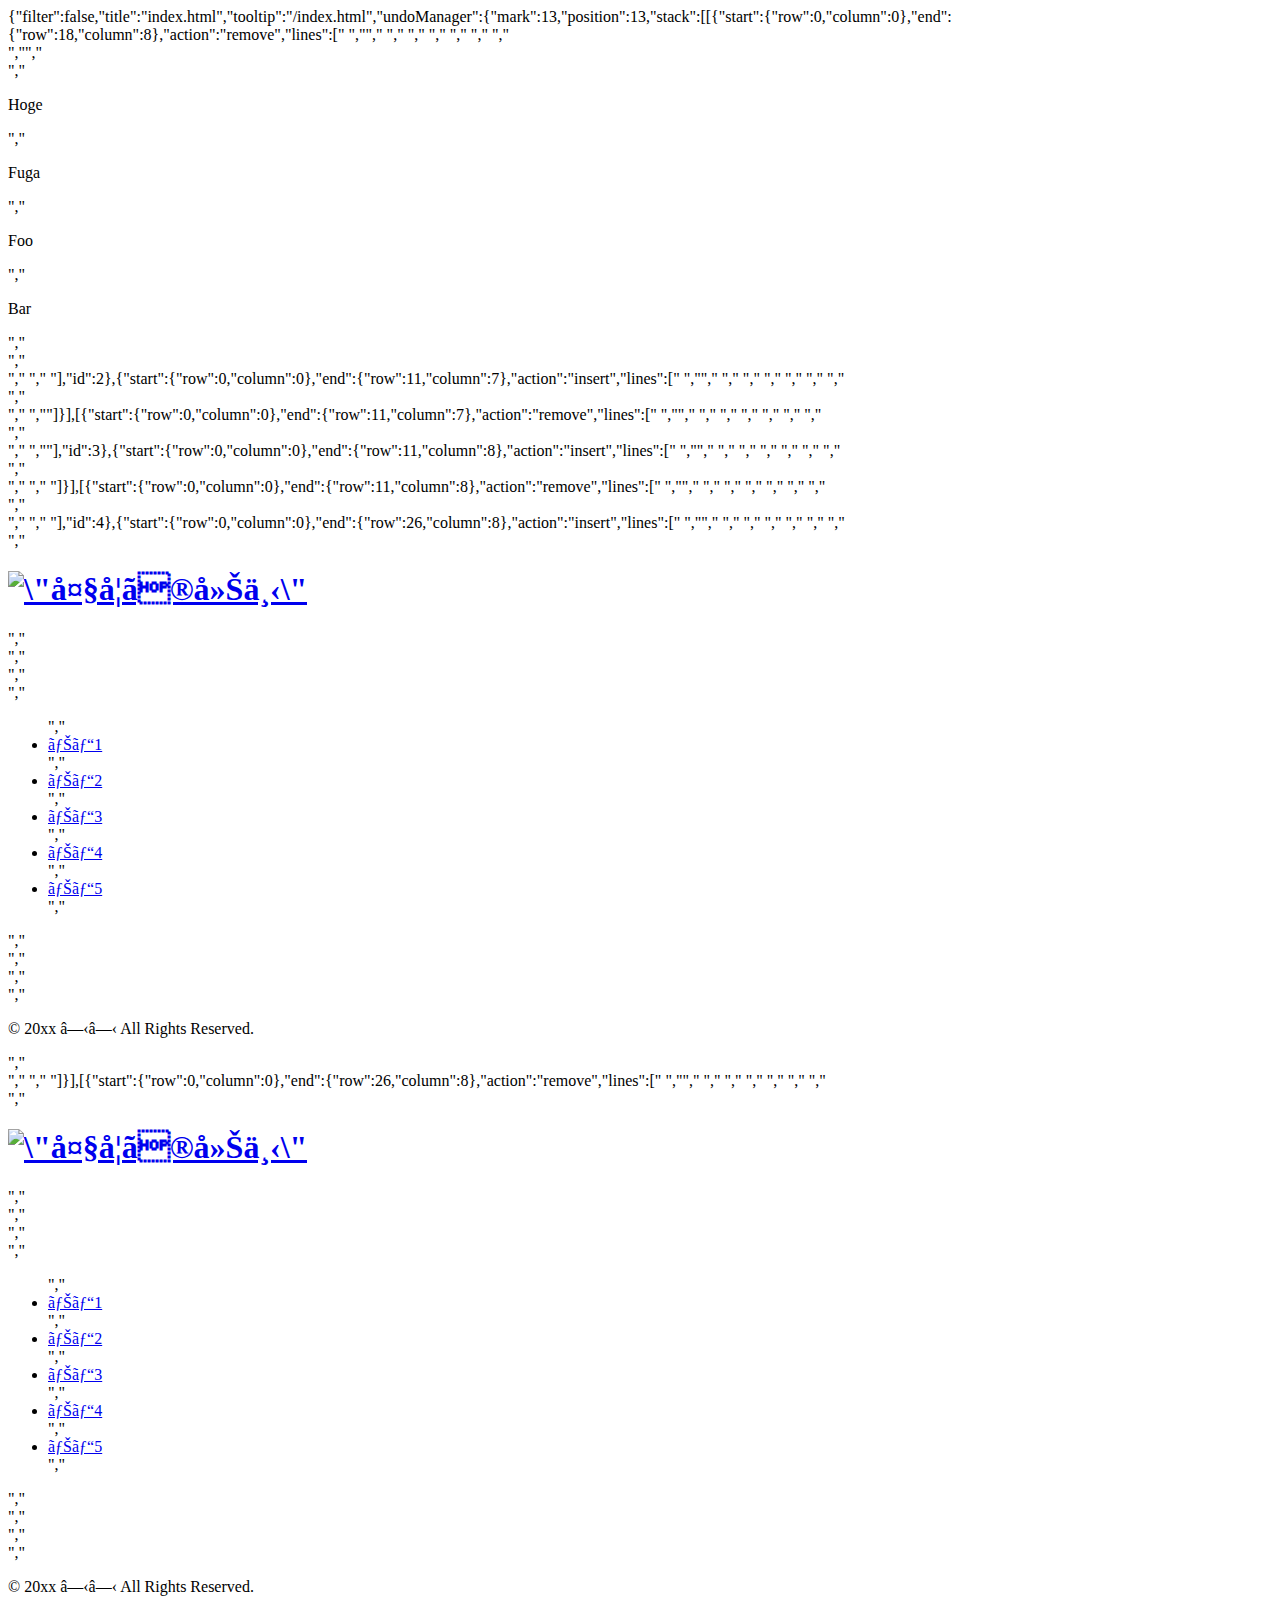
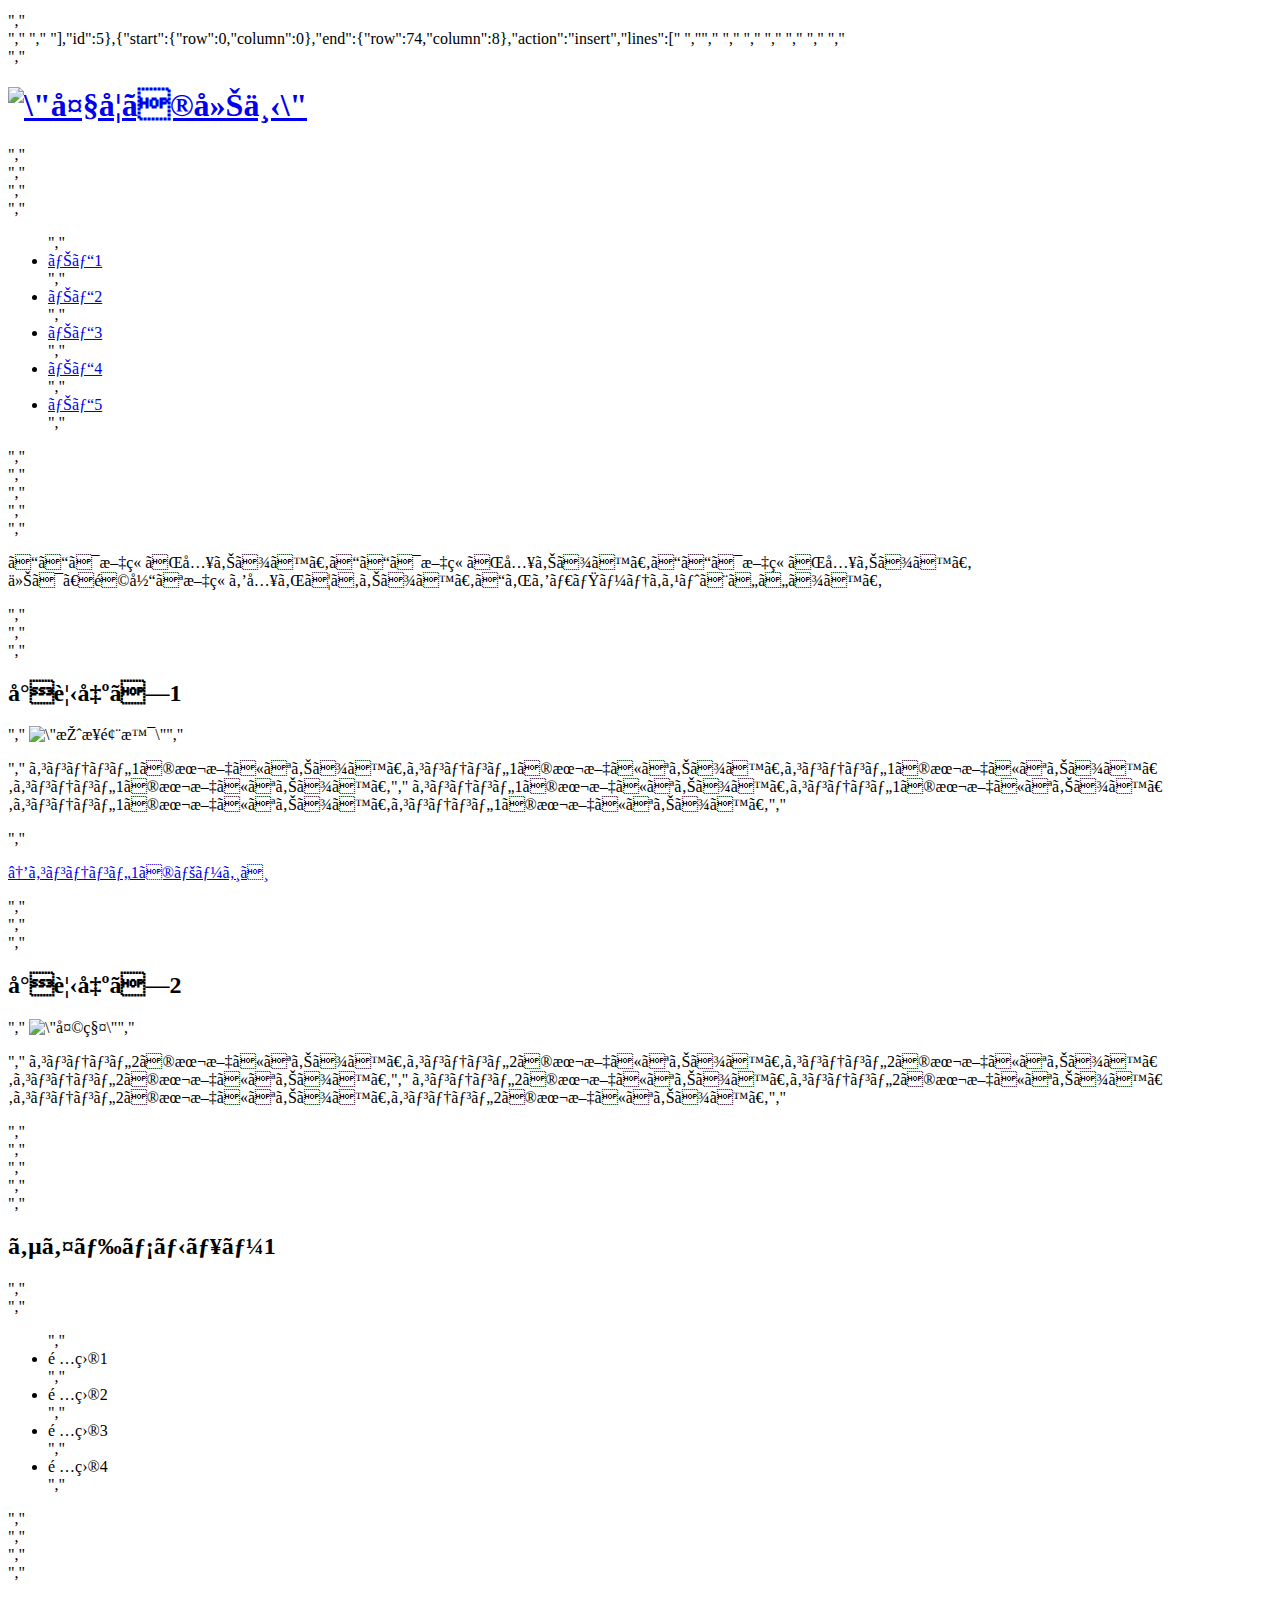
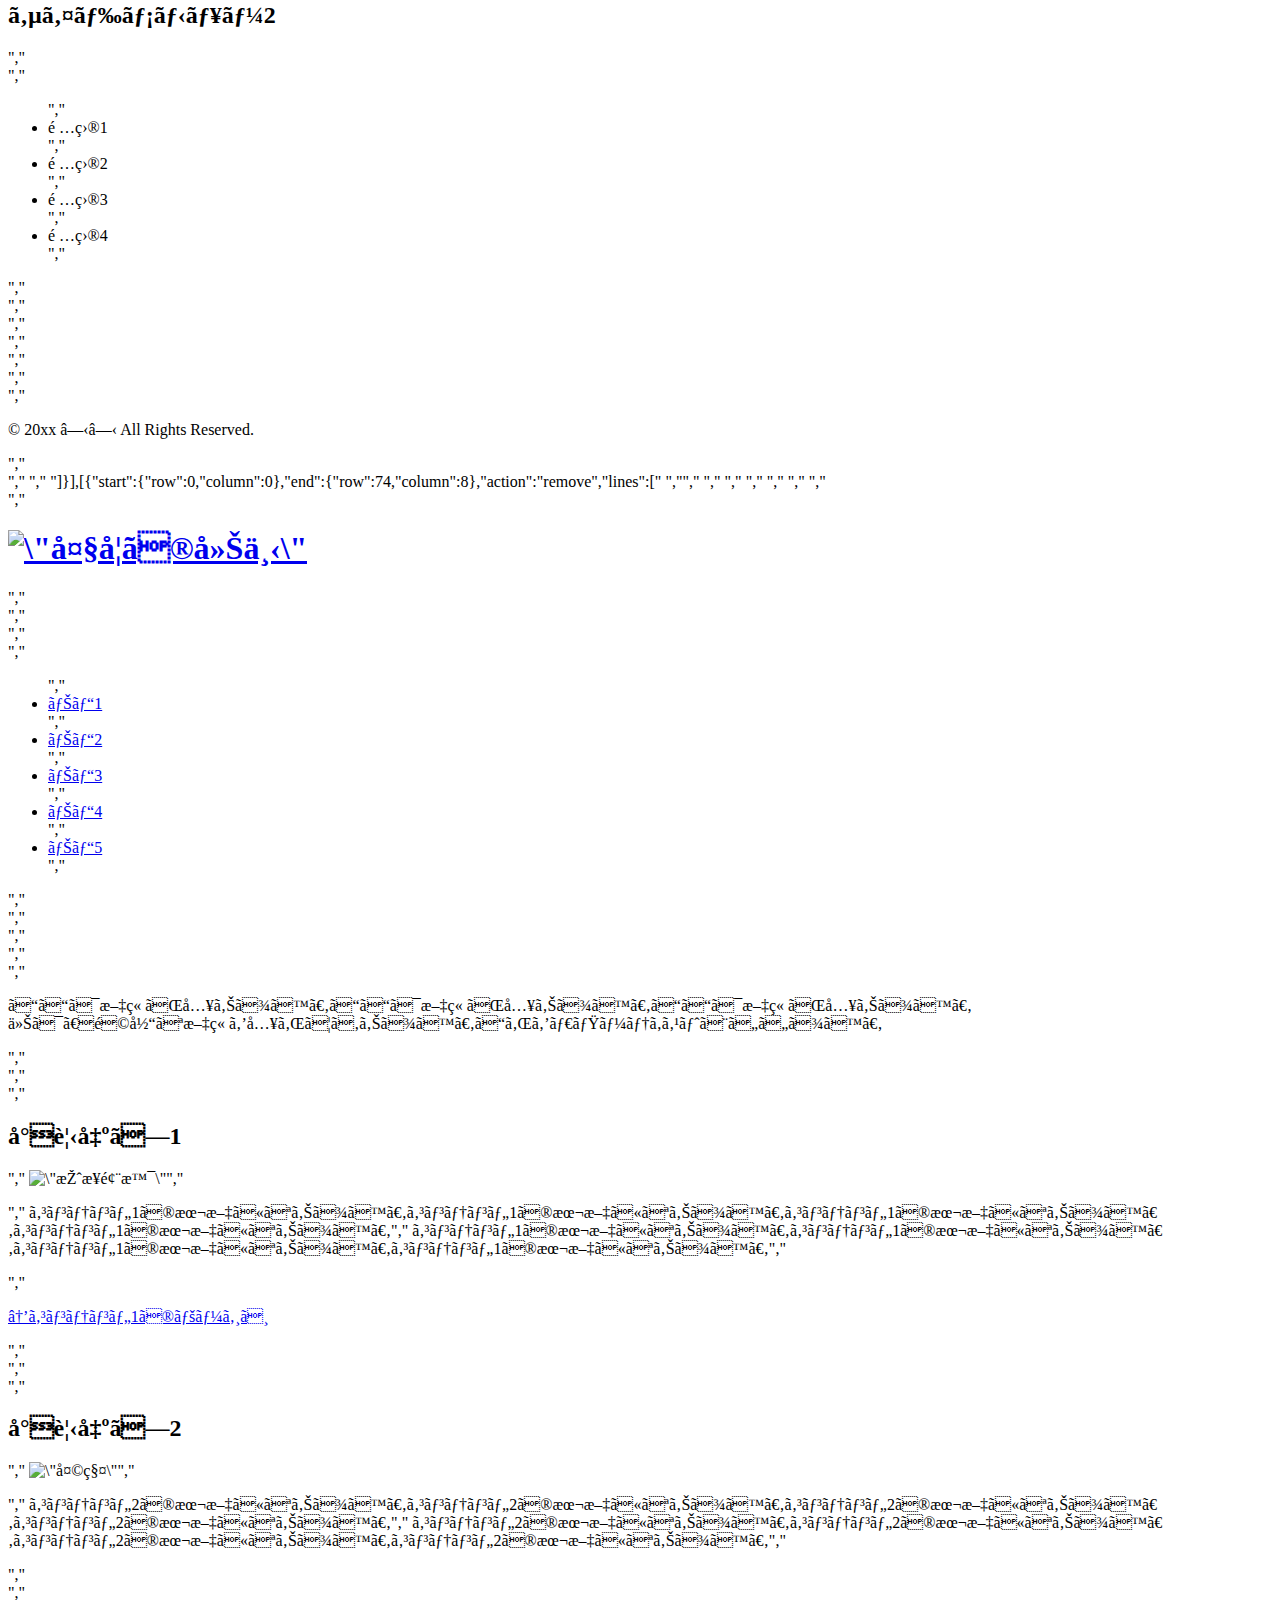
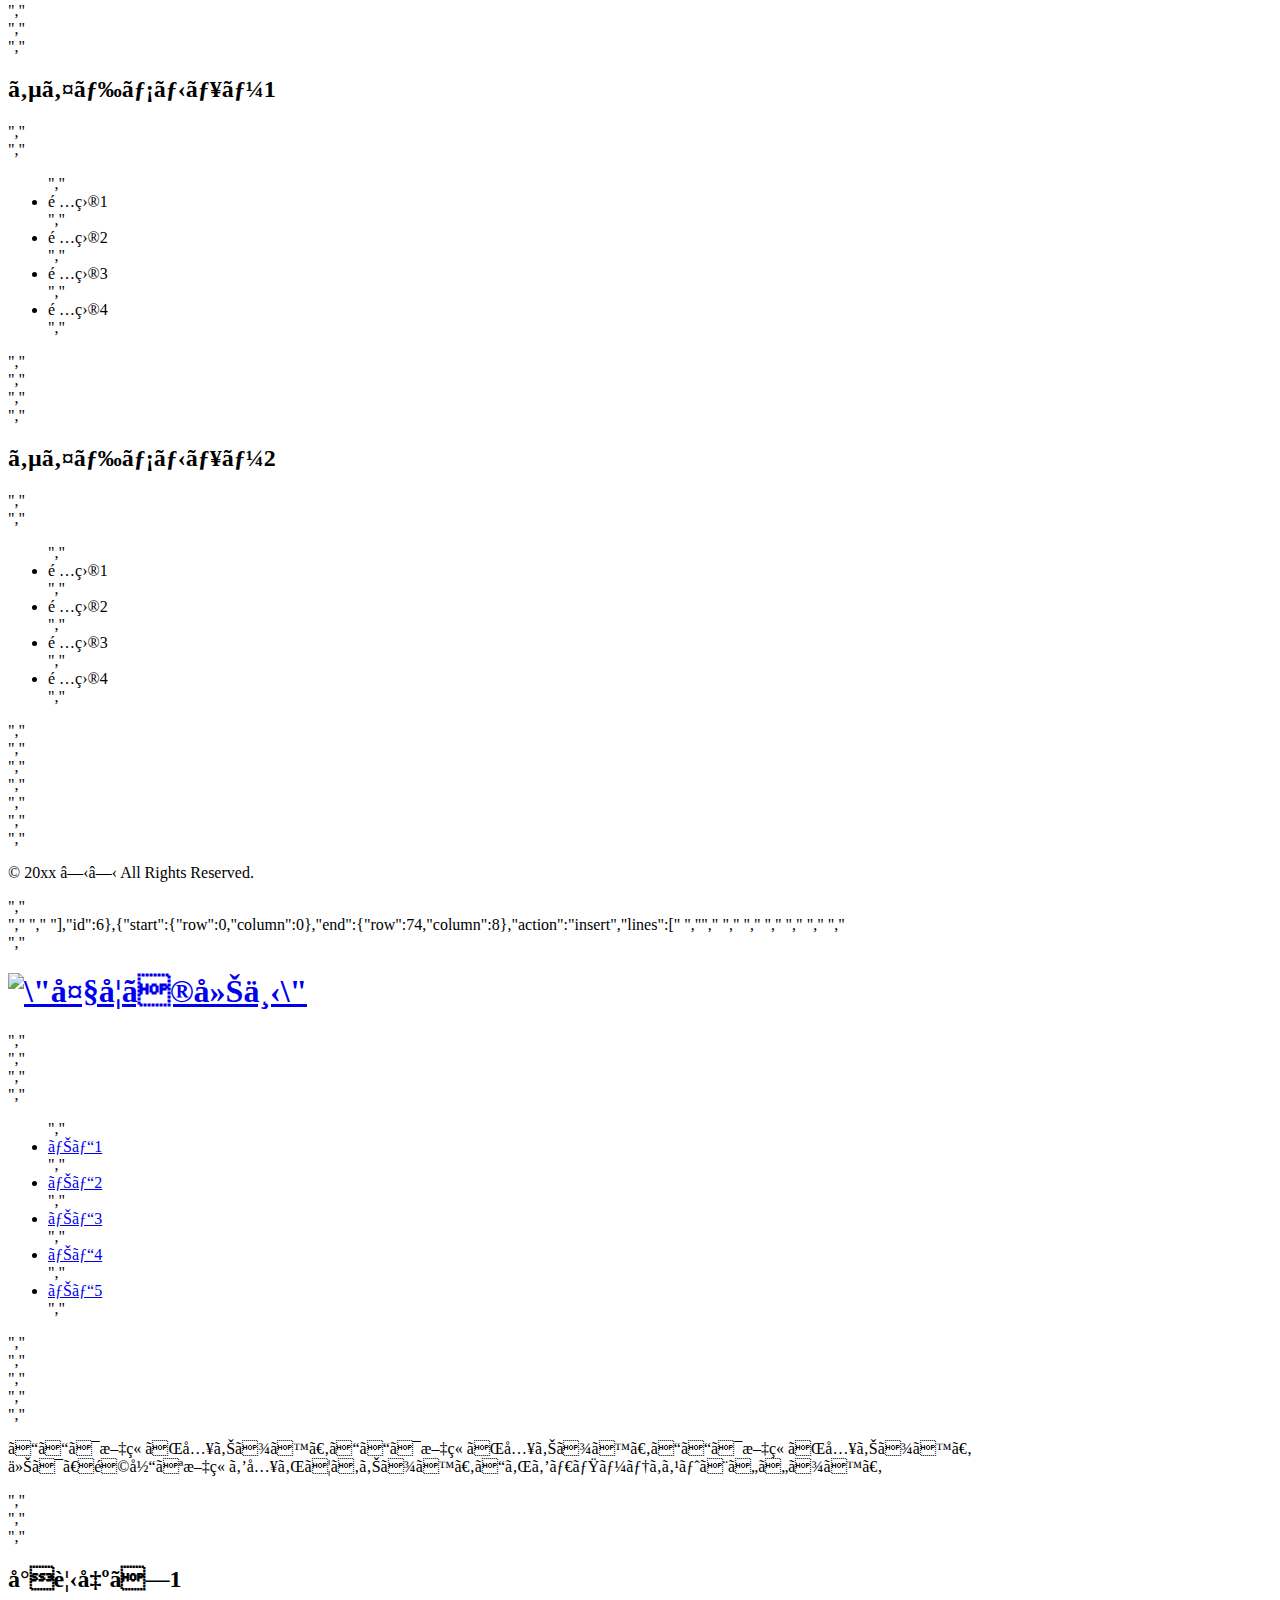
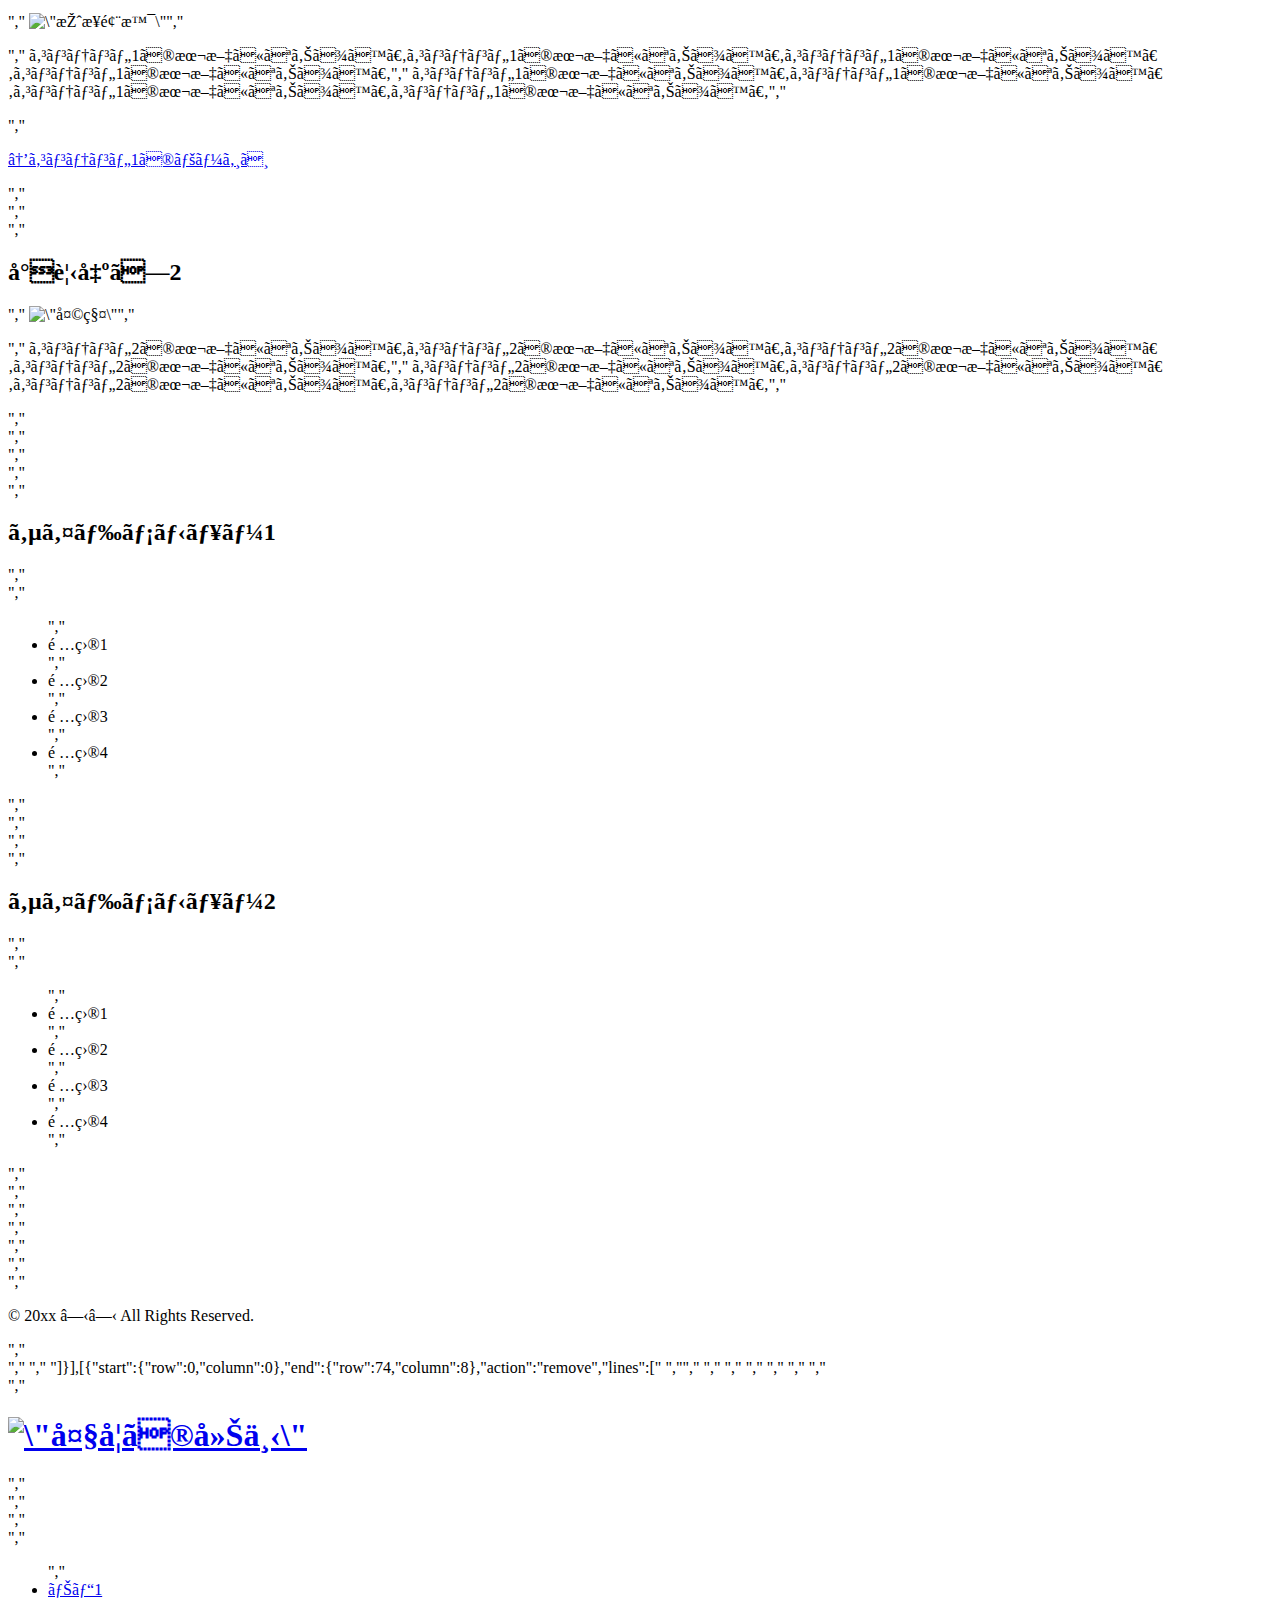
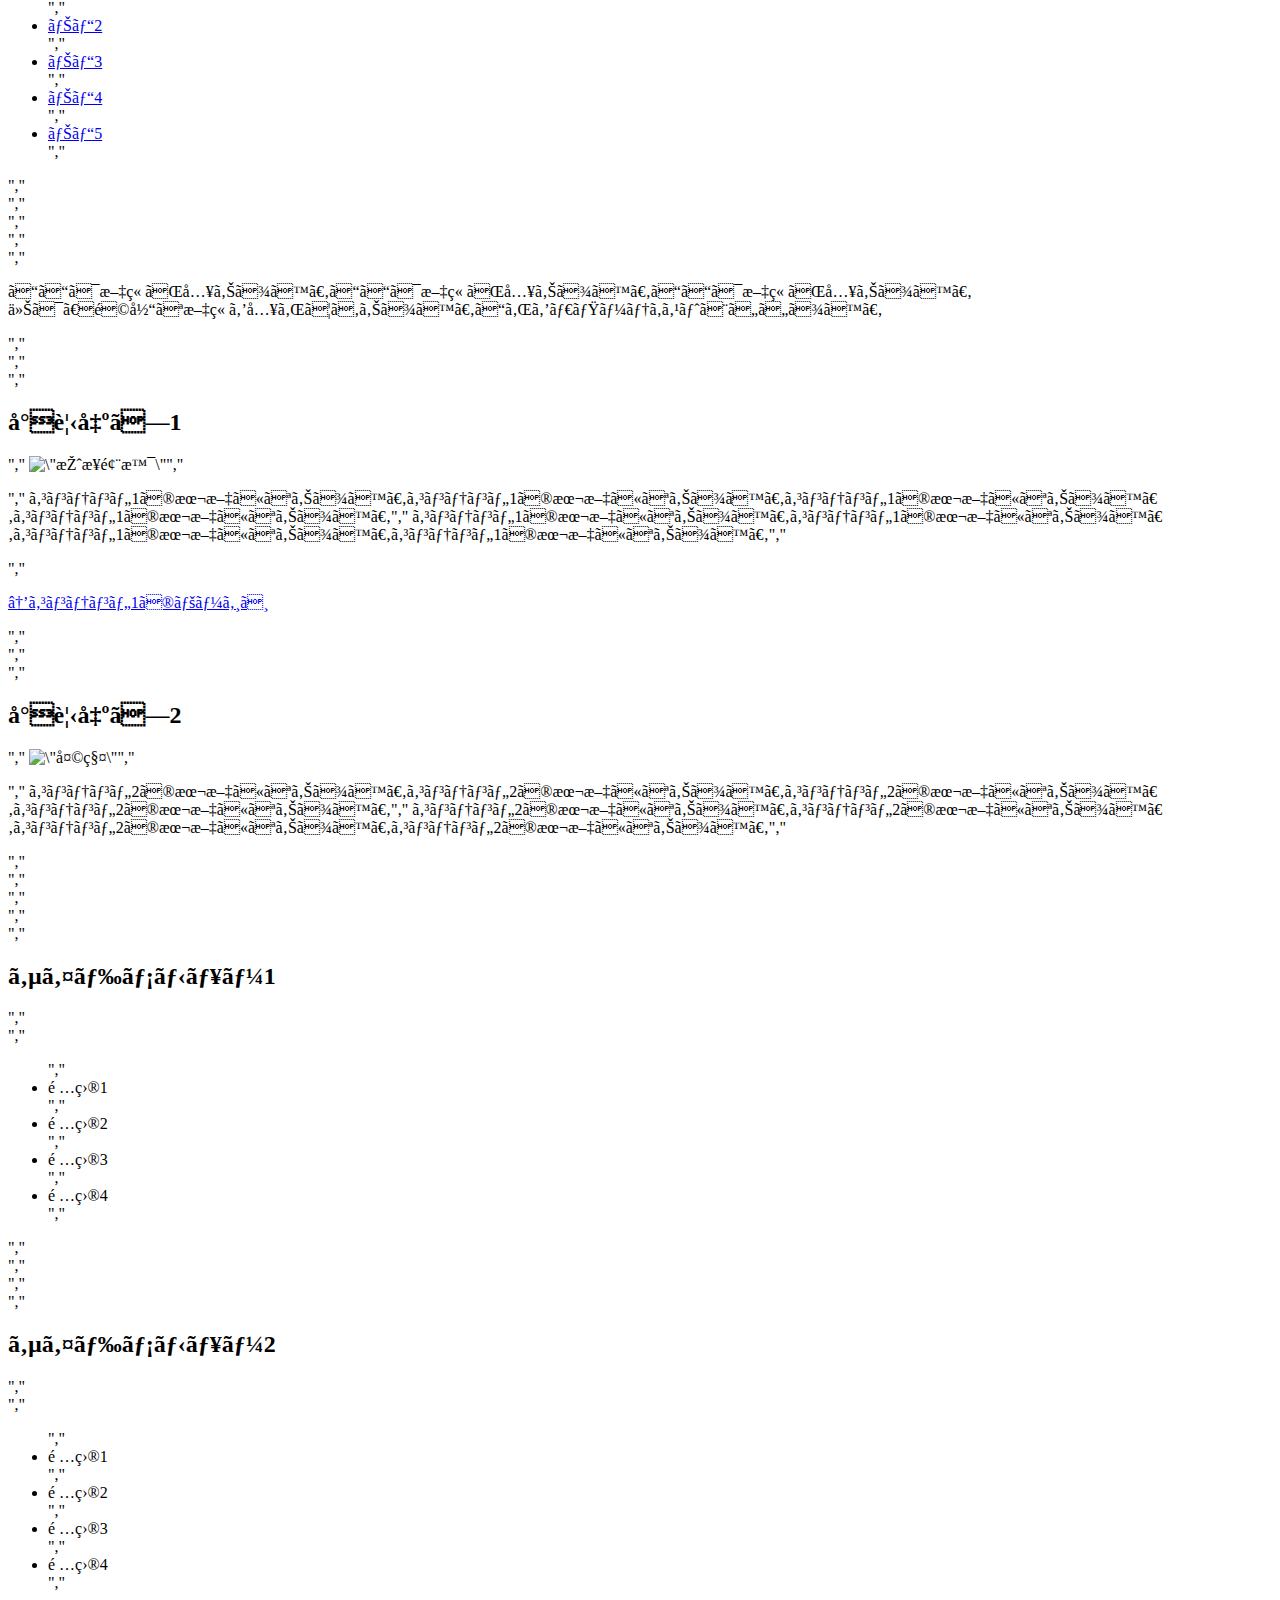
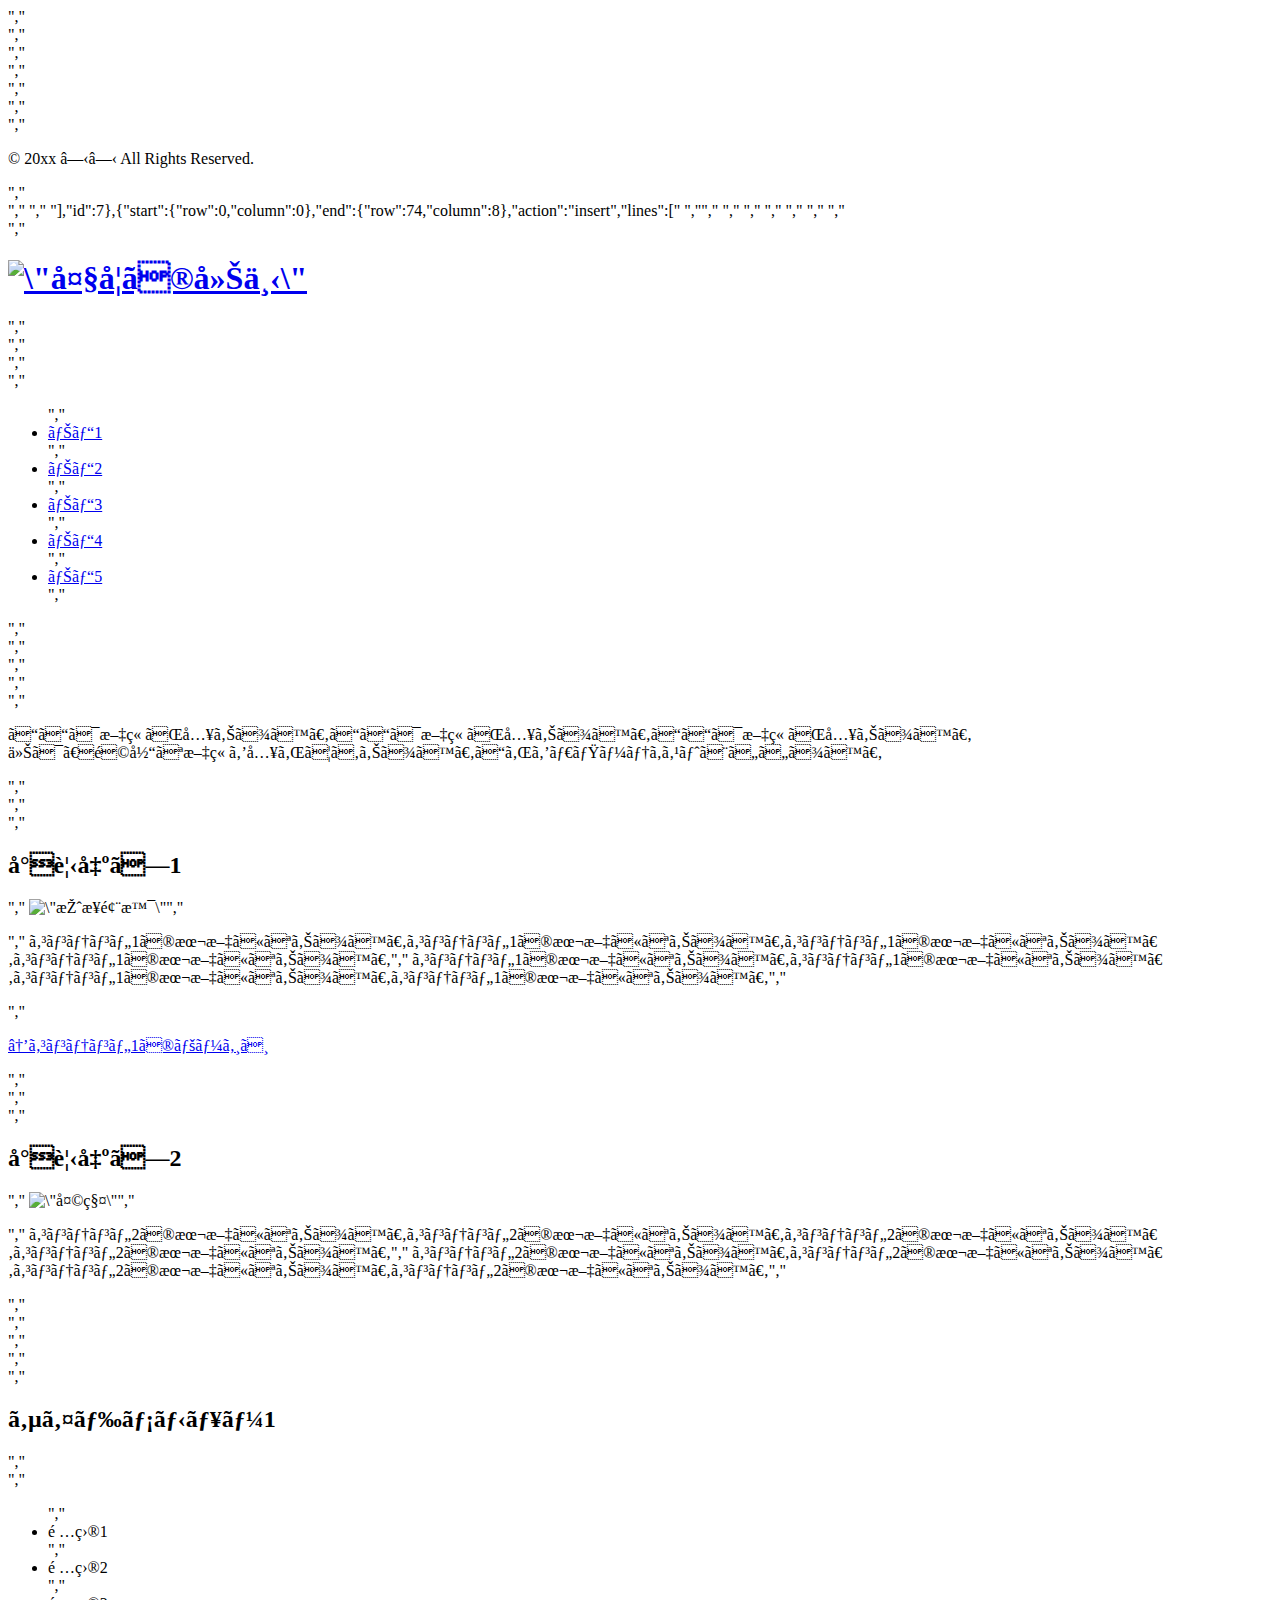
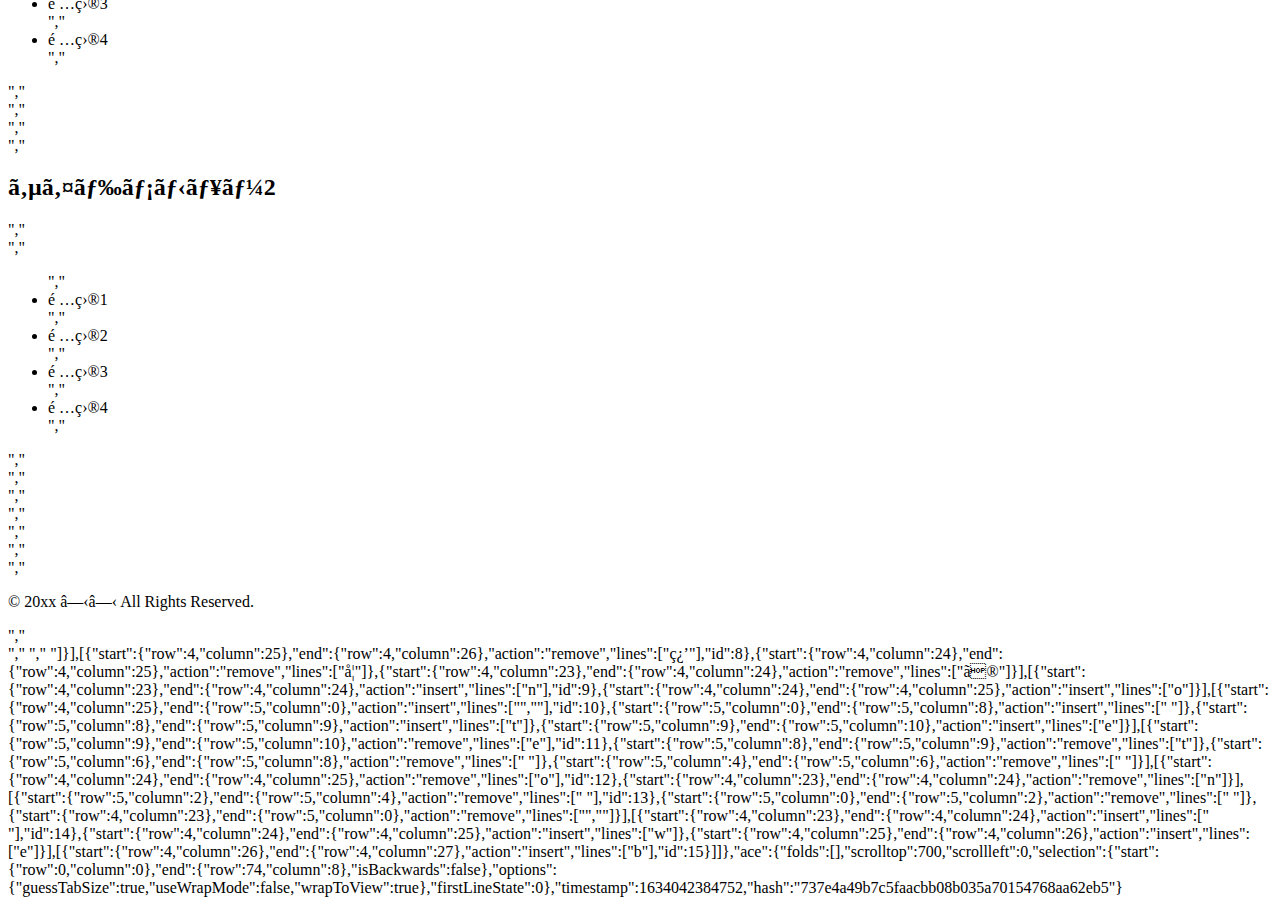
==== commit 77545c00: "new file" ====
--- a/.c9/metadata/environment/index.html
+++ b/.c9/metadata/environment/index.html
@@ -1 +1 @@
-{"filter":false,"title":"index.html","tooltip":"/index.html","undoManager":{"mark":13,"position":13,"stack":[[{"start":{"row":0,"column":0},"end":{"row":18,"column":8},"action":"remove","lines":["<!DOCTYPE html>  ","<html lang=\"ja\">","  <head>","    <meta charset=\"UTF-8\">","    <title>HTML/CSSの学習</title>","    <link rel=\"stylesheet\" href=\"stylesheet.css\">","  </head>","  <body>","    <div id=\"wrapper\">","","        <div id=\"layout\">","            <p id=\"layout1\">Hoge</p>","            <p id=\"layout2\">Fuga</p>","            <p id=\"layout3\">Foo</p>","            <p id=\"layout4\">Bar</p>","        </div>","    </div>","  </body>","</html> "],"id":2},{"start":{"row":0,"column":0},"end":{"row":11,"column":7},"action":"insert","lines":["<!DOCTYPE html>  ","<html lang=\"ja\">","    <head>","        <meta charset=\"UTF-8\">","        <title>HTML/CSSの学習</title>","        <link rel=\"stylesheet\" href=\"stylesheet.css\">","    </head>","    <body>","        <div id=\"wrapper\">","        </div>","    </body>","</html>"]}],[{"start":{"row":0,"column":0},"end":{"row":11,"column":7},"action":"remove","lines":["<!DOCTYPE html>  ","<html lang=\"ja\">","    <head>","        <meta charset=\"UTF-8\">","        <title>HTML/CSSの学習</title>","        <link rel=\"stylesheet\" href=\"stylesheet.css\">","    </head>","    <body>","        <div id=\"wrapper\">","        </div>","    </body>","</html>"],"id":3},{"start":{"row":0,"column":0},"end":{"row":11,"column":8},"action":"insert","lines":["<!DOCTYPE html>  ","<html lang=\"ja\">","    <head>","        <meta charset=\"UTF-8\">","        <title>HTML/CSSの学習</title>","        <link rel=\"stylesheet\" href=\"stylesheet.css\">","    </head>","    <body>","        <div id=\"wrapper\">","        </div>","    </body>","</html> "]}],[{"start":{"row":0,"column":0},"end":{"row":11,"column":8},"action":"remove","lines":["<!DOCTYPE html>  ","<html lang=\"ja\">","    <head>","        <meta charset=\"UTF-8\">","        <title>HTML/CSSの学習</title>","        <link rel=\"stylesheet\" href=\"stylesheet.css\">","    </head>","    <body>","        <div id=\"wrapper\">","        </div>","    </body>","</html> "],"id":4},{"start":{"row":0,"column":0},"end":{"row":26,"column":8},"action":"insert","lines":["<!DOCTYPE html>  ","<html lang=\"ja\">","    <head>","        <meta charset=\"UTF-8\">","        <title>HTML/CSSの学習</title>","        <link rel=\"stylesheet\" href=\"stylesheet.css\">","    </head>","    <body>","        <div id=\"header\">","            <h1><a href=\"index.html\"><img id=\"corridor\" src=\"images/corridor.jpg\" alt=\"大学の廊下\" /></a></h1>","        </div>","        <div id=\"wrapper\">","            <div id=\"nav\">","                <ul>","                    <li><a href=\"home.html\">ナビ1</a></li>","                    <li><a href=\"#\">ナビ2</a></li>","                    <li><a href=\"#\">ナビ3</a></li>","                    <li><a href=\"#\">ナビ4</a></li>","                    <li><a href=\"#\">ナビ5</a></li>","                </ul>","            </div>","        </div>","        <div id=\"footer\">","            <p>&copy; 20xx ○○ All Rights Reserved.</p>","        </div>","    </body>","</html> "]}],[{"start":{"row":0,"column":0},"end":{"row":26,"column":8},"action":"remove","lines":["<!DOCTYPE html>  ","<html lang=\"ja\">","    <head>","        <meta charset=\"UTF-8\">","        <title>HTML/CSSの学習</title>","        <link rel=\"stylesheet\" href=\"stylesheet.css\">","    </head>","    <body>","        <div id=\"header\">","            <h1><a href=\"index.html\"><img id=\"corridor\" src=\"images/corridor.jpg\" alt=\"大学の廊下\" /></a></h1>","        </div>","        <div id=\"wrapper\">","            <div id=\"nav\">","                <ul>","                    <li><a href=\"home.html\">ナビ1</a></li>","                    <li><a href=\"#\">ナビ2</a></li>","                    <li><a href=\"#\">ナビ3</a></li>","                    <li><a href=\"#\">ナビ4</a></li>","                    <li><a href=\"#\">ナビ5</a></li>","                </ul>","            </div>","        </div>","        <div id=\"footer\">","            <p>&copy; 20xx ○○ All Rights Reserved.</p>","        </div>","    </body>","</html> "],"id":5},{"start":{"row":0,"column":0},"end":{"row":74,"column":8},"action":"insert","lines":["<!DOCTYPE html>  ","<html lang=\"ja\">","    <head>","        <meta charset=\"UTF-8\">","        <title>HTML/CSSの学習</title>","        <link rel=\"stylesheet\" href=\"stylesheet.css\">","    </head>","    <body>","        <div id=\"header\">","            <h1><a href=\"index.html\"><img id=\"corridor\" src=\"images/corridor.jpg\" alt=\"大学の廊下\" /></a></h1>","        </div>","        <div id=\"wrapper\">","            <div id=\"nav\">","                <ul>","                    <li><a href=\"home.html\">ナビ1</a></li>","                    <li><a href=\"#\">ナビ2</a></li>","                    <li><a href=\"#\">ナビ3</a></li>","                    <li><a href=\"#\">ナビ4</a></li>","                    <li><a href=\"#\">ナビ5</a></li>","                </ul>","            </div>","            <div id=\"container\">","                <div id=\"main\">","                    <div class=\"post\">","                        <p>ここは文章が入ります。ここは文章が入ります。ここは文章が入ります。<br />今は、適当な文章を入れてあります。これをダミーテキストといいます。</p>","                    </div>","                    <div class=\"post clearfix\">","                        <h2>小見出し1</h2>","                        <img class=\"left\" src=\"images/classroom.jpg\" alt=\"授業風景\" />","                        <p>","                            コンテンツ1の本文になります。コンテンツ1の本文になります。コンテンツ1の本文になります。コンテンツ1の本文になります。","                            コンテンツ1の本文になります。コンテンツ1の本文になります。コンテンツ1の本文になります。コンテンツ1の本文になります。","                        </p>","                        <p><a href=\"#\">→コンテンツ1のページへ</a></p>","                    </div>","                    <div class=\"post clearfix\">","                        <h2>小見出し2</h2>","                        <img class=\"right\" src=\"images/scale.jpg\" alt=\"天秤\" />","                        <p>","                            コンテンツ2の本文になります。コンテンツ2の本文になります。コンテンツ2の本文になります。コンテンツ2の本文になります。","                            コンテンツ2の本文になります。コンテンツ2の本文になります。コンテンツ2の本文になります。コンテンツ2の本文になります。","                        </p>","                    </div>","                </div>","                <div id=\"side\">","                    <div class=\"box\">","                        <h2>サイドメニュー1</h2>","                        <div class=\"boxBody\">","                            <ul>","                                <li>項目1</li>","                                <li>項目2</li>","                                <li>項目3</li>","                                <li>項目4</li>","                            </ul>","                        </div>","                    </div>","                    <div class=\"box\">","                        <h2>サイドメニュー2</h2>","                        <div class=\"boxBody\">","                            <ul>","                                <li>項目1</li>","                                <li>項目2</li>","                                <li>項目3</li>","                                <li>項目4</li>","                            </ul>","                        </div>","                    </div>","                </div>","            </div>","        </div>","        <div id=\"footer\">","            <p>&copy; 20xx ○○ All Rights Reserved.</p>","        </div>","    </body>","</html> "]}],[{"start":{"row":0,"column":0},"end":{"row":74,"column":8},"action":"remove","lines":["<!DOCTYPE html>  ","<html lang=\"ja\">","    <head>","        <meta charset=\"UTF-8\">","        <title>HTML/CSSの学習</title>","        <link rel=\"stylesheet\" href=\"stylesheet.css\">","    </head>","    <body>","        <div id=\"header\">","            <h1><a href=\"index.html\"><img id=\"corridor\" src=\"images/corridor.jpg\" alt=\"大学の廊下\" /></a></h1>","        </div>","        <div id=\"wrapper\">","            <div id=\"nav\">","                <ul>","                    <li><a href=\"home.html\">ナビ1</a></li>","                    <li><a href=\"#\">ナビ2</a></li>","                    <li><a href=\"#\">ナビ3</a></li>","                    <li><a href=\"#\">ナビ4</a></li>","                    <li><a href=\"#\">ナビ5</a></li>","                </ul>","            </div>","            <div id=\"container\">","                <div id=\"main\">","                    <div class=\"post\">","                        <p>ここは文章が入ります。ここは文章が入ります。ここは文章が入ります。<br />今は、適当な文章を入れてあります。これをダミーテキストといいます。</p>","                    </div>","                    <div class=\"post clearfix\">","                        <h2>小見出し1</h2>","                        <img class=\"left\" src=\"images/classroom.jpg\" alt=\"授業風景\" />","                        <p>","                            コンテンツ1の本文になります。コンテンツ1の本文になります。コンテンツ1の本文になります。コンテンツ1の本文になります。","                            コンテンツ1の本文になります。コンテンツ1の本文になります。コンテンツ1の本文になります。コンテンツ1の本文になります。","                        </p>","                        <p><a href=\"#\">→コンテンツ1のページへ</a></p>","                    </div>","                    <div class=\"post clearfix\">","                        <h2>小見出し2</h2>","                        <img class=\"right\" src=\"images/scale.jpg\" alt=\"天秤\" />","                        <p>","                            コンテンツ2の本文になります。コンテンツ2の本文になります。コンテンツ2の本文になります。コンテンツ2の本文になります。","                            コンテンツ2の本文になります。コンテンツ2の本文になります。コンテンツ2の本文になります。コンテンツ2の本文になります。","                        </p>","                    </div>","                </div>","                <div id=\"side\">","                    <div class=\"box\">","                        <h2>サイドメニュー1</h2>","                        <div class=\"boxBody\">","                            <ul>","                                <li>項目1</li>","                                <li>項目2</li>","                                <li>項目3</li>","                                <li>項目4</li>","                            </ul>","                        </div>","                    </div>","                    <div class=\"box\">","                        <h2>サイドメニュー2</h2>","                        <div class=\"boxBody\">","                            <ul>","                                <li>項目1</li>","                                <li>項目2</li>","                                <li>項目3</li>","                                <li>項目4</li>","                            </ul>","                        </div>","                    </div>","                </div>","            </div>","        </div>","        <div id=\"footer\">","            <p>&copy; 20xx ○○ All Rights Reserved.</p>","        </div>","    </body>","</html> "],"id":6},{"start":{"row":0,"column":0},"end":{"row":74,"column":8},"action":"insert","lines":["<!DOCTYPE html>  ","<html lang=\"ja\">","    <head>","        <meta charset=\"UTF-8\">","        <title>HTML/CSSの学習</title>","        <link rel=\"stylesheet\" href=\"stylesheet.css\">","    </head>","    <body>","        <div id=\"header\">","            <h1><a href=\"index.html\"><img id=\"corridor\" src=\"images/corridor.jpg\" alt=\"大学の廊下\" /></a></h1>","        </div>","        <div id=\"wrapper\">","            <div id=\"nav\">","                <ul>","                    <li><a href=\"home.html\">ナビ1</a></li>","                    <li><a href=\"#\">ナビ2</a></li>","                    <li><a href=\"#\">ナビ3</a></li>","                    <li><a href=\"#\">ナビ4</a></li>","                    <li><a href=\"#\">ナビ5</a></li>","                </ul>","            </div>","            <div id=\"container\">","                <div id=\"main\">","                    <div class=\"post\">","                        <p>ここは文章が入ります。ここは文章が入ります。ここは文章が入ります。<br />今は、適当な文章を入れてあります。これをダミーテキストといいます。</p>","                    </div>","                    <div class=\"post clearfix\">","                        <h2>小見出し1</h2>","                        <img class=\"left\" src=\"images/classroom.jpg\" alt=\"授業風景\" />","                        <p>","                            コンテンツ1の本文になります。コンテンツ1の本文になります。コンテンツ1の本文になります。コンテンツ1の本文になります。","                            コンテンツ1の本文になります。コンテンツ1の本文になります。コンテンツ1の本文になります。コンテンツ1の本文になります。","                        </p>","                        <p><a href=\"#\">→コンテンツ1のページへ</a></p>","                    </div>","                    <div class=\"post clearfix\">","                        <h2>小見出し2</h2>","                        <img class=\"right\" src=\"images/scale.jpg\" alt=\"天秤\" />","                        <p>","                            コンテンツ2の本文になります。コンテンツ2の本文になります。コンテンツ2の本文になります。コンテンツ2の本文になります。","                            コンテンツ2の本文になります。コンテンツ2の本文になります。コンテンツ2の本文になります。コンテンツ2の本文になります。","                        </p>","                    </div>","                </div>","                <div id=\"side\">","                    <div class=\"box\">","                        <h2>サイドメニュー1</h2>","                        <div class=\"boxBody\">","                            <ul>","                                <li>項目1</li>","                                <li>項目2</li>","                                <li>項目3</li>","                                <li>項目4</li>","                            </ul>","                        </div>","                    </div>","                    <div class=\"box\">","                        <h2>サイドメニュー2</h2>","                        <div class=\"boxBody\">","                            <ul>","                                <li>項目1</li>","                                <li>項目2</li>","                                <li>項目3</li>","                                <li>項目4</li>","                            </ul>","                        </div>","                    </div>","                </div>","            </div>","        </div>","        <div id=\"footer\">","            <p>&copy; 20xx ○○ All Rights Reserved.</p>","        </div>","    </body>","</html> "]}],[{"start":{"row":0,"column":0},"end":{"row":74,"column":8},"action":"remove","lines":["<!DOCTYPE html>  ","<html lang=\"ja\">","    <head>","        <meta charset=\"UTF-8\">","        <title>HTML/CSSの学習</title>","        <link rel=\"stylesheet\" href=\"stylesheet.css\">","    </head>","    <body>","        <div id=\"header\">","            <h1><a href=\"index.html\"><img id=\"corridor\" src=\"images/corridor.jpg\" alt=\"大学の廊下\" /></a></h1>","        </div>","        <div id=\"wrapper\">","            <div id=\"nav\">","                <ul>","                    <li><a href=\"home.html\">ナビ1</a></li>","                    <li><a href=\"#\">ナビ2</a></li>","                    <li><a href=\"#\">ナビ3</a></li>","                    <li><a href=\"#\">ナビ4</a></li>","                    <li><a href=\"#\">ナビ5</a></li>","                </ul>","            </div>","            <div id=\"container\">","                <div id=\"main\">","                    <div class=\"post\">","                        <p>ここは文章が入ります。ここは文章が入ります。ここは文章が入ります。<br />今は、適当な文章を入れてあります。これをダミーテキストといいます。</p>","                    </div>","                    <div class=\"post clearfix\">","                        <h2>小見出し1</h2>","                        <img class=\"left\" src=\"images/classroom.jpg\" alt=\"授業風景\" />","                        <p>","                            コンテンツ1の本文になります。コンテンツ1の本文になります。コンテンツ1の本文になります。コンテンツ1の本文になります。","                            コンテンツ1の本文になります。コンテンツ1の本文になります。コンテンツ1の本文になります。コンテンツ1の本文になります。","                        </p>","                        <p><a href=\"#\">→コンテンツ1のページへ</a></p>","                    </div>","                    <div class=\"post clearfix\">","                        <h2>小見出し2</h2>","                        <img class=\"right\" src=\"images/scale.jpg\" alt=\"天秤\" />","                        <p>","                            コンテンツ2の本文になります。コンテンツ2の本文になります。コンテンツ2の本文になります。コンテンツ2の本文になります。","                            コンテンツ2の本文になります。コンテンツ2の本文になります。コンテンツ2の本文になります。コンテンツ2の本文になります。","                        </p>","                    </div>","                </div>","                <div id=\"side\">","                    <div class=\"box\">","                        <h2>サイドメニュー1</h2>","                        <div class=\"boxBody\">","                            <ul>","                                <li>項目1</li>","                                <li>項目2</li>","                                <li>項目3</li>","                                <li>項目4</li>","                            </ul>","                        </div>","                    </div>","                    <div class=\"box\">","                        <h2>サイドメニュー2</h2>","                        <div class=\"boxBody\">","                            <ul>","                                <li>項目1</li>","                                <li>項目2</li>","                                <li>項目3</li>","                                <li>項目4</li>","                            </ul>","                        </div>","                    </div>","                </div>","            </div>","        </div>","        <div id=\"footer\">","            <p>&copy; 20xx ○○ All Rights Reserved.</p>","        </div>","    </body>","</html> "],"id":7},{"start":{"row":0,"column":0},"end":{"row":74,"column":8},"action":"insert","lines":["<!DOCTYPE html>  ","<html lang=\"ja\">","    <head>","        <meta charset=\"UTF-8\">","        <title>HTML/CSSの学習</title>","        <link rel=\"stylesheet\" href=\"stylesheet.css\">","    </head>","    <body>","        <div id=\"header\">","            <h1><a href=\"index.html\"><img id=\"corridor\" src=\"images/corridor.jpg\" alt=\"大学の廊下\" /></a></h1>","        </div>","        <div id=\"wrapper\">","            <div id=\"nav\">","                <ul>","                    <li><a href=\"home.html\">ナビ1</a></li>","                    <li><a href=\"#\">ナビ2</a></li>","                    <li><a href=\"#\">ナビ3</a></li>","                    <li><a href=\"#\">ナビ4</a></li>","                    <li><a href=\"#\">ナビ5</a></li>","                </ul>","            </div>","            <div id=\"container\">","                <div id=\"main\">","                    <div class=\"post\">","                        <p>ここは文章が入ります。ここは文章が入ります。ここは文章が入ります。<br />今は、適当な文章を入れてあります。これをダミーテキストといいます。</p>","                    </div>","                    <div class=\"post clearfix\">","                        <h2>小見出し1</h2>","                        <img class=\"left\" src=\"images/classroom.jpg\" alt=\"授業風景\" />","                        <p>","                            コンテンツ1の本文になります。コンテンツ1の本文になります。コンテンツ1の本文になります。コンテンツ1の本文になります。","                            コンテンツ1の本文になります。コンテンツ1の本文になります。コンテンツ1の本文になります。コンテンツ1の本文になります。","                        </p>","                        <p><a href=\"#\">→コンテンツ1のページへ</a></p>","                    </div>","                    <div class=\"post clearfix\">","                        <h2>小見出し2</h2>","                        <img class=\"right\" src=\"images/scale.jpg\" alt=\"天秤\" />","                        <p>","                            コンテンツ2の本文になります。コンテンツ2の本文になります。コンテンツ2の本文になります。コンテンツ2の本文になります。","                            コンテンツ2の本文になります。コンテンツ2の本文になります。コンテンツ2の本文になります。コンテンツ2の本文になります。","                        </p>","                    </div>","                </div>","                <div id=\"side\">","                    <div class=\"box\">","                        <h2>サイドメニュー1</h2>","                        <div class=\"boxBody\">","                            <ul>","                                <li>項目1</li>","                                <li>項目2</li>","                                <li>項目3</li>","                                <li>項目4</li>","                            </ul>","                        </div>","                    </div>","                    <div class=\"box\">","                        <h2>サイドメニュー2</h2>","                        <div class=\"boxBody\">","                            <ul>","                                <li>項目1</li>","                                <li>項目2</li>","                                <li>項目3</li>","                                <li>項目4</li>","                            </ul>","                        </div>","                    </div>","                </div>","            </div>","        </div>","        <div id=\"footer\">","            <p>&copy; 20xx ○○ All Rights Reserved.</p>","        </div>","    </body>","</html> "]}],[{"start":{"row":4,"column":25},"end":{"row":4,"column":26},"action":"remove","lines":["習"],"id":8},{"start":{"row":4,"column":24},"end":{"row":4,"column":25},"action":"remove","lines":["学"]},{"start":{"row":4,"column":23},"end":{"row":4,"column":24},"action":"remove","lines":["の"]}],[{"start":{"row":4,"column":23},"end":{"row":4,"column":24},"action":"insert","lines":["n"],"id":9},{"start":{"row":4,"column":24},"end":{"row":4,"column":25},"action":"insert","lines":["o"]}],[{"start":{"row":4,"column":25},"end":{"row":5,"column":0},"action":"insert","lines":["",""],"id":10},{"start":{"row":5,"column":0},"end":{"row":5,"column":8},"action":"insert","lines":["        "]},{"start":{"row":5,"column":8},"end":{"row":5,"column":9},"action":"insert","lines":["t"]},{"start":{"row":5,"column":9},"end":{"row":5,"column":10},"action":"insert","lines":["e"]}],[{"start":{"row":5,"column":9},"end":{"row":5,"column":10},"action":"remove","lines":["e"],"id":11},{"start":{"row":5,"column":8},"end":{"row":5,"column":9},"action":"remove","lines":["t"]},{"start":{"row":5,"column":6},"end":{"row":5,"column":8},"action":"remove","lines":["  "]},{"start":{"row":5,"column":4},"end":{"row":5,"column":6},"action":"remove","lines":["  "]}],[{"start":{"row":4,"column":24},"end":{"row":4,"column":25},"action":"remove","lines":["o"],"id":12},{"start":{"row":4,"column":23},"end":{"row":4,"column":24},"action":"remove","lines":["n"]}],[{"start":{"row":5,"column":2},"end":{"row":5,"column":4},"action":"remove","lines":["  "],"id":13},{"start":{"row":5,"column":0},"end":{"row":5,"column":2},"action":"remove","lines":["  "]},{"start":{"row":4,"column":23},"end":{"row":5,"column":0},"action":"remove","lines":["",""]}],[{"start":{"row":4,"column":23},"end":{"row":4,"column":24},"action":"insert","lines":[" "],"id":14},{"start":{"row":4,"column":24},"end":{"row":4,"column":25},"action":"insert","lines":["w"]},{"start":{"row":4,"column":25},"end":{"row":4,"column":26},"action":"insert","lines":["e"]}],[{"start":{"row":4,"column":26},"end":{"row":4,"column":27},"action":"insert","lines":["b"],"id":15}]]},"ace":{"folds":[],"scrolltop":0,"scrollleft":0,"selection":{"start":{"row":4,"column":27},"end":{"row":4,"column":27},"isBackwards":false},"options":{"guessTabSize":true,"useWrapMode":false,"wrapToView":true},"firstLineState":0},"timestamp":1634042384752,"hash":"737e4a49b7c5faacbb08b035a70154768aa62eb5"}+{"filter":false,"title":"index.html","tooltip":"/index.html","undoManager":{"mark":13,"position":13,"stack":[[{"start":{"row":0,"column":0},"end":{"row":18,"column":8},"action":"remove","lines":["<!DOCTYPE html>  ","<html lang=\"ja\">","  <head>","    <meta charset=\"UTF-8\">","    <title>HTML/CSSの学習</title>","    <link rel=\"stylesheet\" href=\"stylesheet.css\">","  </head>","  <body>","    <div id=\"wrapper\">","","        <div id=\"layout\">","            <p id=\"layout1\">Hoge</p>","            <p id=\"layout2\">Fuga</p>","            <p id=\"layout3\">Foo</p>","            <p id=\"layout4\">Bar</p>","        </div>","    </div>","  </body>","</html> "],"id":2},{"start":{"row":0,"column":0},"end":{"row":11,"column":7},"action":"insert","lines":["<!DOCTYPE html>  ","<html lang=\"ja\">","    <head>","        <meta charset=\"UTF-8\">","        <title>HTML/CSSの学習</title>","        <link rel=\"stylesheet\" href=\"stylesheet.css\">","    </head>","    <body>","        <div id=\"wrapper\">","        </div>","    </body>","</html>"]}],[{"start":{"row":0,"column":0},"end":{"row":11,"column":7},"action":"remove","lines":["<!DOCTYPE html>  ","<html lang=\"ja\">","    <head>","        <meta charset=\"UTF-8\">","        <title>HTML/CSSの学習</title>","        <link rel=\"stylesheet\" href=\"stylesheet.css\">","    </head>","    <body>","        <div id=\"wrapper\">","        </div>","    </body>","</html>"],"id":3},{"start":{"row":0,"column":0},"end":{"row":11,"column":8},"action":"insert","lines":["<!DOCTYPE html>  ","<html lang=\"ja\">","    <head>","        <meta charset=\"UTF-8\">","        <title>HTML/CSSの学習</title>","        <link rel=\"stylesheet\" href=\"stylesheet.css\">","    </head>","    <body>","        <div id=\"wrapper\">","        </div>","    </body>","</html> "]}],[{"start":{"row":0,"column":0},"end":{"row":11,"column":8},"action":"remove","lines":["<!DOCTYPE html>  ","<html lang=\"ja\">","    <head>","        <meta charset=\"UTF-8\">","        <title>HTML/CSSの学習</title>","        <link rel=\"stylesheet\" href=\"stylesheet.css\">","    </head>","    <body>","        <div id=\"wrapper\">","        </div>","    </body>","</html> "],"id":4},{"start":{"row":0,"column":0},"end":{"row":26,"column":8},"action":"insert","lines":["<!DOCTYPE html>  ","<html lang=\"ja\">","    <head>","        <meta charset=\"UTF-8\">","        <title>HTML/CSSの学習</title>","        <link rel=\"stylesheet\" href=\"stylesheet.css\">","    </head>","    <body>","        <div id=\"header\">","            <h1><a href=\"index.html\"><img id=\"corridor\" src=\"images/corridor.jpg\" alt=\"大学の廊下\" /></a></h1>","        </div>","        <div id=\"wrapper\">","            <div id=\"nav\">","                <ul>","                    <li><a href=\"home.html\">ナビ1</a></li>","                    <li><a href=\"#\">ナビ2</a></li>","                    <li><a href=\"#\">ナビ3</a></li>","                    <li><a href=\"#\">ナビ4</a></li>","                    <li><a href=\"#\">ナビ5</a></li>","                </ul>","            </div>","        </div>","        <div id=\"footer\">","            <p>&copy; 20xx ○○ All Rights Reserved.</p>","        </div>","    </body>","</html> "]}],[{"start":{"row":0,"column":0},"end":{"row":26,"column":8},"action":"remove","lines":["<!DOCTYPE html>  ","<html lang=\"ja\">","    <head>","        <meta charset=\"UTF-8\">","        <title>HTML/CSSの学習</title>","        <link rel=\"stylesheet\" href=\"stylesheet.css\">","    </head>","    <body>","        <div id=\"header\">","            <h1><a href=\"index.html\"><img id=\"corridor\" src=\"images/corridor.jpg\" alt=\"大学の廊下\" /></a></h1>","        </div>","        <div id=\"wrapper\">","            <div id=\"nav\">","                <ul>","                    <li><a href=\"home.html\">ナビ1</a></li>","                    <li><a href=\"#\">ナビ2</a></li>","                    <li><a href=\"#\">ナビ3</a></li>","                    <li><a href=\"#\">ナビ4</a></li>","                    <li><a href=\"#\">ナビ5</a></li>","                </ul>","            </div>","        </div>","        <div id=\"footer\">","            <p>&copy; 20xx ○○ All Rights Reserved.</p>","        </div>","    </body>","</html> "],"id":5},{"start":{"row":0,"column":0},"end":{"row":74,"column":8},"action":"insert","lines":["<!DOCTYPE html>  ","<html lang=\"ja\">","    <head>","        <meta charset=\"UTF-8\">","        <title>HTML/CSSの学習</title>","        <link rel=\"stylesheet\" href=\"stylesheet.css\">","    </head>","    <body>","        <div id=\"header\">","            <h1><a href=\"index.html\"><img id=\"corridor\" src=\"images/corridor.jpg\" alt=\"大学の廊下\" /></a></h1>","        </div>","        <div id=\"wrapper\">","            <div id=\"nav\">","                <ul>","                    <li><a href=\"home.html\">ナビ1</a></li>","                    <li><a href=\"#\">ナビ2</a></li>","                    <li><a href=\"#\">ナビ3</a></li>","                    <li><a href=\"#\">ナビ4</a></li>","                    <li><a href=\"#\">ナビ5</a></li>","                </ul>","            </div>","            <div id=\"container\">","                <div id=\"main\">","                    <div class=\"post\">","                        <p>ここは文章が入ります。ここは文章が入ります。ここは文章が入ります。<br />今は、適当な文章を入れてあります。これをダミーテキストといいます。</p>","                    </div>","                    <div class=\"post clearfix\">","                        <h2>小見出し1</h2>","                        <img class=\"left\" src=\"images/classroom.jpg\" alt=\"授業風景\" />","                        <p>","                            コンテンツ1の本文になります。コンテンツ1の本文になります。コンテンツ1の本文になります。コンテンツ1の本文になります。","                            コンテンツ1の本文になります。コンテンツ1の本文になります。コンテンツ1の本文になります。コンテンツ1の本文になります。","                        </p>","                        <p><a href=\"#\">→コンテンツ1のページへ</a></p>","                    </div>","                    <div class=\"post clearfix\">","                        <h2>小見出し2</h2>","                        <img class=\"right\" src=\"images/scale.jpg\" alt=\"天秤\" />","                        <p>","                            コンテンツ2の本文になります。コンテンツ2の本文になります。コンテンツ2の本文になります。コンテンツ2の本文になります。","                            コンテンツ2の本文になります。コンテンツ2の本文になります。コンテンツ2の本文になります。コンテンツ2の本文になります。","                        </p>","                    </div>","                </div>","                <div id=\"side\">","                    <div class=\"box\">","                        <h2>サイドメニュー1</h2>","                        <div class=\"boxBody\">","                            <ul>","                                <li>項目1</li>","                                <li>項目2</li>","                                <li>項目3</li>","                                <li>項目4</li>","                            </ul>","                        </div>","                    </div>","                    <div class=\"box\">","                        <h2>サイドメニュー2</h2>","                        <div class=\"boxBody\">","                            <ul>","                                <li>項目1</li>","                                <li>項目2</li>","                                <li>項目3</li>","                                <li>項目4</li>","                            </ul>","                        </div>","                    </div>","                </div>","            </div>","        </div>","        <div id=\"footer\">","            <p>&copy; 20xx ○○ All Rights Reserved.</p>","        </div>","    </body>","</html> "]}],[{"start":{"row":0,"column":0},"end":{"row":74,"column":8},"action":"remove","lines":["<!DOCTYPE html>  ","<html lang=\"ja\">","    <head>","        <meta charset=\"UTF-8\">","        <title>HTML/CSSの学習</title>","        <link rel=\"stylesheet\" href=\"stylesheet.css\">","    </head>","    <body>","        <div id=\"header\">","            <h1><a href=\"index.html\"><img id=\"corridor\" src=\"images/corridor.jpg\" alt=\"大学の廊下\" /></a></h1>","        </div>","        <div id=\"wrapper\">","            <div id=\"nav\">","                <ul>","                    <li><a href=\"home.html\">ナビ1</a></li>","                    <li><a href=\"#\">ナビ2</a></li>","                    <li><a href=\"#\">ナビ3</a></li>","                    <li><a href=\"#\">ナビ4</a></li>","                    <li><a href=\"#\">ナビ5</a></li>","                </ul>","            </div>","            <div id=\"container\">","                <div id=\"main\">","                    <div class=\"post\">","                        <p>ここは文章が入ります。ここは文章が入ります。ここは文章が入ります。<br />今は、適当な文章を入れてあります。これをダミーテキストといいます。</p>","                    </div>","                    <div class=\"post clearfix\">","                        <h2>小見出し1</h2>","                        <img class=\"left\" src=\"images/classroom.jpg\" alt=\"授業風景\" />","                        <p>","                            コンテンツ1の本文になります。コンテンツ1の本文になります。コンテンツ1の本文になります。コンテンツ1の本文になります。","                            コンテンツ1の本文になります。コンテンツ1の本文になります。コンテンツ1の本文になります。コンテンツ1の本文になります。","                        </p>","                        <p><a href=\"#\">→コンテンツ1のページへ</a></p>","                    </div>","                    <div class=\"post clearfix\">","                        <h2>小見出し2</h2>","                        <img class=\"right\" src=\"images/scale.jpg\" alt=\"天秤\" />","                        <p>","                            コンテンツ2の本文になります。コンテンツ2の本文になります。コンテンツ2の本文になります。コンテンツ2の本文になります。","                            コンテンツ2の本文になります。コンテンツ2の本文になります。コンテンツ2の本文になります。コンテンツ2の本文になります。","                        </p>","                    </div>","                </div>","                <div id=\"side\">","                    <div class=\"box\">","                        <h2>サイドメニュー1</h2>","                        <div class=\"boxBody\">","                            <ul>","                                <li>項目1</li>","                                <li>項目2</li>","                                <li>項目3</li>","                                <li>項目4</li>","                            </ul>","                        </div>","                    </div>","                    <div class=\"box\">","                        <h2>サイドメニュー2</h2>","                        <div class=\"boxBody\">","                            <ul>","                                <li>項目1</li>","                                <li>項目2</li>","                                <li>項目3</li>","                                <li>項目4</li>","                            </ul>","                        </div>","                    </div>","                </div>","            </div>","        </div>","        <div id=\"footer\">","            <p>&copy; 20xx ○○ All Rights Reserved.</p>","        </div>","    </body>","</html> "],"id":6},{"start":{"row":0,"column":0},"end":{"row":74,"column":8},"action":"insert","lines":["<!DOCTYPE html>  ","<html lang=\"ja\">","    <head>","        <meta charset=\"UTF-8\">","        <title>HTML/CSSの学習</title>","        <link rel=\"stylesheet\" href=\"stylesheet.css\">","    </head>","    <body>","        <div id=\"header\">","            <h1><a href=\"index.html\"><img id=\"corridor\" src=\"images/corridor.jpg\" alt=\"大学の廊下\" /></a></h1>","        </div>","        <div id=\"wrapper\">","            <div id=\"nav\">","                <ul>","                    <li><a href=\"home.html\">ナビ1</a></li>","                    <li><a href=\"#\">ナビ2</a></li>","                    <li><a href=\"#\">ナビ3</a></li>","                    <li><a href=\"#\">ナビ4</a></li>","                    <li><a href=\"#\">ナビ5</a></li>","                </ul>","            </div>","            <div id=\"container\">","                <div id=\"main\">","                    <div class=\"post\">","                        <p>ここは文章が入ります。ここは文章が入ります。ここは文章が入ります。<br />今は、適当な文章を入れてあります。これをダミーテキストといいます。</p>","                    </div>","                    <div class=\"post clearfix\">","                        <h2>小見出し1</h2>","                        <img class=\"left\" src=\"images/classroom.jpg\" alt=\"授業風景\" />","                        <p>","                            コンテンツ1の本文になります。コンテンツ1の本文になります。コンテンツ1の本文になります。コンテンツ1の本文になります。","                            コンテンツ1の本文になります。コンテンツ1の本文になります。コンテンツ1の本文になります。コンテンツ1の本文になります。","                        </p>","                        <p><a href=\"#\">→コンテンツ1のページへ</a></p>","                    </div>","                    <div class=\"post clearfix\">","                        <h2>小見出し2</h2>","                        <img class=\"right\" src=\"images/scale.jpg\" alt=\"天秤\" />","                        <p>","                            コンテンツ2の本文になります。コンテンツ2の本文になります。コンテンツ2の本文になります。コンテンツ2の本文になります。","                            コンテンツ2の本文になります。コンテンツ2の本文になります。コンテンツ2の本文になります。コンテンツ2の本文になります。","                        </p>","                    </div>","                </div>","                <div id=\"side\">","                    <div class=\"box\">","                        <h2>サイドメニュー1</h2>","                        <div class=\"boxBody\">","                            <ul>","                                <li>項目1</li>","                                <li>項目2</li>","                                <li>項目3</li>","                                <li>項目4</li>","                            </ul>","                        </div>","                    </div>","                    <div class=\"box\">","                        <h2>サイドメニュー2</h2>","                        <div class=\"boxBody\">","                            <ul>","                                <li>項目1</li>","                                <li>項目2</li>","                                <li>項目3</li>","                                <li>項目4</li>","                            </ul>","                        </div>","                    </div>","                </div>","            </div>","        </div>","        <div id=\"footer\">","            <p>&copy; 20xx ○○ All Rights Reserved.</p>","        </div>","    </body>","</html> "]}],[{"start":{"row":0,"column":0},"end":{"row":74,"column":8},"action":"remove","lines":["<!DOCTYPE html>  ","<html lang=\"ja\">","    <head>","        <meta charset=\"UTF-8\">","        <title>HTML/CSSの学習</title>","        <link rel=\"stylesheet\" href=\"stylesheet.css\">","    </head>","    <body>","        <div id=\"header\">","            <h1><a href=\"index.html\"><img id=\"corridor\" src=\"images/corridor.jpg\" alt=\"大学の廊下\" /></a></h1>","        </div>","        <div id=\"wrapper\">","            <div id=\"nav\">","                <ul>","                    <li><a href=\"home.html\">ナビ1</a></li>","                    <li><a href=\"#\">ナビ2</a></li>","                    <li><a href=\"#\">ナビ3</a></li>","                    <li><a href=\"#\">ナビ4</a></li>","                    <li><a href=\"#\">ナビ5</a></li>","                </ul>","            </div>","            <div id=\"container\">","                <div id=\"main\">","                    <div class=\"post\">","                        <p>ここは文章が入ります。ここは文章が入ります。ここは文章が入ります。<br />今は、適当な文章を入れてあります。これをダミーテキストといいます。</p>","                    </div>","                    <div class=\"post clearfix\">","                        <h2>小見出し1</h2>","                        <img class=\"left\" src=\"images/classroom.jpg\" alt=\"授業風景\" />","                        <p>","                            コンテンツ1の本文になります。コンテンツ1の本文になります。コンテンツ1の本文になります。コンテンツ1の本文になります。","                            コンテンツ1の本文になります。コンテンツ1の本文になります。コンテンツ1の本文になります。コンテンツ1の本文になります。","                        </p>","                        <p><a href=\"#\">→コンテンツ1のページへ</a></p>","                    </div>","                    <div class=\"post clearfix\">","                        <h2>小見出し2</h2>","                        <img class=\"right\" src=\"images/scale.jpg\" alt=\"天秤\" />","                        <p>","                            コンテンツ2の本文になります。コンテンツ2の本文になります。コンテンツ2の本文になります。コンテンツ2の本文になります。","                            コンテンツ2の本文になります。コンテンツ2の本文になります。コンテンツ2の本文になります。コンテンツ2の本文になります。","                        </p>","                    </div>","                </div>","                <div id=\"side\">","                    <div class=\"box\">","                        <h2>サイドメニュー1</h2>","                        <div class=\"boxBody\">","                            <ul>","                                <li>項目1</li>","                                <li>項目2</li>","                                <li>項目3</li>","                                <li>項目4</li>","                            </ul>","                        </div>","                    </div>","                    <div class=\"box\">","                        <h2>サイドメニュー2</h2>","                        <div class=\"boxBody\">","                            <ul>","                                <li>項目1</li>","                                <li>項目2</li>","                                <li>項目3</li>","                                <li>項目4</li>","                            </ul>","                        </div>","                    </div>","                </div>","            </div>","        </div>","        <div id=\"footer\">","            <p>&copy; 20xx ○○ All Rights Reserved.</p>","        </div>","    </body>","</html> "],"id":7},{"start":{"row":0,"column":0},"end":{"row":74,"column":8},"action":"insert","lines":["<!DOCTYPE html>  ","<html lang=\"ja\">","    <head>","        <meta charset=\"UTF-8\">","        <title>HTML/CSSの学習</title>","        <link rel=\"stylesheet\" href=\"stylesheet.css\">","    </head>","    <body>","        <div id=\"header\">","            <h1><a href=\"index.html\"><img id=\"corridor\" src=\"images/corridor.jpg\" alt=\"大学の廊下\" /></a></h1>","        </div>","        <div id=\"wrapper\">","            <div id=\"nav\">","                <ul>","                    <li><a href=\"home.html\">ナビ1</a></li>","                    <li><a href=\"#\">ナビ2</a></li>","                    <li><a href=\"#\">ナビ3</a></li>","                    <li><a href=\"#\">ナビ4</a></li>","                    <li><a href=\"#\">ナビ5</a></li>","                </ul>","            </div>","            <div id=\"container\">","                <div id=\"main\">","                    <div class=\"post\">","                        <p>ここは文章が入ります。ここは文章が入ります。ここは文章が入ります。<br />今は、適当な文章を入れてあります。これをダミーテキストといいます。</p>","                    </div>","                    <div class=\"post clearfix\">","                        <h2>小見出し1</h2>","                        <img class=\"left\" src=\"images/classroom.jpg\" alt=\"授業風景\" />","                        <p>","                            コンテンツ1の本文になります。コンテンツ1の本文になります。コンテンツ1の本文になります。コンテンツ1の本文になります。","                            コンテンツ1の本文になります。コンテンツ1の本文になります。コンテンツ1の本文になります。コンテンツ1の本文になります。","                        </p>","                        <p><a href=\"#\">→コンテンツ1のページへ</a></p>","                    </div>","                    <div class=\"post clearfix\">","                        <h2>小見出し2</h2>","                        <img class=\"right\" src=\"images/scale.jpg\" alt=\"天秤\" />","                        <p>","                            コンテンツ2の本文になります。コンテンツ2の本文になります。コンテンツ2の本文になります。コンテンツ2の本文になります。","                            コンテンツ2の本文になります。コンテンツ2の本文になります。コンテンツ2の本文になります。コンテンツ2の本文になります。","                        </p>","                    </div>","                </div>","                <div id=\"side\">","                    <div class=\"box\">","                        <h2>サイドメニュー1</h2>","                        <div class=\"boxBody\">","                            <ul>","                                <li>項目1</li>","                                <li>項目2</li>","                                <li>項目3</li>","                                <li>項目4</li>","                            </ul>","                        </div>","                    </div>","                    <div class=\"box\">","                        <h2>サイドメニュー2</h2>","                        <div class=\"boxBody\">","                            <ul>","                                <li>項目1</li>","                                <li>項目2</li>","                                <li>項目3</li>","                                <li>項目4</li>","                            </ul>","                        </div>","                    </div>","                </div>","            </div>","        </div>","        <div id=\"footer\">","            <p>&copy; 20xx ○○ All Rights Reserved.</p>","        </div>","    </body>","</html> "]}],[{"start":{"row":4,"column":25},"end":{"row":4,"column":26},"action":"remove","lines":["習"],"id":8},{"start":{"row":4,"column":24},"end":{"row":4,"column":25},"action":"remove","lines":["学"]},{"start":{"row":4,"column":23},"end":{"row":4,"column":24},"action":"remove","lines":["の"]}],[{"start":{"row":4,"column":23},"end":{"row":4,"column":24},"action":"insert","lines":["n"],"id":9},{"start":{"row":4,"column":24},"end":{"row":4,"column":25},"action":"insert","lines":["o"]}],[{"start":{"row":4,"column":25},"end":{"row":5,"column":0},"action":"insert","lines":["",""],"id":10},{"start":{"row":5,"column":0},"end":{"row":5,"column":8},"action":"insert","lines":["        "]},{"start":{"row":5,"column":8},"end":{"row":5,"column":9},"action":"insert","lines":["t"]},{"start":{"row":5,"column":9},"end":{"row":5,"column":10},"action":"insert","lines":["e"]}],[{"start":{"row":5,"column":9},"end":{"row":5,"column":10},"action":"remove","lines":["e"],"id":11},{"start":{"row":5,"column":8},"end":{"row":5,"column":9},"action":"remove","lines":["t"]},{"start":{"row":5,"column":6},"end":{"row":5,"column":8},"action":"remove","lines":["  "]},{"start":{"row":5,"column":4},"end":{"row":5,"column":6},"action":"remove","lines":["  "]}],[{"start":{"row":4,"column":24},"end":{"row":4,"column":25},"action":"remove","lines":["o"],"id":12},{"start":{"row":4,"column":23},"end":{"row":4,"column":24},"action":"remove","lines":["n"]}],[{"start":{"row":5,"column":2},"end":{"row":5,"column":4},"action":"remove","lines":["  "],"id":13},{"start":{"row":5,"column":0},"end":{"row":5,"column":2},"action":"remove","lines":["  "]},{"start":{"row":4,"column":23},"end":{"row":5,"column":0},"action":"remove","lines":["",""]}],[{"start":{"row":4,"column":23},"end":{"row":4,"column":24},"action":"insert","lines":[" "],"id":14},{"start":{"row":4,"column":24},"end":{"row":4,"column":25},"action":"insert","lines":["w"]},{"start":{"row":4,"column":25},"end":{"row":4,"column":26},"action":"insert","lines":["e"]}],[{"start":{"row":4,"column":26},"end":{"row":4,"column":27},"action":"insert","lines":["b"],"id":15}]]},"ace":{"folds":[],"scrolltop":700,"scrollleft":0,"selection":{"start":{"row":0,"column":0},"end":{"row":74,"column":8},"isBackwards":false},"options":{"guessTabSize":true,"useWrapMode":false,"wrapToView":true},"firstLineState":0},"timestamp":1634042384752,"hash":"737e4a49b7c5faacbb08b035a70154768aa62eb5"}